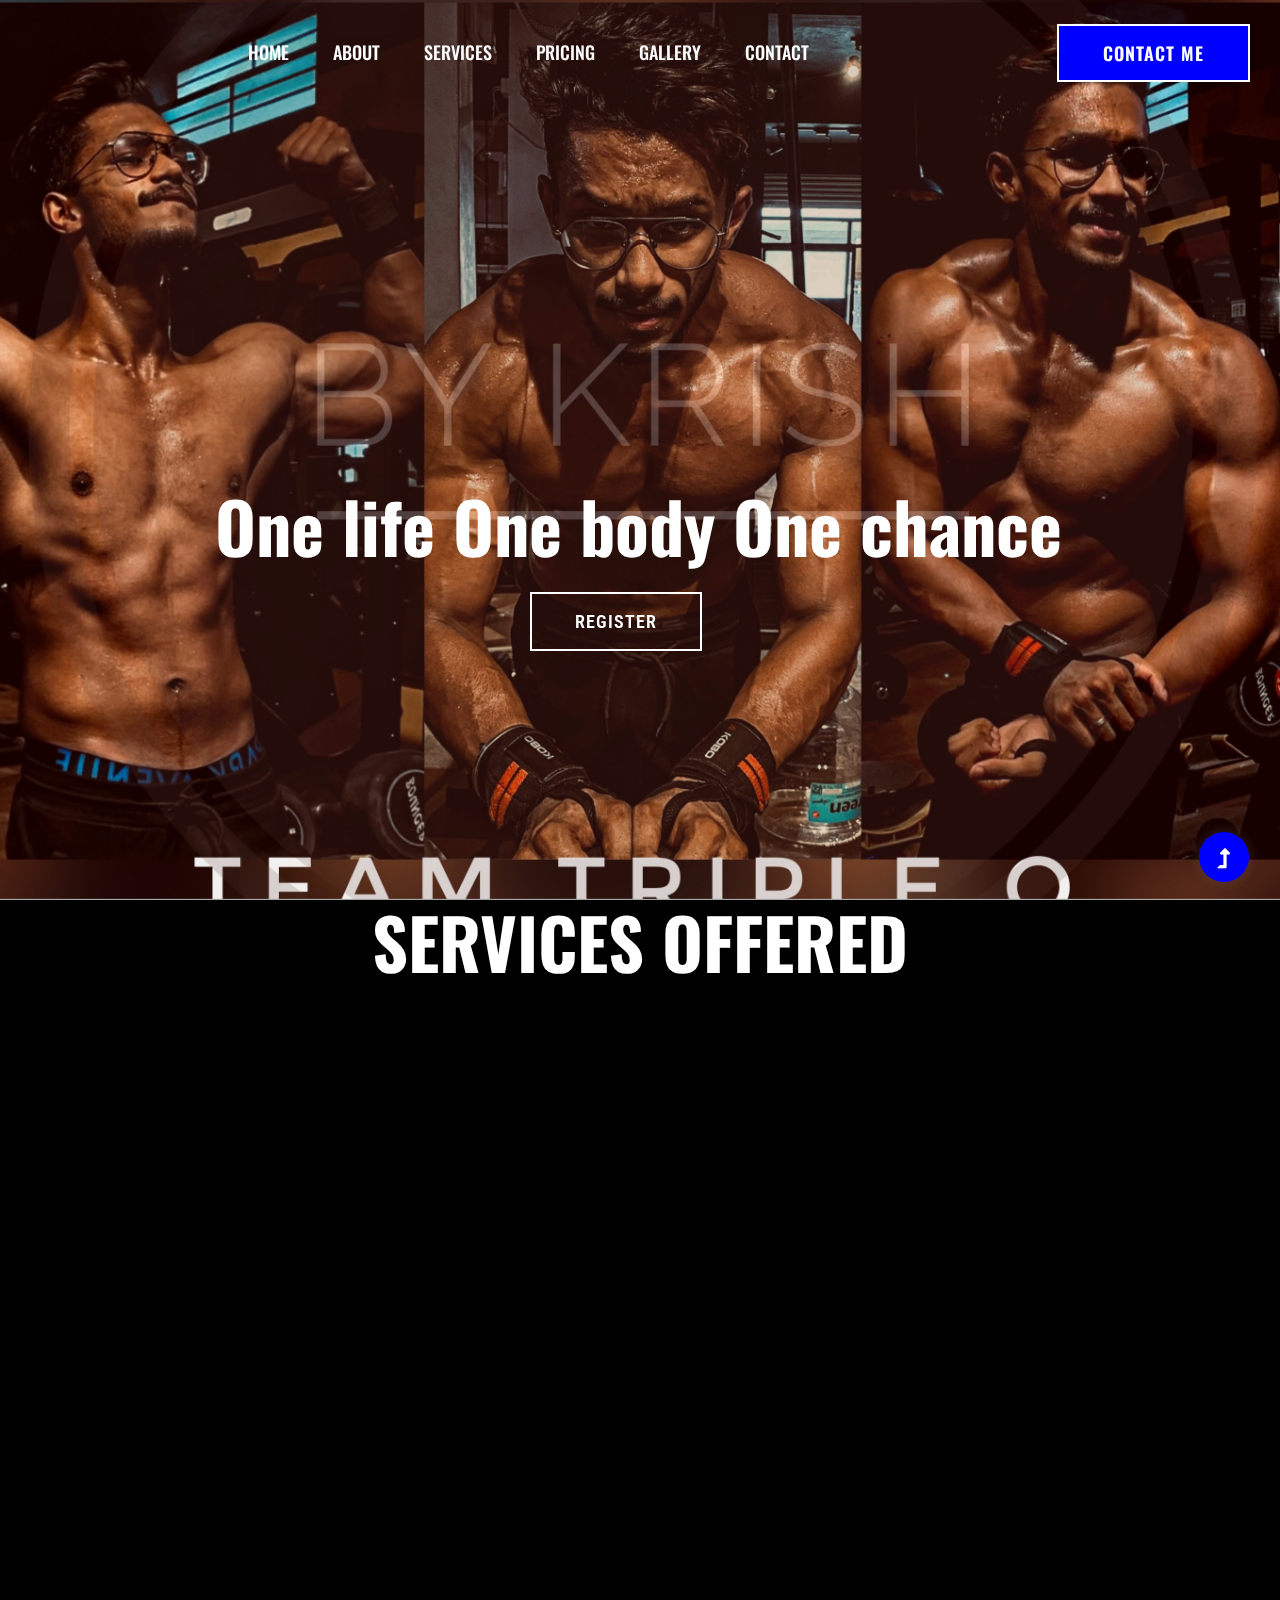
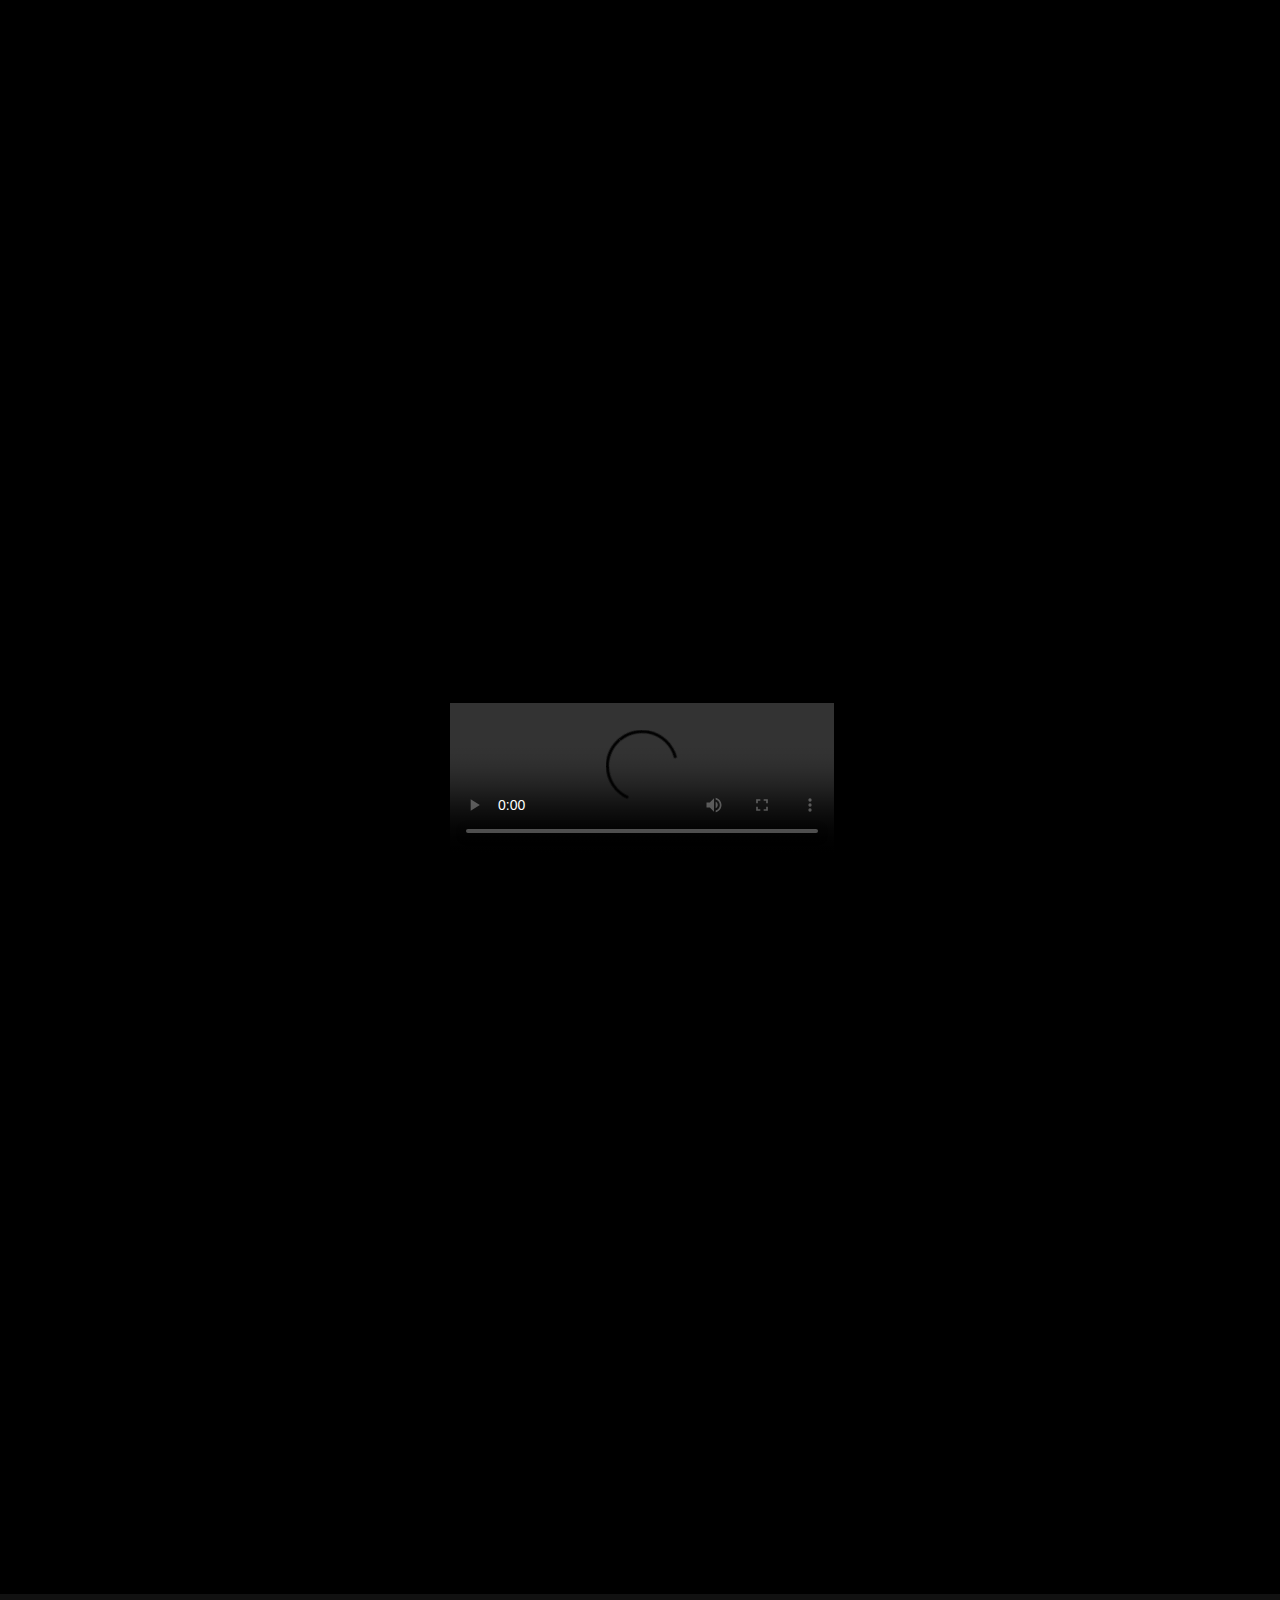
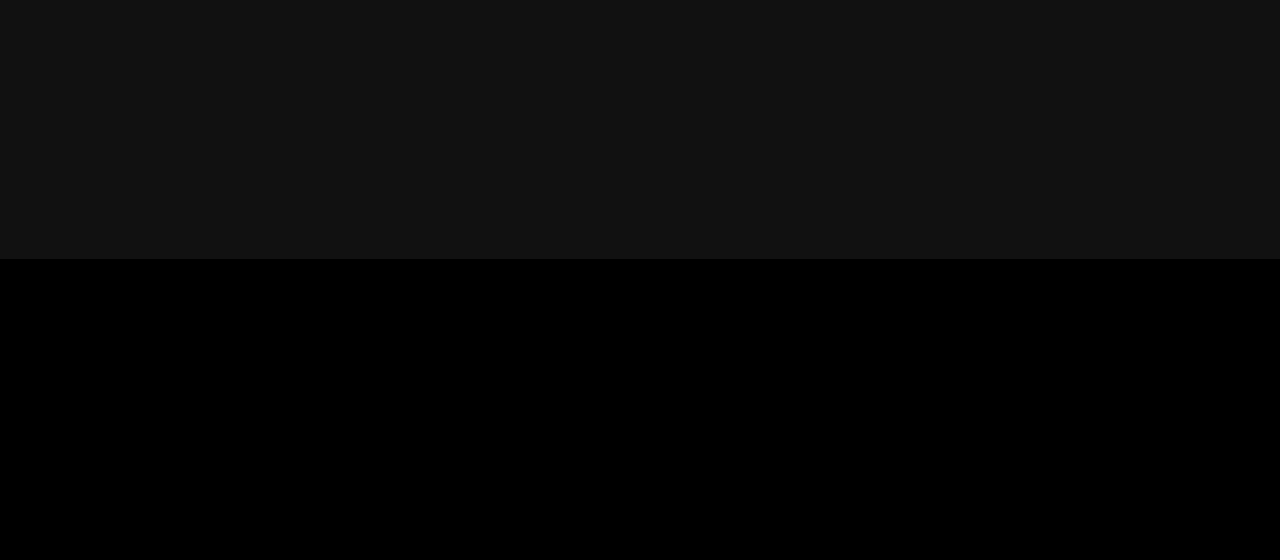
==== index.html @ 88f4a44d "first commit" ====
<!doctype html>
<html class="no-js" lang="zxx">
<head>
    <meta charset="utf-8">
    <meta http-equiv="x-ua-compatible" content="ie=edge">
    <title>Team Triple O</title>
    <meta name="description" content="">
    <meta name="viewport" content="width=device-width, initial-scale=1">
    <link rel="manifest" href="site.webmanifest">
    <link rel="shortcut icon" type="image/x-icon" href="assets/img/favicon.ico">

    <!-- CSS here -->
    <link rel="stylesheet" href="assets/css/bootstrap.min.css">
    <link rel="stylesheet" href="assets/css/owl.carousel.min.css">
    <link rel="stylesheet" href="assets/css/slicknav.css">
    <link rel="stylesheet" href="assets/css/flaticon.css">
    <link rel="stylesheet" href="assets/css/gijgo.css">
    <link rel="stylesheet" href="assets/css/animate.min.css">
    <link rel="stylesheet" href="assets/css/animated-headline.css">
    <link rel="stylesheet" href="assets/css/magnific-popup.css">
    <link rel="stylesheet" href="assets/css/fontawesome-all.min.css">
    <link rel="stylesheet" href="assets/css/themify-icons.css">
    <link rel="stylesheet" href="assets/css/slick.css">
    <link rel="stylesheet" href="assets/css/nice-select.css">
    <link rel="stylesheet" href="assets/css/style.css">
</head>
<body class="black-bg">
    <!-- ? Preloader Start -->
    <div id="preloader-active">
        <div class="preloader d-flex align-items-center justify-content-center">
            <div class="preloader-inner position-relative">
                <div class="preloader-circle"></div>
                <div class="preloader-img pere-text">
                    <!-- <img src="assets/img/logo/loder.png" alt=""> -->
                </div>
            </div>
        </div>
    </div>
    <!-- Preloader Start -->
    <header>
        <!-- Header Start -->
        <div class="header-area header-transparent">
            <div class="main-header header-sticky">
                <div class="container-fluid">
                    <div class="menu-wrapper d-flex align-items-center justify-content-between">
                        <!-- Logo -->
                        <div class="logo">
                            <!-- <a href="index.html"><img src="assets/img/logo/logo-f.png" alt=""></a> -->
                        </div>
                        <!-- Main-menu -->
                        <div class="main-menu f-right d-none d-lg-block">
                            <nav>
                                <ul id="navigation">
                                    <li><a href="index.html">Home</a></li>
                                    <li><a href="#about">About</a></li>
                                    <li><a href="#services">Services</a></li>
                                    <li><a href="#price">Pricing</a></li>
                                    <li><a href="gallery.html">Gallery</a></li>
                                    <li><a href="contact.html">Contact</a></li>
                                </ul>
                            </nav>
                        </div>
                        <!-- Header-btn -->
                        <div class="header-btns d-none d-lg-block f-right">
                           <a href="contact.html" class="btn">Contact me</a>
                       </div>
                       <!-- Mobile Menu -->
                       <div class="col-12">
                        <div class="mobile_menu d-block d-lg-none"></div>
                    </div>
                </div>
            </div>
        </div>
    </div>
    <!-- Header End -->
</header>
<main>
    <!--? slider Area Start-->
    <div class="slider-area position-relative">
        <div class="slider-active">
            <!-- Single Slider -->
            <div class="single-slider slider-height d-flex align-items-center landing-bg">
                <div class="container">
                    <div class="row">
                        <div class="col-xl-9 col-lg-9 col-md-10">

                                <h1 data-animation="fadeInCenter" class="landing-heading" data-delay="0.4s">One life One body One chance</h1>
                                <a href="contact.html" class="border-btn landing-button"  data-delay="0.8s">Register</a>

                        </div>
                    </div>
                </div>
            </div>
        </div>
    </div>
    <!-- slider Area End-->

    <!--? Team -->
    <section id="services" class="team-area fix">
        <div class="container">
            <div class="row">
                <div class="col-xl-12">
                    <div class="section-tittle2 text-center mb-55 wow fadeInUp" data-wow-duration="1s" data-wow-delay=".1s">
                        <h2>Services offered</h2>
                    </div>
                </div>
            </div>
            <div class="row">
                <div class="col-lg-4 col-md-6">
                    <div class="single-cat text-center mb-30 wow fadeInUp" data-wow-duration="1s" data-wow-delay=".2s" >
                        <div class="cat-icon">
                            <img class="new-icon" src="weigh-scale.svg" alt="">
                        </div>
                        <div class="cat-cap">
                            <h5><a href="services.html">Fat loss</a></h5>
                        </div>
                    </div>
                </div>
                <div class="col-lg-4 col-md-6">
                    <div class="single-cat text-center mb-30 wow fadeInUp" data-wow-duration="1s" data-wow-delay=".4s">
                        <div class="cat-icon">
                            <img class="new-icon" src="dumbbell.svg" alt="">
                        </div>
                        <div class="cat-cap">
                            <h5><a href="services.html">Weight gain</a></h5>
                        </div>
                    </div>
                </div>
                <div class="col-lg-4 col-md-6">
                    <div class="single-cat text-center mb-30 wow fadeInUp" data-wow-duration="1s" data-wow-delay=".6s">
                        <div class="cat-icon">
                            <img class="new-icon" src="healthy-lifestyle.svg" alt="">
                        </div>
                        <div class="cat-cap">
                            <h5><a href="services.html">Lifestyle coaching</a></a></h5>
                        </div>
                    </div>
                </div>
            </div>
        </div>
        <div class="container">
          <div class="row">

          <div class="col-lg-6 col-md-6">
              <div class="single-cat text-center mb-30 wow fadeInUp" data-wow-duration="1s" data-wow-delay=".8s">
                  <div class="cat-icon">
                      <img class="second-new-icon" src="home.svg" alt="">
                  </div>
                  <div class="cat-cap">
                      <h5><a href="services.html">Homeworkouts, Online training</a></a></h5>
                  </div>
              </div>
          </div>
          <div class="col-lg-6 col-md-6">
              <div class="single-cat text-center mb-30 wow fadeInUp" data-wow-duration="1s" data-wow-delay=".10s">
                  <div class="cat-icon">
                      <img class="second-new-icon" src="leaf.png" alt="">
                  </div>
                  <div class="cat-cap">
                      <h5><a href="services.html">Diet & Nutrition</a></a></h5>
                  </div>
              </div>
          </div>

        </div>
        </div>
    </section>
    <!-- Services End -->


    <!--? About Area-2 Start -->
    <section id="about" class="about-area2 fix pb-padding pt-50 pb-80">
        <div class="support-wrapper align-items-center">
            <div class="right-content2">
                <!-- img -->
                <div class="right-img wow fadeInUp" data-wow-duration="1s" data-wow-delay=".1s">
                    <img class="about-class" src="img-2.jpg" alt="">
                </div>
            </div>
            <div class="left-content2">
                <!-- section tittle -->
                <div class="section-tittle2 mb-20 wow fadeInUp" data-wow-duration="1s" data-wow-delay=".3s">
                    <div class="front-text">
                        <h2 class="">About Me</h2>
                        <p>Hey folks! This is Team Triple O, rising up to help folks all around the world to rise above hate and to better themselves along with us! Our motive
                          here is to bring up a better and healthy society with people who wants to change their lives and better themselves in terms of physical as well as mental concerns..</p>
                        <p class="mb-40">We provide a wide range of services and training such as General fitness, Weightloss, Online training, Homeworkouts, Bodybuilding & Men’s physique coaching, Personal training and also Diet & Nutrition.
                          We provide these according to your unique body type and concerns. DM us to know more!</p>
                        <a href="contact.html" class="border-btn">Join now</a>
                    </div>
                </div>
            </div>
        </div>
    </section>
    <!-- About Area End -->

    <!--? video_start -->
    <!-- <div class="video-area section-bg2 d-flex align-items-center">
        <div class="container">
            <div class="video-wrap position-relative">
                <div class="video-icon" >
                  <video>
                    <source class="popup-video btn-icon" src="video-3.MOV"><i class="fas fa-play"></i></a>
                  </video>

                </div>
            </div>
        </div>
    </div> -->
    <!-- video_end -->

  <video controls autoplay name="Video Name">
    <source class="popup-video btn-icon" src="video-3.mov">
  </video>

    <!-- Courses area start -->
    <section id="price" class="pricing-area section-padding40 fix">
        <div class="container">
            <div class="row">
                <div class="col-xl-12">
                    <div class="section-tittle2 text-center mb-55 wow fadeInUp" data-wow-duration="2s" data-wow-delay=".1s">
                        <h2>Pricing</h2>
                    </div>
                </div>
            </div>
            <div class="row">
              <div class="col-lg-4 col-md-6 col-sm-6">
                  <div class="properties mb-30 wow fadeInUp" data-wow-duration="1s" data-wow-delay=".2s">
                      <div class="properties__card">
                          <div class="about-icon">
                              <img src="assets/img/icon/price.svg" alt="">
                          </div>
                          <div class="properties__caption">
                              <span class="month">1 month</span>
                              <p class="mb-25">Rs.4000</p>
                              <div class="single-features">
                                  <div class="features-icon">
                                      <img src="assets/img/icon/check.svg" alt="">
                                  </div>
                                  <div class="features-caption">
                                      <p>Customised workout plan</p>
                                  </div>
                              </div>
                              <div class="single-features">
                                  <div class="features-icon">
                                      <img src="assets/img/icon/check.svg" alt="">
                                  </div>
                                  <div class="features-caption">
                                      <p>Customised diet plan</p>
                                  </div>
                              </div>
                              <div class="single-features">
                                  <div class="features-icon">
                                      <img src="assets/img/icon/check.svg" alt="">
                                  </div>
                                  <div class="features-caption">
                                      <p>Weekly checkins</p>
                                  </div>
                              </div>
                              <div class="single-features">
                                  <div class="features-icon">
                                      <img src="assets/img/icon/check.svg" alt="">
                                  </div>
                                  <div class="features-caption">
                                      <p>Supplementation guidance</p>
                                  </div>
                              </div>
                              <div class="single-features mb-20">
                                  <div class="features-icon">
                                      <img src="assets/img/icon/check.svg" alt="">
                                  </div>
                                  <div class="features-caption">
                                      <p>24/7 call & whatsapp support</p>
                                  </div>
                              </div>
                              <a href="contact.html" class="border-btn border-btn2">Join Now</a>
                          </div>
                      </div>
                  </div>
              </div>
                <div class="col-lg-4 col-md-6 col-sm-6">
                    <div class="properties mb-30 wow fadeInUp" data-wow-duration="1s" data-wow-delay=".4s">
                        <div class="properties__card">
                            <div class="about-icon">
                                <img src="assets/img/icon/price.svg" alt="">
                            </div>
                            <div class="properties__caption">
                                <span class="month">3 month</span>
                                <p class="mb-25">Rs.10,000</p>
                                <div class="single-features">
                                    <div class="features-icon">
                                        <img src="assets/img/icon/check.svg" alt="">
                                    </div>
                                    <div class="features-caption">
                                        <p>Customised workout plan</p>
                                    </div>
                                </div>
                                <div class="single-features">
                                    <div class="features-icon">
                                        <img src="assets/img/icon/check.svg" alt="">
                                    </div>
                                    <div class="features-caption">
                                        <p>Customised diet plan</p>
                                    </div>
                                </div>
                                <div class="single-features">
                                    <div class="features-icon">
                                        <img src="assets/img/icon/check.svg" alt="">
                                    </div>
                                    <div class="features-caption">
                                        <p>Weekly checkins</p>
                                    </div>
                                </div>
                                <div class="single-features">
                                    <div class="features-icon">
                                        <img src="assets/img/icon/check.svg" alt="">
                                    </div>
                                    <div class="features-caption">
                                        <p>Supplementation guidance</p>
                                    </div>
                                </div>
                                <div class="single-features mb-20">
                                    <div class="features-icon">
                                        <img src="assets/img/icon/check.svg" alt="">
                                    </div>
                                    <div class="features-caption">
                                        <p>24/7 call & whatsapp support</p>
                                    </div>
                                </div>
                                <a href="contact.html" class="border-btn border-btn2">Join Now</a>
                            </div>
                        </div>
                    </div>
                </div>
                <div class="col-lg-4 col-md-6 col-sm-6">
                    <div class="properties mb-30 wow fadeInUp" data-wow-duration="1s" data-wow-delay=".6s">
                        <div class="properties__card">
                            <div class="about-icon">
                                <img src="assets/img/icon/price.svg" alt="">
                            </div>
                            <div class="properties__caption">
                                <span class="month">6 months</span>
                                <p class="mb-25">Rs.18,000</p>
                                <div class="single-features">
                                    <div class="features-icon">
                                        <img src="assets/img/icon/check.svg" alt="">
                                    </div>
                                    <div class="features-caption">
                                        <p>Customised workout plan</p>
                                    </div>
                                </div>
                                <div class="single-features">
                                    <div class="features-icon">
                                        <img src="assets/img/icon/check.svg" alt="">
                                    </div>
                                    <div class="features-caption">
                                        <p>Customised diet plan</p>
                                    </div>
                                </div>
                                <div class="single-features">
                                    <div class="features-icon">
                                        <img src="assets/img/icon/check.svg" alt="">
                                    </div>
                                    <div class="features-caption">
                                        <p>Weekly checkins</p>
                                    </div>
                                </div>
                                <div class="single-features">
                                    <div class="features-icon">
                                        <img src="assets/img/icon/check.svg" alt="">
                                    </div>
                                    <div class="features-caption">
                                        <p>Supplementation guidance</p>
                                    </div>
                                </div>
                                <div class="single-features mb-20">
                                    <div class="features-icon">
                                        <img src="assets/img/icon/check.svg" alt="">
                                    </div>
                                    <div class="features-caption">
                                        <p>24/7 call & whatsapp support</p>
                                    </div>
                                </div>
                                <a href="contact.html" class="border-btn border-btn2">Join Now</a>
                            </div>
                        </div>
                    </div>
                </div>
            </div>

        </div>
    </section>
    <!-- Courses area End -->
    <!-- ? services-area -->
    <section class="services-area">
        <div class="container">
            <div class="row justify-content-between">
                <div class="col-xl-3 col-lg-4 col-md-6 col-sm-8">
                    <div class="single-services mb-40 wow fadeInUp" data-wow-duration="1s" data-wow-delay=".1s">
                        <div class="features-icon">
                            <img class="contact-new-1" src="instagram.png" alt="">
                        </div>
                        <div class="features-caption">
                            <h3>Instagram</h3>
                            <p><a href="https://www.instagram.com/krish_aesthetix/">Account</a>
                              <a href="https://www.instagram.com/team_triple_o_/">Training</a>
                            <p>

                            </p>

                        </div>
                    </div>
                </div>
                <div class="col-xl-3 col-lg-4 col-md-6 col-sm-8">
                    <div class="single-services mb-40 wow fadeInUp" data-wow-duration="1s" data-wow-delay=".2s">
                        <div class="features-icon">
                            <img class="contact-new-2" src="phone.png" alt="">
                        </div>
                        <div class="features-caption">
                            <h3>Phone</h3>
                            <p>7397600109</p>
                        </div>
                    </div>
                </div>
                <div class="col-xl-3 col-lg-4 col-md-6 col-sm-8">
                    <div class="single-services mb-40 wow fadeInUp" data-wow-duration="2s" data-wow-delay=".4s">
                        <div class="features-icon">
                            <img class="contact-new-3" src="open-email.png" alt="">
                        </div>
                        <div class="features-caption">
                            <h3>Email</h3>
                            <p>teamtripleo.fitness@gmail.com</p>
                            <p>ramkishore.krish@gmail.com</p>
                        </div>
                    </div>
                </div>
            </div>
        </div>
    </section>
</main>
<footer>
    <!--? Footer Start-->
    <div class="footer-area black-bg">
        <div class="container">
            <div class="footer-top footer-padding">
                <!-- Footer Menu -->
                <div class="row">
                    <div class="col-xl-12">
                        <div class="single-footer-caption mb-50 text-center">
                            <!-- logo -->
                            <div class="footer-logo wow fadeInUp" data-wow-duration="1s" data-wow-delay=".2s">
                                <!-- <a href="index.html"><img src="assets/img/logo/logo2_footer.png" alt=""></a> -->
                            </div>
                            <!-- Menu -->
                            <!-- Header End -->
                            <!-- social -->
                            <div class="footer-social mt-30 wow fadeInUp" data-wow-duration="3s" data-wow-delay=".8s">
                                <a href="contact.html"><i class="fas fa-envelope"></i></a>
                                <a href="https://www.instagram.com/krish_aesthetix/"><i class="fab fa-instagram"></i></a>
                                <a href="https://wa.me/7397600109"><i class="fab fa-whatsapp"></i></a>
                            </div>
                        </div>
                    </div>
                </div>
            </div>
            <!-- Footer Bottom -->
          </div>
      </div>
      <!-- Footer End-->
  </footer>
  <!-- Scroll Up -->
  <div id="back-top" >
    <a title="Go to Top" href="#"> <i class="fas fa-level-up-alt"></i></a>
</div>

<!-- JS here -->

<script src="./assets/js/vendor/modernizr-3.5.0.min.js"></script>
<!-- Jquery, Popper, Bootstrap -->
<script src="./assets/js/vendor/jquery-1.12.4.min.js"></script>
<script src="./assets/js/popper.min.js"></script>
<script src="./assets/js/bootstrap.min.js"></script>
<!-- Jquery Mobile Menu -->
<script src="./assets/js/jquery.slicknav.min.js"></script>

<!-- Jquery Slick , Owl-Carousel Plugins -->
<script src="./assets/js/owl.carousel.min.js"></script>
<script src="./assets/js/slick.min.js"></script>
<!-- One Page, Animated-HeadLin -->
<script src="./assets/js/wow.min.js"></script>
<script src="./assets/js/animated.headline.js"></script>
<script src="./assets/js/jquery.magnific-popup.js"></script>

<!-- Date Picker -->
<script src="./assets/js/gijgo.min.js"></script>
<!-- Nice-select, sticky -->
<script src="./assets/js/jquery.nice-select.min.js"></script>
<script src="./assets/js/jquery.sticky.js"></script>

<!-- counter , waypoint,Hover Direction -->
<script src="./assets/js/jquery.counterup.min.js"></script>
<script src="./assets/js/waypoints.min.js"></script>
<script src="./assets/js/jquery.countdown.min.js"></script>
<script src="./assets/js/hover-direction-snake.min.js"></script>

<!-- contact js -->
<script src="./assets/js/contact.js"></script>
<script src="./assets/js/jquery.form.js"></script>
<script src="./assets/js/jquery.validate.min.js"></script>
<script src="./assets/js/mail-script.js"></script>
<script src="./assets/js/jquery.ajaxchimp.min.js"></script>

<!-- Jquery Plugins, main Jquery -->
<script src="./assets/js/plugins.js"></script>
<script src="./assets/js/main.js"></script>

</body>
</html>
---- assets/css/flaticon.css ----
/*
  	Flaticon icon font: Flaticon
  	Creation date: 13/05/2020 06:02
  	*/

@font-face {
  font-family: "Flaticon";
  src: url("../fonts/Flaticon.eot");
  src: url("../fonts/Flaticon.eot?#iefix") format("embedded-opentype"),
       url("../fonts/Flaticon.woff2") format("woff2"),
       url("../fonts/Flaticon.woff") format("woff"),
       url("../fonts/Flaticon.ttf") format("truetype"),
       url("../fonts/Flaticon.svg#Flaticon") format("svg");
  font-weight: normal;
  font-style: normal;
}

@media screen and (-webkit-min-device-pixel-ratio:0) {
  @font-face {
    font-family: "Flaticon";
    src: url("../fonts/Flaticon.svg#Flaticon") format("svg");
  }
}

[class^="flaticon-"]:before, [class*=" flaticon-"]:before,
[class^="flaticon-"]:after, [class*=" flaticon-"]:after {   
  font-family: Flaticon;
font-style: normal;
}

.flaticon-healthcare-and-medical:before { content: "\f100"; }
.flaticon-fitness:before { content: "\f101"; }
.flaticon-clock:before { content: "\f102"; }
---- assets/css/gijgo.css ----
.gj-button {
    background-color: #f5f5f5;
    border: 1px solid #ddd;
    color: #000;
    border-radius: 3px;
    padding: 6px 10px;
    cursor: pointer;
}

.gj-unselectable {
    -webkit-touch-callout: none;
    -webkit-user-select: none;
    -khtml-user-select: none;
    -moz-user-select: none;
    -ms-user-select: none;
    user-select: none;
}

.gj-row {
    display: -webkit-box;
    display: -ms-flexbox;
    display: flex;
    -ms-flex-wrap: wrap;
    flex-wrap: wrap;
}

.gj-margin-left-5 {
    margin-left: 5px;
}

.gj-margin-left-10 {
    margin-left: 10px;
}

.gj-width-full {
    width: 100%;
}

.gj-cursor-pointer {
    cursor: pointer;
}

.gj-text-align-center {
    text-align: center;
}

.gj-font-size-16 {
    font-size: 16px;
}

.gj-hidden {
    display: none;
}

/** Material Design */
.gj-button-md {
    background: 0 0;
    border: none;
    border-radius: 2px;
    color: rgba(0, 0, 0, 0.87);
    position: relative;
    height: 36px;
    margin: 0;
    min-width: 64px;
    padding: 0 16px;
    display: inline-block;
    font-family: "Roboto","Helvetica","Arial",sans-serif;
    font-size: 1rem;
    font-weight: 500;
    text-transform: uppercase;
    letter-spacing: 0;
    overflow: hidden;
    will-change: box-shadow;
    transition: box-shadow .2s cubic-bezier(.4,0,1,1),background-color .2s cubic-bezier(.4,0,.2,1),color .2s cubic-bezier(.4,0,.2,1);
    outline: none;
    cursor: pointer;
    text-decoration: none;
    text-align: center;
    line-height: 36px;
    vertical-align: middle;
    overflow: hidden;
    -webkit-user-select: none;
    -moz-user-select: none;
    -ms-user-select: none;
    user-select: none;
}

.gj-button-md:hover {
    background-color: rgba(158,158,158,.2);
}

.gj-button-md:disabled {
    color: rgba(0,0,0,.26);
    background: 0 0;
}

.gj-button-md .material-icons,
.gj-button-md .gj-icon {
    vertical-align: middle;
    /*font-size: 1.3rem;
    margin-right: 4px;*/
}

.gj-button-md.gj-button-md-icon {
    width: 24px;
    height: 31px;
    min-width: 24px;
    padding: 0px;
    display: table;
}

.gj-button-md.gj-button-md-icon .material-icons,
.gj-button-md.gj-button-md-icon .gj-icon {
    display: table-cell;
    margin-right: 0px;
    width: 24px;
    height: 24px;
}

.gj-button-md.active {
    background-color: rgba(158,158,158,.4);
}

.gj-button-md-group {
    position: relative;
    display: inline-block;
    vertical-align: middle;
}
.gj-textbox-md {
	/* border: none; */
	/* border-bottom: 1px solid rgba(0,0,0,.42); */
	display: block;
	font-family: "Helvetica","Arial",sans-serif;
	font-size: 16px;
	line-height: 16px;
	/* padding: 4px 0px; */
	margin: 0;
	/* width: 100%; */
	background: 0 0;
	/* text-align: ; */
	color: rgba(0,0,0,.87);
	padding-left: 44px;
	border: 1px solid #dca73a;
	/* padding: 15px 15px; */
	/* text-align: center; */
	width: 177px;
	height: 55px;
	border-radius: 5px;
}
.gj-textbox-md:focus,
.gj-textbox-md:active {
    /* border-bottom: 2px solid rgba(0,0,0,.42); */
    outline: none;
}

.gj-textbox-md::placeholder {
    color: #8e8e8e;
}

.gj-textbox-md:-ms-input-placeholder {
    color: #8e8e8e;
}

.gj-textbox-md::-ms-input-placeholder {
    color: #8e8e8e;
}

.gj-md-spacer-24 {
    min-width: 24px;
    width: 24px;
    display: inline-block;
}

.gj-md-spacer-32 {
    min-width: 32px;
    width: 32px;
    display: inline-block;
}

.gj-modal {
    position: fixed;
    top: 0;
    right: 0;
    bottom: 0;
    left: 0;
    z-index: 1203;
    display: none;
    overflow: hidden;
    -webkit-overflow-scrolling: touch;
    outline: 0;
    background-color: rgba(0, 0, 0, 0.54118);
    transition: 200ms ease opacity;
    will-change: opacity;
}

/* List */
ul.gj-list li [data-role="wrapper"] {
    display: table;
    width: 100%;
}

ul.gj-list li [data-role="checkbox"] {
    display: table-cell;
    vertical-align:middle;
    text-align:center;
}

ul.gj-list li [data-role="image"] {
    display: table-cell;
    vertical-align:middle;
    text-align:center;
}

ul.gj-list li [data-role="display"] {
    display: table-cell;
    vertical-align:middle;
    cursor: pointer;
}

ul.gj-list li [data-role="display"]:empty:before {
  content: "\200b"; /* unicode zero width space character */
}

/* List - Bootstrap */
ul.gj-list-bootstrap {
    padding-left: 0px;
    margin-bottom: 0px;
}

ul.gj-list-bootstrap li {
    padding: 0px;
}

ul.gj-list-bootstrap li [data-role="wrapper"] {
    padding: 0px 10px;
}

ul.gj-list-bootstrap li [data-role="checkbox"] {
    width: 24px;
    padding: 3px;
}

ul.gj-list-bootstrap li [data-role="image"] {
    width: 24px;
    height: 24px;
}

ul.gj-list-bootstrap li [data-role="display"] {
    padding: 8px 0px 8px 4px;
}

.list-group-item.active ul li, .list-group-item.active:focus ul li, .list-group-item.active:hover ul li {
    text-shadow: none;
    color:initial;
}

/* List - Material Design */
ul.gj-list-md {
    padding: 0px;
    list-style: none;
    list-style-type: none;
    line-height: 24px;
    letter-spacing: 0;
    color: #616161; /* Gray 700 */
}

ul.gj-list-md li {
    display: list-item;
    list-style-type: none;
    padding: 0px;
    min-height: unset;
    box-sizing: border-box;
    align-items: center;
    cursor: default;
    overflow: hidden;

    font-family: "Roboto","Helvetica","Arial",sans-serif;
    font-size: 16px;
    font-weight: 400;
    letter-spacing: .04em;
    line-height: 1;
    
    -webkit-flex-direction: row;
    -ms-flex-direction: row;
    flex-direction: row;
    -webkit-flex-wrap: nowrap;
    -ms-flex-wrap: nowrap;
    flex-wrap: nowrap;
}

ul.gj-list-md li [data-role="checkbox"] {
    height: 24px;
    width: 24px;
}

ul.gj-list-md li [data-role="image"] {
    height: 24px;
    width: 24px;
}

ul.gj-list-md li [data-role="display"] {
    padding: 8px 0px 8px 5px;
    order: 0;
    flex-grow: 2;
    text-decoration: none;
    box-sizing: border-box;
    align-items: center;
    text-align: left;
    color: rgba(0,0,0,.87);
}

ul.gj-list-md li.disabled>[data-role="wrapper"]>[data-role="display"] {
    color: #9E9E9E; /* Gray 500 */
}

.gj-list-md-active {
    background: #e0e0e0;
    color: #3f51b5;
}


/* Picker */
.gj-picker {
    position: absolute;
    z-index: 1203;
    background-color: #fff;
}

.gj-picker .selected {
    color: #fff;
}

/* Material Design */
.gj-picker-md {
    font-family: "Roboto","Helvetica","Arial",sans-serif;
    font-size: 16px;
    font-weight: 400;
    letter-spacing: .04em;
    line-height: 1;
    color: rgba(0,0,0,.87);
    border: 1px solid #E0E0E0;
}

.gj-modal .gj-picker-md {
    border: 0px;
}

.gj-picker-md [role="header"] {
    color: rgba(255, 255, 255, 0.54);
    display: flex;
    background: #2196f3;
    align-items: baseline;
    user-select: none;
    justify-content: center;
}

.gj-picker-md [role="footer"] {
    float: right;
    padding: 10px;
}

.gj-picker-md [role="footer"] button.gj-button-md {
    color: #2196f3;
    font-weight: bold;
    font-size: 13px;
}

/* Bootstrap */
.gj-picker-bootstrap {
    border-radius: 4px;
    border: 1px solid #E0E0E0;
}

.gj-picker-bootstrap .selected {
    color: #888;
}

.gj-picker-bootstrap [role="header"] {
    background: #eee;
    color: #AAA;
}
@font-face {
    font-family: 'gijgo-material';
    src: url('../fonts/gijgo-material.eot?235541');
    src: url('../fonts/gijgo-material.eot?235541#iefix') format('embedded-opentype'), url('../fonts/gijgo-material.ttf?235541') format('truetype'), url('../fonts/gijgo-material.woff?235541') format('woff'), url('../fonts/gijgo-material.svg?235541#gijgo-material') format('svg');
    font-weight: normal;
    font-style: normal;
}

.gj-icon {
    /* use !important to prevent issues with browser extensions that change fonts */
    font-family: 'gijgo-material' !important;
    font-size: 24px;
    speak: none;
    font-style: normal;
    font-weight: normal;
    font-variant: normal;
    text-transform: none;
    line-height: 1;
    /* Enable Ligatures ================ */
    letter-spacing: 0;
    -webkit-font-feature-settings: "liga";
    -moz-font-feature-settings: "liga=1";
    -moz-font-feature-settings: "liga";
    -ms-font-feature-settings: "liga" 1;
    font-feature-settings: "liga";
    -webkit-font-variant-ligatures: discretionary-ligatures;
    font-variant-ligatures: discretionary-ligatures;
    /* Better Font Rendering =========== */
    -webkit-font-smoothing: antialiased;
    -moz-osx-font-smoothing: grayscale;
}

.gj-icon.undo:before {
    content: "\e900";
}

.gj-icon.vertical-align-top:before {
    content: "\e901";
}

.gj-icon.vertical-align-center:before {
    content: "\e902";
}

.gj-icon.vertical-align-bottom:before {
    content: "\e903";
}

.gj-icon.arrow-dropup:before {
    content: "\e904";
}

.gj-icon.clock:before {
    content: "\e905";
}

.gj-icon.refresh:before {
    content: "\e906";
}

.gj-icon.last-page:before {
    content: "\e907";
}

.gj-icon.first-page:before {
    content: "\e908";
}

.gj-icon.cancel:before {
    content: "\e909";
}

.gj-icon.clear:before {
    content: "\e90a";
}

.gj-icon.check-circle:before {
    content: "\e90b";
}

.gj-icon.delete:before {
    content: "\e90c";
}

.gj-icon.arrow-upward:before {
    content: "\e90d";
}

.gj-icon.arrow-forward:before {
    content: "\e90e";
}

.gj-icon.arrow-downward:before {
    content: "\e90f";
}

.gj-icon.arrow-back:before {
    content: "\e910";
}

.gj-icon.list-numbered:before {
    content: "\e911";
}

.gj-icon.list-bulleted:before {
    content: "\e912";
}

.gj-icon.indent-increase:before {
    content: "\e913";
}

.gj-icon.indent-decrease:before {
    content: "\e914";
}

.gj-icon.redo:before {
    content: "\e915";
}

.gj-icon.align-right:before {
    content: "\e916";
}

.gj-icon.align-left:before {
    content: "\e917";
}

.gj-icon.align-justify:before {
    content: "\e918";
}

.gj-icon.align-center:before {
    content: "\e919";
}

.gj-icon.strikethrough:before {
    content: "\e91a";
}

.gj-icon.italic:before {
    content: "\e91b";
}

.gj-icon.underlined:before {
    content: "\e91c";
}

.gj-icon.bold:before {
    content: "\e91d";
}

.gj-icon.arrow-dropdown:before {
    content: "\e91e";
}

.gj-icon.done:before {
    content: "\e91f";
}

.gj-icon.pencil:before {
    content: "\e920";
}

.gj-icon.minus:before {
    content: "\e921";
}

.gj-icon.plus:before {
    content: "\e922";
}

.gj-icon.chevron-up:before {
    content: "\e923";
}

.gj-icon.chevron-right:before {
    content: "\e924";
}

.gj-icon.chevron-down:before {
    content: "\e925";
}

.gj-icon.chevron-left:before {
    content: "\e926";
}

.gj-icon.event:before {
    content: "\e927";
}
.gj-draggable {
    cursor: move;
}
.gj-resizable-handle {
    position: absolute;
    font-size: 0.1px;
    display: block;
    -ms-touch-action: none;
    touch-action: none;
    z-index: 1203;
}

.gj-resizable-n {
    cursor: n-resize;
    height: 7px;
    width: 100%;
    top: -5px;
    left: 0;
}
.gj-resizable-e {
    cursor: e-resize;
    width: 7px;
    right: -5px;
    top: 0;
    height: 100%;
}
.gj-resizable-s {
    cursor: s-resize;
    height: 7px;
    width: 100%;
    bottom: -5px;
    left: 0;
}
.gj-resizable-w {
	cursor: w-resize;
	width: 7px;
	left: -5px;
	top: 0;
	height: 100%;
}
.gj-resizable-se {
	cursor: se-resize;
	width: 12px;
	height: 12px;
	right: 1px;
	bottom: 1px;
}
.gj-resizable-sw {
	cursor: sw-resize;
	width: 9px;
	height: 9px;
	left: -5px;
	bottom: -5px;
}
.gj-resizable-nw {
	cursor: nw-resize;
	width: 9px;
	height: 9px;
	left: -5px;
	top: -5px;
}
.gj-resizable-ne {
	cursor: ne-resize;
	width: 9px;
	height: 9px;
	right: -5px;
	top: -5px;
}

.gj-dialog-footer {
    position: absolute;
    bottom: 0px;
    width: 100%;
    margin-top: 0px;
}

.gj-dialog-scrollable [data-role="body"] {
    overflow-x: hidden;
    overflow-y: scroll;
}

/** Bootstrap 3 **/
.gj-dialog-bootstrap {
    overflow: hidden;
    z-index: 1202;
}

.gj-dialog-bootstrap [data-role="title"] {
    display: inline;
}
.gj-dialog-bootstrap [data-role="close"] {
    line-height: 1.42857143;
}

/** Bootstrap 4 **/
.gj-dialog-bootstrap4 {
    overflow: hidden;
    z-index: 1202;
}

.gj-dialog-bootstrap4 [data-role="title"] {
    display: inline;
}
.gj-dialog-bootstrap4 [data-role="close"] {
    line-height: 1.5;
}

/** Material Design **/
.gj-dialog-md {
    background-color: #FFF;
    overflow: hidden;
    border: none;
    box-shadow: 0 11px 15px -7px rgba(0,0,0,.2), 0 24px 38px 3px rgba(0,0,0,.14), 0 9px 46px 8px rgba(0,0,0,.12);
    box-sizing: border-box;
    position: relative;
    display: -webkit-box;
    display: -webkit-flex;
    display: -ms-flexbox;
    display: flex;
    -webkit-box-orient: vertical;
    -webkit-box-direction: normal;
    -webkit-flex-direction: column;
    -ms-flex-direction: column;
    flex-direction: column;
    -webkit-background-clip: padding-box;
    background-clip: padding-box;
    outline: 0;
    z-index: 1202;
}

.gj-dialog-md-header {
    padding: 24px 24px 0px 24px;
    font-family: "Roboto","Helvetica","Arial",sans-serif;
}

.gj-dialog-md-title {
    margin: 0;
    font-weight: 400;
    display: inline;
    line-height: 28px;
    font-size: 20px;
}

.gj-dialog-md-close {
    -webkit-appearance: none;
    padding: 0;
    cursor: pointer;
    background: 0 0;
    border: 0;
    float: right;
    line-height: 28px;
    font-size: 28px;
}

.gj-dialog-md-body {
    padding: 20px 24px 24px 24px;
    color: rgba(0,0,0,.54);
    font-family: "Helvetica","Arial",sans-serif;
    font-size: 14px;
    font-weight: 400;
    line-height: 20px;
}

.gj-dialog-md-footer {
    padding: 8px 8px 8px 24px;
    display: -webkit-flex;
    display: -ms-flexbox;
    display: flex;
    -webkit-flex-direction: row-reverse;
    -ms-flex-direction: row-reverse;
    flex-direction: row-reverse;
    -webkit-flex-wrap: wrap;
    -ms-flex-wrap: wrap;
    flex-wrap: wrap;

    box-sizing: border-box;
}

.gj-dialog-md-footer>*:first-child {
    margin-right: 0;
}

.gj-dialog-md-footer>* {
    margin-right: 8px;
    height: 36px;
}
DIV.gj-grid-wrapper {
    margin: auto;
    position: relative;
    clear:both;
    z-index: 1;
}

TABLE.gj-grid {
    margin: auto;    
    border-collapse: collapse;
    width: 100%;
    table-layout: fixed;
}

TABLE.gj-grid THEAD TH [data-role="selectAll"] {
    margin: auto;
}

TABLE.gj-grid THEAD TH [data-role="title"] {
    display: inline-block;
}

TABLE.gj-grid THEAD TH [data-role="sorticon"] {
    display: inline-block;
}

TABLE.gj-grid THEAD TH {
    overflow: hidden;
    text-overflow: ellipsis;
}

TABLE.gj-grid.autogrow-header-row THEAD TH {
    overflow: auto;
    text-overflow: initial;
    white-space: pre-wrap;
    -ms-word-break: break-word;
    word-break: break-word;
}

TABLE.gj-grid > tbody > tr > td {
    overflow: hidden;
    position: relative;
}

table.gj-grid tbody div[data-role="display"] {
    vertical-align: middle;
    text-indent: 0;
    white-space: pre-wrap;
    -ms-word-break: break-word;
    word-break: break-word;
}

table.gj-grid.fixed-body-rows tbody div[data-role="display"] {
    overflow: hidden;
    text-overflow: ellipsis;
    white-space: nowrap;
    -ms-word-break: initial;
    word-break: initial;
}

table.gj-grid tfoot DIV[data-role="display"] {
    vertical-align: middle;
    text-indent: 0;
    display: flex;
}

TABLE.gj-grid .fa {
    padding: 2px;
}

TABLE.gj-grid > tbody > tr > td > div {
    padding: 2px;
    overflow: hidden;
}

DIV.gj-grid-wrapper DIV.gj-grid-loading-cover
{
    background: #BBBBBB;
    opacity: 0.5;
    position: absolute;
    vertical-align: middle;
}

DIV.gj-grid-wrapper DIV.gj-grid-loading-text
{
    position: absolute;
    font-weight: bold;
}

/* Bootstrap Theme */
table.gj-grid-bootstrap thead th {
    background-color: #f5f5f5;
    vertical-align:middle;
}

table.gj-grid-bootstrap thead th [data-role="sorticon"] {
    margin-left: 5px;
}

table.gj-grid-bootstrap thead th [data-role="sorticon"] i.gj-icon,
table.gj-grid-bootstrap thead th [data-role="sorticon"] i.material-icons {
    position: absolute;
    font-size: 20px;
    top: 15px;
}

table.gj-grid-bootstrap tbody tr td div[data-role="display"] {
    padding: 0px;
}

.gj-grid-bootstrap-4 .gj-checkbox-bootstrap {
    display: inline-block;
    padding-top: 2px;
}

.gj-grid-bootstrap-4 tbody tr.active {
    background-color: rgba(0,0,0,.075);
}

/* Material Design Theme */
.gj-grid-md {
    position: relative;
    border: 1px solid #e0e0e0;
    border-collapse: collapse;
    white-space: nowrap;
    font-size: 13px;
    font-family: "Roboto","Helvetica","Arial",sans-serif;
    background-color: #fff;
}

.gj-grid-md td:first-of-type, .gj-grid-md th:first-of-type {
    padding-left: 24px;
}

.gj-grid-md th {
    position: relative;
    vertical-align: bottom;
    font-weight: 700;
    line-height: 31px;
    letter-spacing: 0;
    height: 56px;
    font-size: 12px;
    color: rgba(0,0,0,.54);
    padding-bottom: 8px;
    box-sizing: border-box;
    padding: 12px 18px;
    text-align: right;
}

.gj-grid-md td {
    position: relative;
    height: 48px;
    border-top: 1px solid #e0e0e0;
    border-bottom: 1px solid #e0e0e0;
    padding: 12px 18px;
    box-sizing: border-box;
    text-align: left;
    color: rgba(0,0,0,.87);
}

.gj-grid-md tbody tr {
    position: relative;
    height: 48px;
    transition-duration: .28s;
    transition-timing-function: cubic-bezier(.4,0,.2,1);
    transition-property: background-color;
}

.gj-grid-md tbody tr:hover {
    background-color: #EEEEEE; /* Gray 200 */
}

.gj-grid-md tbody tr.gj-grid-md-select {
    background-color: #F5F5F5; /* Grey 100 */
}


table.gj-grid-md thead th [data-role="sorticon"] {
    margin-left: 5px;
}

table.gj-grid-md thead th [data-role="sorticon"] i.gj-icon,
table.gj-grid-md thead th [data-role="sorticon"] i.material-icons {
    position: absolute;
    font-size: 16px;
    top: 19px;
}

table.gj-grid-md thead th.gj-grid-select-all {
    padding-bottom: 3px;
}
/* Hide all prioritized columns by default */
@media only all {
	th.display-1120,
	td.display-1120,
	th.display-960,
	td.display-960,
	th.display-800,
	td.display-800,
	th.display-640,
	td.display-640,
	th.display-480,
	td.display-480,
	th.display-320,
	td.display-320 {
		display: none;
	}
}

/* Show at 320px (20em x 16px) */
@media screen and (min-width: 20em) {
	TABLE.gj-grid-bootstrap th.display-320,
	TABLE.gj-grid-bootstrap td.display-320 {
		display: table-cell;
	}
}
/* Show at 480px (30em x 16px) */
@media screen and (min-width: 30em) {
	TABLE.gj-grid-bootstrap th.display-480,
	TABLE.gj-grid-bootstrap td.display-480 {
		display: table-cell;
	}
}
/* Show at 640px (40em x 16px) */
@media screen and (min-width: 40em) {
	TABLE.gj-grid-bootstrap th.display-640,
	TABLE.gj-grid-bootstrap td.display-640 {
		display: table-cell;
	}
}
/* Show at 800px (50em x 16px) */
@media screen and (min-width: 50em) {
	TABLE.gj-grid-bootstrap th.display-800,
	TABLE.gj-grid-bootstrap td.display-800 {
		display: table-cell;
	}
}
/* Show at 960px (60em x 16px) */
@media screen and (min-width: 60em) {
	TABLE.gj-grid-bootstrap th.display-960,
	TABLE.gj-grid-bootstrap td.display-960 {
		display: table-cell;
	}
}
/* Show at 1,120px (70em x 16px) */
@media screen and (min-width: 70em) {
	TABLE.gj-grid-bootstrap th.display-1120,
	TABLE.gj-grid-bootstrap td.display-1120 {
		display: table-cell;
	}
}

/* Material Design Theme */
.gj-grid-md tfoot tr th {
    padding-right: 14px;
}

.gj-grid-md tfoot tr[data-role="pager"] .gj-grid-mdl-pager-label {
    padding-left: 5px;
    padding-right: 5px;
}

.gj-grid-md tfoot tr[data-role="pager"] .gj-dropdown-md {
    margin-left: 12px;
}

.gj-grid-md tfoot tr[data-role="pager"] .gj-dropdown-md [role="presenter"] {
    font-size: 12px;
    font-weight: bold;
    color: rgba(0,0,0,.54);
}

.gj-grid-md tfoot tr[data-role="pager"] .gj-dropdown-md [role="presenter"] [role="display"] {
    text-align: right;
}

.gj-grid-md tfoot tr[data-role="pager"] .gj-grid-md-limit-select {
    margin-left: 10px;
    font-size: 12px;
    font-weight: bold;
    color: rgba(0,0,0,.54);
}

/* Bootstrap */
.gj-grid-bootstrap tfoot tr[data-role="pager"] th {
    line-height: 30px;
    background-color: #f5f5f5;
}

.gj-grid-bootstrap tfoot tr[data-role="pager"] th > div > div {
    margin-right: 5px;
}

.gj-grid-bootstrap tfoot tr[data-role="pager"] th > div > button {
    margin-right: 5px;
}

.gj-grid-bootstrap-4 tfoot tr[data-role="pager"] th > div button {
    height: 34px;
}

.gj-grid-bootstrap-4 tfoot tr[data-role="pager"] th div .gj-dropdown-bootstrap-4 .gj-dropdown-expander-mi .gj-icon {
    top: 5px;
}

.gj-grid-bootstrap-3 tfoot tr[data-role="pager"] th > div > input {
    margin-right: 5px;
    width: 40px;
    text-align: right;
    display: inline-block;
    font-weight: bold;
}

.gj-grid-bootstrap-4 tfoot tr[data-role="pager"] th > div > div.input-group {
    width: 40px;
}

.gj-grid-bootstrap-4 tfoot tr[data-role="pager"] th > div > div.input-group input {
    text-align: right;
    font-weight: bold;
    height: 34px;
    padding-top: 2px;
    padding-bottom: 6px;
}

.gj-grid-bootstrap tfoot tr[data-role="pager"] th > div > select {
    display: inline-block;
    margin-right: 5px;
    width: 60px;
}

.gj-grid-bootstrap tfoot tr[data-role="pager"] th .gj-dropdown-bootstrap .gj-list-bootstrap [data-role="display"] {
    line-height: 14px;
}

.gj-grid-bootstrap tfoot tr[data-role="pager"] th .gj-dropdown-bootstrap [role="presenter"] [role="display"] {
    font-weight: bold;
}

.gj-grid-bootstrap tfoot tr[data-role="pager"] th .gj-dropdown-bootstrap-3 [role="presenter"] {
    padding: 2px 8px;
}

.gj-grid-bootstrap tfoot tr[data-role="pager"] th .gj-dropdown-bootstrap-4 [role="presenter"] {
    padding: 1px 8px;
}
.gj-grid thead tr th div.gj-grid-column-resizer-wrapper {
    position: relative;
    width: 100%;
    height: 0px; 
    top: 0px; 
    left: 0px; 
    padding: 0px;
}

span.gj-grid-column-resizer {
    position: absolute;
    right: 0px;
    width: 10px;
    top: -100px;
    height: 300px;
    z-index: 1203;
    cursor: e-resize;
}

.gj-grid-resize-cursor {
    cursor: e-resize;
}
.gj-grid-md tbody tr.gj-grid-top-border td {
  border-top: 2px solid #777;
}
.gj-grid-md tbody tr.gj-grid-bottom-border td {
  border-bottom: 2px solid #777;
}

.gj-grid-bootstrap tbody tr.gj-grid-top-border td {
  border-top: 2px solid #777;
}
.gj-grid-bootstrap tbody tr.gj-grid-bottom-border td {
  border-bottom: 2px solid #777;
}
.gj-grid-md thead tr th.gj-grid-left-border,
.gj-grid-md tbody tr td.gj-grid-left-border
{
    border-left: 3px solid #777;
}
.gj-grid-md thead tr th.gj-grid-right-border,
.gj-grid-md tbody tr td.gj-grid-right-border
{
    border-right: 3px solid #777;
}

.gj-grid-bootstrap thead tr th.gj-grid-left-border,
.gj-grid-bootstrap tbody tr td.gj-grid-left-border
{
    border-left: 5px solid #ddd;
}
.gj-grid-bootstrap thead tr th.gj-grid-right-border,
.gj-grid-bootstrap tbody tr td.gj-grid-right-border
{
    border-right: 5px solid #ddd;
}
.gj-dirty {
    position: absolute;
    top: 0px;
    left: 0px;
    border-style: solid;
    border-width: 3px;
    border-color: #f00 transparent transparent #f00;
    padding: 0;
    overflow: hidden;
    vertical-align: top;
}

/* Material Design */
.gj-grid-md tbody tr td.gj-grid-management-column {
    padding: 3px;
}

.gj-grid-md tbody tr td[data-mode="edit"] {
    padding: 0px 18px;
}

.gj-grid-md tbody .gj-dropdown-md [role="presenter"] [role="display"] {
    padding: 0px;
}

/* Bootstrap */
.gj-grid-bootstrap tbody tr td[data-mode="edit"] {
    padding: 0px;
}

.gj-grid-bootstrap tbody tr td[data-mode="edit"] [data-role="edit"] {
    padding: 0px;
}

/* Bootstrap 3 */
.gj-grid-bootstrap-3 tbody tr td.gj-grid-management-column {
    padding: 3px;
}

.gj-grid-bootstrap-3 tbody tr td[data-mode="edit"] {
    height: 38px;
}

.gj-grid-bootstrap-3 tbody tr td[data-mode="edit"] [data-role="edit"] input[type="text"] {
    height: 37px;
    padding: 8px;
}

.gj-grid-bootstrap-3 tbody tr td[data-mode="edit"] .gj-dropdown-bootstrap [role="presenter"] {
    border: 0px;
    border-radius: 0px;
    height: 37px;
    padding-left: 8px;
}

.gj-grid-bootstrap-3 tbody tr td[data-mode="edit"] .gj-datepicker-bootstrap {
    height: 37px;
}

.gj-grid-bootstrap-3 tbody tr td[data-mode="edit"] .gj-datepicker-bootstrap [role="input"] {
    height: 37px;
    border:0px;
    border-radius: 0px;
}

.gj-grid-bootstrap-3 tbody tr td[data-mode="edit"] .gj-datepicker-bootstrap [role="right-icon"] {
    border:0px;
    border-radius: 0px;
}

.gj-grid-bootstrap-3 tbody tr td[data-mode="edit"] .gj-checkbox-bootstrap {
    display: inline-block;
    padding-top: 10px;
    height: 32px;
}

/* Bootstrap 4 */
.gj-grid-bootstrap-4 tbody tr td.gj-grid-management-column {
    padding: 6px;
}

.gj-grid-bootstrap-4 tbody tr td[data-mode="edit"] [data-role="edit"] input[type="text"] {
    height: 48px;
    padding-left: 12px;
}

.gj-grid-bootstrap-4 tbody tr td[data-mode="edit"] .gj-dropdown-bootstrap [role="presenter"] {
    border: 0px;
    border-radius: 0px;
    height: 48px;
    padding-left: 12px;
    font-family: -apple-system,system-ui,BlinkMacSystemFont,"Segoe UI",Roboto,"Helvetica Neue",Arial,sans-serif;
}

.gj-grid-bootstrap-4 tbody tr td[data-mode="edit"] .gj-dropdown-bootstrap-4 [role="expander"].gj-dropdown-expander-mi .gj-icon,
.gj-grid-bootstrap-4 tbody tr td[data-mode="edit"] .gj-dropdown-bootstrap-4 [role="expander"].gj-dropdown-expander-mi .material-icons {
    top: 13px;
}

.gj-grid-bootstrap-4 tbody tr td[data-mode="edit"] .gj-datepicker-bootstrap {
    height: 48px;
}

.gj-grid-bootstrap-4 tbody tr td[data-mode="edit"] .gj-datepicker-bootstrap [role="input"] {
    height: 48px;
    border:0px;
    border-radius: 0px;
}

.gj-grid-bootstrap-4 tbody tr td[data-mode="edit"] .gj-datepicker-bootstrap [role="right-icon"] {
    background-color: #fff;
}

.gj-grid-bootstrap-4 tbody tr td[data-mode="edit"] .gj-datepicker-bootstrap [role="right-icon"] button {
    border: 0px;
    border-radius: 0px;
    width: 43px;
    position: relative;
}

.gj-grid-bootstrap-4 tbody tr td[data-mode="edit"] .gj-datepicker-bootstrap [role="right-icon"] .gj-icon,
.gj-grid-bootstrap-4 tbody tr td[data-mode="edit"] .gj-datepicker-bootstrap [role="right-icon"] .material-icons {
    top: 13px;
    left: 10px;
    font-size: 24px;
}

.gj-grid-bootstrap-4 tbody tr td[data-mode="edit"] .gj-checkbox-bootstrap {
    display: inline-block;
    padding-top: 15px;
    height: 42px;
}
.gj-grid-md thead tr[data-role="filter"] th {
    border-top: 1px solid #e0e0e0;
}

div.gj-grid-wrapper div.gj-grid-bootstrap-toolbar {
    background-color: #f5f5f5;
    padding: 8px;
    font-weight: bold;
    border: 1px solid #ddd;
}

div.gj-grid-wrapper div.gj-grid-bootstrap-4-toolbar {
    background-color: #f5f5f5;
    padding: 12px;
    font-weight: bold;
    border: 1px solid #ddd;
}

div.gj-grid-wrapper div.gj-grid-md-toolbar {
    font-weight: bold;
    font-size: 24px;
    font-family: "Helvetica","Arial",sans-serif;
    background-color: rgb(255, 255, 255);
    
    border-top: 1px solid #e0e0e0;
    border-left: 1px solid #e0e0e0;
    border-right: 1px solid #e0e0e0;
    border-bottom: 0px;
    border-collapse: collapse;

    padding: 0 18px 0px 18px;
    line-height: 56px;
}
table.gj-grid-scrollable tbody {
    overflow-y: auto;
    overflow-x: hidden;
    display: block;
}

/* Material Design */
table.gj-grid-md.gj-grid-scrollable {
    border-bottom: 0px;
}

table.gj-grid-md.gj-grid-scrollable tbody {
    border-right: 1px solid #e0e0e0;
    border-bottom: 1px solid #e0e0e0;
}

table.gj-grid-md.gj-grid-scrollable tfoot {
    border-bottom: 1px solid #e0e0e0;
}

/* Bootstrap 3 */
table.gj-grid-bootstrap.gj-grid-scrollable {
    border-bottom: 0px;
}

table.gj-grid-bootstrap.gj-grid-scrollable tbody {
    border-right: 1px solid #ddd;
    border-bottom: 1px solid #ddd;
}

table.gj-grid-bootstrap.gj-grid-scrollable tbody tr[data-role="row"]:first-child td {
    border-top: 0px;
}

table.gj-grid-bootstrap.gj-grid-scrollable tbody tr[data-role="row"] td:first-child {
    border-left: 0px;
}

table.gj-grid-bootstrap.gj-grid-scrollable tbody tr[data-role="row"] td:last-child {
    border-right: 0px;
}

table.gj-grid-bootstrap.gj-grid-scrollable tfoot {
    border-bottom: 1px solid #ddd;
}

ul.gj-list li [data-role="spacer"] {
    display: table-cell;
}

ul.gj-list li [data-role="expander"] {
    display: table-cell;
    vertical-align:middle;
    text-align:center;
    cursor: pointer;
}

[data-type="tree"] ul li [data-role="expander"].gj-tree-material-icons-expander {
    width: 24px;
}

[data-type="tree"] ul li [data-role="expander"].gj-tree-font-awesome-expander {
    width: 24px;
}

[data-type="tree"] ul li [data-role="expander"].gj-tree-glyphicons-expander {
    width: 24px;
}

[data-type="tree"] ul li [data-role="expander"].gj-tree-glyphicons-expander .glyphicon {
    top: 4px;
    height: 24px;
}

/* Bootstrap Theme */
.gj-tree-bootstrap-3 ul.gj-list-bootstrap li {
    border: 0px;
    border-radius: 0px;
    color: #333;
}

.gj-tree-bootstrap-3 ul.gj-list-bootstrap li.active {
    color: #fff;
}

.gj-tree-bootstrap-3 ul.gj-list-bootstrap li.disabled {
    color: #777;
    background-color: #eee;
}

.gj-tree-bootstrap-4 ul.gj-list-bootstrap li {
    border: 0px;
    border-radius: 0px;
    color: #212529;
}

.gj-tree-bootstrap-4 ul.gj-list-bootstrap li.active {
    color: #fff;
}

.gj-tree-bootstrap-4 ul.gj-list-bootstrap li.disabled {
    color: #868e96;
}

.gj-tree-bootstrap-4 ul.gj-list-bootstrap li ul.gj-list-bootstrap {
    width: 100%;
}

.gj-tree-bootstrap-border ul.gj-list-bootstrap li {
    border: 1px solid #ddd;
}

.gj-tree-bootstrap-border ul.gj-list-bootstrap li ul.gj-list-bootstrap li {
    border-left: 0px;
    border-right: 0px;
}

.gj-tree-bootstrap-border ul.gj-list-bootstrap li:first-child {
    border-top-left-radius: 4px;
    border-top-right-radius: 4px;
}

.gj-tree-bootstrap-border ul.gj-list-bootstrap li:last-child {
    border-bottom-left-radius: 4px;
    border-bottom-right-radius: 4px;
}

.gj-tree-bootstrap-border ul.gj-list-bootstrap li ul.gj-list-bootstrap li:first-child {
    border-top-left-radius: 0px;
    border-top-right-radius: 0px;
}

.gj-tree-bootstrap-border ul.gj-list-bootstrap li ul.gj-list-bootstrap li:last-child {
    border-bottom: 0px;
    border-bottom-left-radius: 0px;
    border-bottom-right-radius: 0px;
}

ul.gj-list-bootstrap li [data-role="expander"].gj-tree-material-icons-expander {
    padding-top: 8px;
    padding-bottom: 4px;
}

ul.gj-list-bootstrap li [data-role="expander"].gj-tree-material-icons-expander .gj-icon {
    width: 24px;
    height: 24px;
}

/* Material Design Theme */
ul.gj-list-md li.disabled > [data-role="wrapper"] > [data-role="expander"] {
    color: #9E9E9E; /* Gray 500 */
}

.gj-tree-md-border ul.gj-list-md li {
    border: 1px solid #616161; /* Gray 700 */
    margin-bottom: -1px;
}

.gj-tree-md-border ul.gj-list-md li ul.gj-list-md li {
    border-left: 0px;
    border-right: 0px;
}

.gj-tree-md-border ul.gj-list-md li ul.gj-list-md li:last-child {
    border-bottom: 0px;
}
.gj-tree-drop-above {    
    border-top: 1px solid #000;
}

.gj-tree-drop-below {
    border-bottom: 1px solid #000;
}

.gj-tree-bootstrap-3 ul.gj-list-bootstrap li [data-role="wrapper"].drop-above {
    border-top: 2px solid #000;
}

.gj-tree-bootstrap-3 ul.gj-list-bootstrap li [data-role="wrapper"].drop-below {
    border-bottom: 2px solid #000;
}

.gj-tree-bootstrap-4 ul.gj-list-bootstrap li [data-role="wrapper"].drop-above {
    border-top: 2px solid #000;
}

.gj-tree-bootstrap-4 ul.gj-list-bootstrap li [data-role="wrapper"].drop-below {
    border-bottom: 2px solid #000;
}

.gj-tree-drag-el {
    padding: 0px;
    margin: 0px;
    z-index: 1203;
}

.gj-tree-drag-el li {
    padding: 0px;
    margin: 0px;
}

.gj-tree-drag-el [data-role="wrapper"] {
    cursor: move;
    display: table;
}

.gj-tree-drag-el [data-role="indicator"] {
    width: 14px;
    padding: 0px 3px;
    display: table-cell;
    vertical-align: middle;
    text-align: center;
}

.gj-tree-bootstrap-drag-el li.list-group-item {
    border: 0px;
    background: unset;
}

.gj-tree-bootstrap-drag-el [data-role="indicator"] {
    width: 24px;
    height: 24px;
    padding: 0px;
}

.gj-tree-md-drag-el [data-role="indicator"] {
    width: 24px;
    height: 24px;
    padding: 0px;
}
/* Bootstrap */
.gj-checkbox-bootstrap {
    min-width: 0;
    font-size: 0;
    font-weight: normal;
    margin: 0px;
    text-align: center;
    width: 18px;
    height: 18px;
    position: relative;
    display: inline;
}

.gj-checkbox-bootstrap input[type="checkbox"] {
    display: none;
    margin-bottom: -12px;
}

.gj-checkbox-bootstrap span {
    background: #fff;
    display: block;
    content: " ";
    width: 18px;
    height: 18px;
    line-height: 11px;
    font-size: 11px;
    padding: 2px;
    color: #555555;
    border: 1px solid #CCCCCC;
    border-radius: 3px;
    transition: box-shadow 0.2s linear, border-color 0.2s linear;
    cursor: pointer;
    margin: auto;
}

.gj-checkbox-bootstrap input[type="checkbox"]:focus + span:before {
    outline: 0;
    box-shadow: 0 0 0 0 #66afe9, 0 0 6px rgba(102, 175, 233, .6);
    border-color: #66afe9;
}

.gj-checkbox-bootstrap input[type="checkbox"][disabled] + span {
    opacity: 0.6;
    cursor: not-allowed;
}

/* Bootstrap 4 */
.gj-checkbox-bootstrap.gj-checkbox-bootstrap-4 span {
    line-height: 16px;
    padding: 0px;
}

.gj-checkbox-bootstrap-4.gj-checkbox-material-icons input[type="checkbox"]:checked + span:after {
    font-size: 16px;
}

.gj-checkbox-bootstrap-4.gj-checkbox-material-icons input[type="checkbox"]:indeterminate + span:after {
    font-size: 16px;
}

/* Material Design */
.gj-checkbox-md {
    min-width: 0;
    font-size: 0;
    font-weight: normal;
    margin: 0px;
    text-align: center;
    width: 16px;
    height: 16px;
    position: relative;
}

.gj-checkbox-md input[type="checkbox"] {
    display: none;
    margin-bottom: -12px;
}

.gj-checkbox-md span {
    display: inline-block;
    box-sizing: border-box;
    width: 16px;
    height: 16px;
    margin: 0;
    cursor: pointer;
    overflow: hidden;
    border: 2px solid #616161; /* Gray 700 */
    border-radius: 2px;
    z-index: 2;
}

.gj-checkbox-md input[type="checkbox"]:checked + span {
    border: 2px solid #536DFE; /* Indigo A200 */
}

.gj-checkbox-md input[type="checkbox"]:checked + span:after {
    color: #FFF;
    background-color: #536DFE; /* Indigo A200 */
    position: absolute;
    left: 1px;
    top: -15px;
}

.gj-checkbox-md input[type="checkbox"]:indeterminate + span {
    border: 2px solid #616161; /* Gray 700 */
}

.gj-checkbox-md input[type="checkbox"]:indeterminate + span:after {    
    color: #616161;/*color: rgba(0, 0, 0, 1);*/
    position: absolute;
    left: 1px;
    top: -15px;
}

.gj-checkbox-md input[type="checkbox"][disabled] + span {
    border: 2px solid #9E9E9E;
}

.gj-checkbox-md input[type="checkbox"][disabled] + span:after {
    background-color: #9E9E9E;
}

.gj-checkbox-md input[type="checkbox"][disabled]:indeterminate + span:after {
    color: #FFFFFF;
}

/* Material Icons */
.gj-checkbox-material-icons input[type="checkbox"]:checked + span:after {
    content: "\e91f";
    font-size: 14px;
    font-weight: bold;
    white-space: pre;
}

.gj-checkbox-material-icons input[type="checkbox"]:indeterminate + span:after {
    content: "\e921";
    font-size: 14px;
    font-weight: bold;
    white-space: pre;
}

/* Glyphicons */
.gj-checkbox-glyphicons input[type="checkbox"]:checked + span:after {
    display: inline-block;
    font-family: 'Glyphicons Halflings';
    content: "\e013 ";
}

.gj-checkbox-glyphicons input[type="checkbox"]:indeterminate + span:after {
    display: inline-block;
    font-family: 'Glyphicons Halflings';
    content: "\2212 ";
    padding-right: 1px;
}

/* fontawesome */
.gj-checkbox-fontawesome .fa {
    font-size: 14px;
}
.gj-checkbox-bootstrap.gj-checkbox-fontawesome .fa {
    line-height: 18px;
}

.gj-checkbox-fontawesome input[type="checkbox"]:checked + span:before {
    content: "\f00c ";
}

.gj-checkbox-fontawesome input[type="checkbox"]:indeterminate + span:before {
    content: "\f068 ";
}
.gj-editor [role="body"] {
    overflow: auto;
    outline: 0px solid transparent;
    box-sizing: border-box;
}

/* Material Design */
.gj-editor-md {
    padding: 7px;
    font-family: "Roboto","Helvetica","Arial",sans-serif;
    font-size: 14px;
    font-weight: 500;
    letter-spacing: 0;
    border: 1px solid rgba(158,158,158,.2);
}

.gj-editor-md [role="toolbar"] {
    margin-bottom: 7px;
}

.gj-editor-md [role="toolbar"] .gj-button-md {
    min-width: 54px;
    margin-right: 5px;
}

.gj-editor-md [role="toolbar"] .gj-button-md .gj-icon {
    width: 24px;
    height: 24px;
}

.gj-editor-md [role="body"] {
    border: 1px solid rgba(158,158,158,.2);
}

.gj-editor-md p {
    margin: 0;
    padding: 0;
}

.gj-editor-md blockquote {
    font-size: 14px;
}

/* Bootstrap */
.gj-editor-bootstrap {
    padding: 7px;
    border: 1px solid #eceeef;
}

.gj-editor-bootstrap [role="toolbar"] {
    margin-bottom: 7px;
}

.gj-editor-bootstrap [role="toolbar"] .btn-group {
    margin-right: 10px;
}

.gj-editor-bootstrap [role="toolbar"] button {
    height: 36px;
}

.gj-editor-bootstrap [role="body"] {
    border: 1px solid #eceeef;
}

.gj-editor-bootstrap p {
    margin: 0;
    padding: 0;
}

.gj-editor-bootstrap blockquote {
    font-size: 14px;
}
.gj-dropdown {
    position: relative;
    border-collapse: separate;
}

.gj-dropdown [role="presenter"] {
    display: table;
    cursor: pointer;
    outline: none;
    position: relative;
}

.gj-dropdown [role="presenter"] [role="display"] {
    display: table-cell;
    text-align: left;
    width: 100%;
}

.gj-dropdown [role="presenter"] [role="expander"] {
    display: table-cell;
    vertical-align:middle;
    text-align:center;
    width: 24px;
    height: 24px;
}

/* Material Design */
.gj-dropdown-md [role="presenter"] {
    font-family: "Roboto","Helvetica","Arial",sans-serif;
    font-size: 16px;
    font-weight: 400;
    letter-spacing: .04em;
    line-height: 1;
    color: rgba(0,0,0,.87);
    padding: 0px;
    border: 0px;
    border-bottom: 1px solid rgba(0,0,0,.42);
    background: transparent;
}

.gj-dropdown-md [role="presenter"]:focus,
.gj-dropdown-md [role="presenter"]:active {
    border-bottom: 2px solid rgba(0,0,0,.42);
}

.gj-dropdown-md [role="presenter"] [role="display"] {
    padding: 4px 0px;
    line-height: 18px;
}

.gj-dropdown-md [role="presenter"] [role="display"] .placeholder {
    color: #8e8e8e;
}

.gj-dropdown-list-md {
    position: absolute;
    top: 0px;
    left: 0px;
    background-color: #f5f5f5;
    color: #000;
    margin: 0px;
    z-index: 1203;
}

.gj-dropdown-list-md li:hover, .gj-dropdown-list-md li.active {
    background-color: #eee;
}

/* Bootstrap */
.gj-dropdown-bootstrap [role="presenter"] [role="display"] {
    padding-right: 5px;
}

.gj-dropdown-bootstrap [role="presenter"] [role="expander"] {
    padding-left: 5px;
}

.gj-dropdown-bootstrap [role="presenter"] [role="expander"].gj-dropdown-expander-mi {
    width: 24px;
}

.gj-dropdown-bootstrap-3 [role="presenter"] [role="display"] {
    line-height: 20px;
}

.gj-dropdown-bootstrap-3 [role="presenter"] [role="display"] .placeholder {
    color: #9999b3;
}

.gj-dropdown-bootstrap-3 [role="presenter"] [role="expander"] {
    width: 20px;
    height: 20px;
}

.gj-dropdown-bootstrap-3 [role="presenter"] [role="expander"].gj-dropdown-expander-mi .gj-icon,
.gj-dropdown-bootstrap-3 [role="presenter"] [role="expander"].gj-dropdown-expander-mi .material-icons {
    top: 5px;
    right: 10px;
    position: absolute;
}

.gj-dropdown-bootstrap-4 [role="presenter"] {
    border: 1px solid #ced4da;
}

.gj-dropdown-bootstrap-4 [role="presenter"] [role="display"] {
    line-height: 24px;
}

.gj-dropdown-bootstrap-4 [role="presenter"] [role="expander"].gj-dropdown-expander-mi .gj-icon,
.gj-dropdown-bootstrap-4 [role="presenter"] [role="expander"].gj-dropdown-expander-mi .material-icons {
    top: 7px;
    right: 10px;
    position: absolute;
}

.gj-dropdown-list-bootstrap {
    position: absolute;
    top: 32px;
    left: 0px;
    margin: 0px;
    z-index: 1203;
}
.gj-datepicker [role="input"]::-ms-clear {
    display: none;
}

.gj-datepicker [role="right-icon"] {
    cursor: pointer;
}

.gj-picker div[role="navigator"] {
    display: -webkit-box;
    display: -ms-flexbox;
    display: flex;
    -ms-flex-wrap: wrap;
    flex-wrap: wrap;
}

.gj-picker div[role="navigator"] div {
    cursor: pointer;
    position: relative;
    flex-basis: 0;
    -webkit-box-flex: 1;
    -ms-flex-positive: 1;
    flex-grow: 1;
    max-width: 100%;
}

.gj-picker div[role="navigator"] div[role="period"] {
    width: 100%;
    text-align: center;
}

/* Material Design */
.gj-datepicker-md {
	font-family: "Roboto","Helvetica","Arial",sans-serif;
	font-size: 16px;
	font-weight: 400;
	letter-spacing: .04em;
	line-height: 1;
	color: #9d9d9d;
    position: relative;
    /* background-image: url(../img/logo/date-picker-icon.png); */
}
.gj-datepicker-md [role="right-icon"] {
	position: absolute;
	left: 13px;
	top: 16px;
	font-size: 24px;
}

.gj-datepicker-md.small .gj-textbox-md {
    font-size: 14px;
}

.gj-datepicker-md.small .gj-icon {
    font-size: 22px;
}

.gj-datepicker-md.large .gj-textbox-md {
    font-size: 18px;
}

.gj-datepicker-md.large .gj-icon {
    font-size: 28px;
}

.gj-picker-md.datepicker [role="header"] {
    padding: 20px 20px;
    display: block;
}

.gj-picker-md.datepicker [role="header"] [role="year"] {
    font-size: 17px;
    padding-bottom: 5px;
    cursor: pointer;
}

.gj-picker-md.datepicker [role="header"] [role="date"] {
    font-size: 36px;
    cursor: pointer;
}

.gj-picker-md div[role="navigator"] {
    height: 42px;
    line-height: 42px;
}

.gj-picker div[role="navigator"] div[role="period"] {
    font-weight: bold;
    font-size: 15px;
}

.gj-picker-md div[role="navigator"] div:first-child {
    max-width: 42px;
}

.gj-picker-md div[role="navigator"] div:last-child {
    max-width: 42px;
}

.gj-picker-md div[role="navigator"] div i.gj-icon,
.gj-picker-md div[role="navigator"] div i.material-icons {
    position: absolute;
    top: 8px;
}

.gj-picker-md div[role="navigator"] div:first-child i.gj-icon,
.gj-picker-md div[role="navigator"] div:first-child i.material-icons {
    left: 10px;
}

.gj-picker-md div[role="navigator"] div:last-child i.gj-icon,
.gj-picker-md div[role="navigator"] div:last-child i.material-icons {
    right: 11px;
}

.gj-picker-md table thead {
    color: #9E9E9E; /* Gray 500 */
}

.gj-picker-md table tr th div,
.gj-picker-md table tr td div {
    display: block;
    width: 40px;
    height: 40px;
    line-height: 40px;
    font-size: 13px;
    text-align: center;
    vertical-align: middle;
}

[type="year"].gj-picker-md table tr td div,
[type="decade"].gj-picker-md table tr td div,
[type="century"].gj-picker-md table tr td div {
    width: 73px;
    height: 73px;
    line-height: 73px;
    cursor: pointer;
}

.gj-picker-md table tr td.gj-cursor-pointer div:hover {
    background: #EEEEEE;
    border-radius: 50%;
    color: rgba(0,0,0,.87);
}

.gj-picker-md table tr td.other-month div,
.gj-picker-md table tr td.disabled div {
    color: #BDBDBD; /* Gray 400 */
}

.gj-picker-md table tr td.focused div {
    background: #E0E0E0; /* Gray 300 */
    border-radius: 50%;
}

.gj-picker-md table tr td.today div {
    color: #1976D2;
}

.gj-picker-md table tr td.selected.gj-cursor-pointer div {
    color: #FFFFFF;
    background: #1976D2; /* Blue 700 */
    border-radius: 50%;
}

.gj-picker-md table tr td.calendar-week div {
    font-weight: bold;
}

/* Bootstrap */
.gj-datepicker-bootstrap :focus,
.gj-datepicker-bootstrap :active {
    box-shadow: none;
}

.gj-picker-bootstrap {
    border: 1px solid rgba(0,0,0,0.15);
    border-radius: 4px;
    padding: 4px;
}

.gj-modal .gj-picker-bootstrap {
    padding: 0px;
}

.gj-picker-bootstrap.datepicker [role="header"] {
    padding: 10px 20px;
    display: block;
}

.gj-picker-bootstrap.datepicker [role="header"] [role="year"] {
    font-size: 15px;
    cursor: pointer;
}

.gj-picker-bootstrap [role="header"] [role="date"] {
    font-size: 24px;
    cursor: pointer;
}

.gj-modal .gj-picker-bootstrap.datepicker [role="body"] {
    padding: 15px;
}

.gj-picker-bootstrap div[role="navigator"] {
    height: 30px;
    line-height: 30px;
    text-align: center;
}

.gj-picker-bootstrap div[role="navigator"] div:first-child {
    max-width: 30px;
}

.gj-picker-bootstrap div[role="navigator"] div:last-child {
    max-width: 30px;
}

.gj-picker-bootstrap table tr td div,
.gj-picker-bootstrap table tr th div {
    display: block;
    width: 30px;
    height: 30px;
    line-height: 30px;
    text-align: center;
    vertical-align: middle;
}

[type="year"].gj-picker-bootstrap table tr td div,
[type="decade"].gj-picker-bootstrap table tr td div,
[type="century"].gj-picker-bootstrap table tr td div {
    width: 53px;
    height: 53px;
    line-height: 53px;
    cursor: pointer;
}

.gj-picker-bootstrap table tr th div i,
.gj-picker-bootstrap table tr th div span {
    line-height: 30px;
}

.gj-picker-bootstrap div[role="navigator"] .gj-icon,
.gj-picker-bootstrap div[role="navigator"] .material-icons {
    margin: 3px;
}

.gj-picker-bootstrap table tr td.focused div,
.gj-picker-bootstrap table tr td.gj-cursor-pointer div:hover {
    background: #EEEEEE;
    border-radius: 4px;
    color: #212529;
}

.gj-picker-bootstrap table tr td.today div {
    color: #204d74;
    font-weight: bold;
}

.gj-picker-bootstrap table tr td.selected.gj-cursor-pointer div {
    color: #fff;
    background-color: #204d74;
    border-color: #122b40;
    border-radius: 4px;
}

.gj-picker-bootstrap table tr td.other-month div,
.gj-picker-bootstrap table tr td.disabled div {
    color: #777;
}

/* Bootstrap 3 */
.gj-datepicker-bootstrap span[role="right-icon"].input-group-addon {
    border-top-left-radius: 0px;
    border-bottom-left-radius: 0px;
    border-top-right-radius: 4px;
    border-bottom-right-radius: 4px;
    border-left: 0px;
    position: relative;
    /*width: 38px;*/
}

.gj-datepicker-bootstrap span[role="right-icon"].input-group-addon .gj-icon,
.gj-datepicker-bootstrap span[role="right-icon"].input-group-addon .material-icons {
    position: absolute;
    top: 7px;
    left: 7px;
}

/* Bootstrap 4 */
.gj-datepicker-bootstrap [role="right-icon"] button {
    width: 38px;
    position: relative;
    border: 1px solid #ced4da;
}

.gj-datepicker-bootstrap [role="right-icon"] button:hover {
    color: #6c757d;
    background-color: transparent;
}

.gj-datepicker-bootstrap.input-group-sm [role="right-icon"] button {
    width: 30px;
}

.gj-datepicker-bootstrap.input-group-lg [role="right-icon"] button {
    width: 48px;
}

.gj-datepicker-bootstrap [role="right-icon"] button .gj-icon,
.gj-datepicker-bootstrap [role="right-icon"] button .material-icons {
    position: absolute;
    font-size: 21px;
    top: 9px;
    left: 9px;
}

.gj-datepicker-bootstrap.input-group-sm [role="right-icon"] button .gj-icon,
.gj-datepicker-bootstrap.input-group-sm [role="right-icon"] button .material-icons {
    top: 6px;
    left: 6px;
    font-size: 19px;
}

.gj-datepicker-bootstrap.input-group-lg [role="right-icon"] button .gj-icon,
.gj-datepicker-bootstrap.input-group-lg [role="right-icon"] button .material-icons {
    font-size: 27px;
    top: 10px;
    left: 10px;
}
.gj-timepicker [role="input"]::-ms-clear {
    display: none;
}

.gj-timepicker [role="right-icon"] {
    cursor: pointer;
}

.gj-picker.timepicker [role="header"] {
    font-size: 58px;
    padding: 20px 0;
    line-height: 58px;

    display: flex;
    align-items: baseline;
    user-select: none;
    justify-content: center;
}

.gj-picker.timepicker [role="header"] div {
    cursor: pointer;
    width: 66px;
    text-align: right;
}

.gj-picker [role="header"] [role="mode"] {
    position: relative;
    width: 0px;
}

.gj-picker [role="header"] [role="mode"] span {
    position: absolute;
    left: 7px;
    line-height: 18px;
    font-size: 18px;
}

.gj-picker [role="header"] [role="mode"] span[role="am"] {
    top: 7px;
}

.gj-picker [role="header"] [role="mode"] span[role="pm"] {
    bottom: 7px;
}

.gj-picker [role="body"] [role="dial"] {
    width: 256px;
    color: rgba(0, 0, 0, 0.87);
    height: 256px;
    position: relative;
    background: #eeeeee;
    border-radius: 50%;
    margin: 10px;
}

.gj-picker [role="body"] [role="hour"] {
    top: calc(50% - 16px);
    left: calc(50% - 16px);
    width: 32px;
    height: 32px;
    cursor: pointer;
    position: absolute;
    font-size: 14px;
    text-align: center;
    line-height: 32px;
    user-select: none;
    pointer-events: none;
}

.gj-picker [role="body"] [role="hour"].selected {
    color: rgba(255, 255, 255, 1);
}

.gj-picker [role="body"] [role="arrow"] {
    top: calc(50% - 1px);
    left: 50%;
    width: calc(50% - 20px);
    height: 2px;
    position: absolute;
    pointer-events: none;
    transform-origin: left center;
    transition: all 250ms cubic-bezier(0.4, 0, 0.2, 1);
    width: calc(50% - 52px);
}

.gj-picker .arrow-begin {
    top: -3px;
    left: -4px;
    width: 8px;
    height: 8px;
    position: absolute;
    border-radius: 50%;
}

.gj-picker .arrow-end {
    top: -15px;
    right: -16px;
    width: 0;
    height: 0;
    position: absolute;
    box-sizing: content-box;
    border-width: 16px;
    border-radius: 50%;
}

/* Material Design */
.gj-timepicker-md {
    font-family: "Roboto","Helvetica","Arial",sans-serif;
    font-size: 16px;
    font-weight: 400;
    letter-spacing: .04em;
    line-height: 1;
    color: rgba(0,0,0,.87);
    position: relative;
}

.gj-timepicker-md.small .gj-textbox-md {
    font-size: 14px;
}

.gj-timepicker-md.small .gj-icon {
    font-size: 22px;
}

.gj-timepicker-md.large .gj-textbox-md {
    font-size: 18px;
}

.gj-timepicker-md.large .gj-icon {
    font-size: 28px;
}

.gj-timepicker-md [role="right-icon"] {
    cursor: pointer;
    position: absolute;
    right: 0px;
    top: 0px;
    font-size: 24px;
}

.gj-picker-md .arrow-begin {
    background-color: #2196f3;
}
.gj-picker-md .arrow-end {
    border: 16px solid #2196f3;
}

.gj-picker-md [role="body"] [role="arrow"] {
    background-color: #2196f3;
}

/* Bootstrap */
.gj-timepicker-bootstrap :focus,
.gj-timepicker-bootstrap :active {
    box-shadow: none;
}

.gj-picker-bootstrap [role="body"] [role="arrow"] {
    background-color: #888;
}

.gj-picker-bootstrap .arrow-begin {
    background-color: #888;
}

.gj-picker-bootstrap .arrow-end {
    border: 16px solid #888;
}

/* Bootstrap 3 */
.gj-timepicker-bootstrap .input-group-addon {
    border-top-left-radius: 0px;
    border-bottom-left-radius: 0px;
    border-top-right-radius: 4px;
    border-bottom-right-radius: 4px;
    border-left: 0px;
    position: relative;
    width: 38px;
}

.gj-timepicker-bootstrap.input-group-sm .input-group-addon {
    width: 30px;
}

.gj-timepicker-bootstrap.input-group-lg .input-group-addon {
    width: 46px;
}

.gj-timepicker-bootstrap .input-group-addon .gj-icon,
.gj-timepicker-bootstrap .input-group-addon .material-icons {
    position: absolute;
    font-size: 21px;
    top: 6px;
    left: 8px;
}

.gj-timepicker-bootstrap.input-group-sm .input-group-addon .gj-icon,
.gj-timepicker-bootstrap.input-group-sm .input-group-addon .material-icons {
    font-size: 19px;
    top: 5px;
    left: 5px;
}

.gj-timepicker-bootstrap.input-group-lg .input-group-addon .gj-icon,
.gj-timepicker-bootstrap.input-group-lg .input-group-addon .material-icons {
    font-size: 27px;
    top: 10px;
    left: 10px;
}

/* Bootstrap 4 */
.gj-timepicker-bootstrap [role="right-icon"] button {
    width: 38px;
    position: relative;
}

.gj-timepicker-bootstrap.input-group-sm [role="right-icon"] button {
    width: 30px;
}

.gj-timepicker-bootstrap.input-group-lg [role="right-icon"] button {
    width: 48px;
}

.gj-timepicker-bootstrap [role="right-icon"] button .gj-icon,
.gj-timepicker-bootstrap [role="right-icon"] button .material-icons {
    position: absolute;
    font-size: 21px;
    top: 7px;
    left: 9px;
}

.gj-timepicker-bootstrap.input-group-sm [role="right-icon"] button .gj-icon,
.gj-timepicker-bootstrap.input-group-sm [role="right-icon"] button .material-icons {
    top: 4px;
    left: 6px;
    font-size: 19px;
}

.gj-timepicker-bootstrap.input-group-lg [role="right-icon"] button .gj-icon,
.gj-timepicker-bootstrap.input-group-lg [role="right-icon"] button .material-icons {
    font-size: 27px;
    top: 8px;
    left: 10px;
}
.gj-picker.datetimepicker [role="header"] [role="date"] {
    padding-bottom: 5px;
    text-align: center;
    cursor: pointer;
}

.gj-picker [role="switch"] {
    align-items: baseline;
    user-select: none;
    position: relative;
}

.gj-picker [role="switch"] [role="calendarMode"] {
    cursor: pointer;
    position: absolute;
    bottom: 2px;
    left: 0px;
}

.gj-picker [role="switch"] [role="time"] {
    width: 100%;
    text-align: center;
}

.gj-picker [role="switch"] [role="time"] div {
    display: inline;
    cursor: pointer;
}

.gj-picker [role="switch"] [role="calendarMode"] {
    cursor: pointer;
}

.gj-picker [role="switch"] [role="clockMode"] {
    position: absolute;
    right: 0px;
    bottom: 3px;
    cursor: pointer;
}

/* Material Design */
.gj-picker-md.datetimepicker [role="header"] {
    font-size: 36px;
    padding: 10px 20px;
    display: block;
}

.gj-picker-md [role="switch"] {
    color: rgba(255, 255, 255, 0.54);
    background: #2196f3;
    font-size: 32px;
}

/* Bootstrap */
.gj-picker-bootstrap.datetimepicker [role="header"] {
    font-size: 36px;
    padding: 10px 20px;
    display: block;
}

.gj-picker-bootstrap.datetimepicker [role="header"] [role="time"] {
    font-size: 22px;
}

.gj-slider {
    position: relative;
    padding: 8px 6px;
}

.gj-slider [role="track"] {
    width: 100%;
}

.gj-slider [role="progress"] {
    position: absolute;
    z-index: 1203;
}

.gj-slider [role="handle"] {
    position: absolute;
}

.gj-slider-md [role="track"] {
    display: -webkit-box;
    display: -ms-flexbox;
    display: flex;
    -webkit-box-orient: vertical;
    -webkit-box-direction: normal;
    -ms-flex-direction: column;
    flex-direction: column;
    -webkit-box-pack: center;
    -ms-flex-pack: center;
    justify-content: center;
    color: #fff;
    text-align: center;
    background-color: #e9ecef;
    height: 2px;
    background-color: rgba(0,0,0,.26);
}

.gj-slider-md [role="progress"] {
    display: -webkit-box;
    display: -ms-flexbox;
    display: flex;
    -webkit-box-orient: vertical;
    -webkit-box-direction: normal;
    -ms-flex-direction: column;
    flex-direction: column;
    -webkit-box-pack: center;
    -ms-flex-pack: center;
    justify-content: center;
    color: #fff;
    text-align: center;
    height: 2px;
    background-color: #536DFE; /* Indigo A200 */
    top: 8px;
    left: 6px;
}

.gj-slider-md [role="handle"] {
    top: 3px;
    left: 0px;
    width: 12px;
    height: 12px;
    background-color: #536DFE; /* Indigo A200 */
    filter: progid:DXImageTransform.Microsoft.gradient(startColorstr='#ff337ab7', endColorstr='#ff2e6da4', GradientType=0);
    filter: none;
    -webkit-box-shadow: inset 0 1px 0 rgba(255,255,255,.2), 0 1px 2px rgba(0,0,0,.05);
    box-shadow: inset 0 1px 0 rgba(255,255,255,.2), 0 1px 2px rgba(0,0,0,.05);
    border: 0px solid transparent;
    border-radius: 50%;
    cursor: pointer;
    z-index: 1204;
}

/* Bootstrap */
.gj-slider-bootstrap [role="track"] {
    border-radius: 4px;
    height: 10px;
}

.gj-slider-bootstrap [role="progress"] {
    height: 10px;
    border-radius: 4px;
    top: 8px;
    left: 6px;
    transition: none;
}

.gj-slider-bootstrap [role="handle"] {
    top: 2px;
    left: 0px;
    width: 20px;
    height: 20px;
    filter: progid:DXImageTransform.Microsoft.gradient(startColorstr='#ff337ab7', endColorstr='#ff2e6da4', GradientType=0);
    filter: none;
    -webkit-box-shadow: inset 0 1px 0 rgba(255,255,255,.2), 0 1px 2px rgba(0,0,0,.05);
    box-shadow: inset 0 1px 0 rgba(255,255,255,.2), 0 1px 2px rgba(0,0,0,.05);
    border: 0px solid transparent;
    border-radius: 50%;
    cursor: pointer;
    z-index: 1204;
}

.gj-slider-bootstrap-3 [role="handle"] {
    background-color: #337ab7;
    background-image: -webkit-linear-gradient(top, #337ab7 0%, #2e6da4 100%);
    background-image: -o-linear-gradient(top, #337ab7 0%, #2e6da4 100%);
    background-image: linear-gradient(to bottom, #337ab7 0%, #2e6da4 100%);
    background-repeat: repeat-x;
}

.gj-slider-bootstrap-4 [role="handle"] {
    background-color: #007bff;
    background-image: -webkit-linear-gradient(top, #007bff 0%, #2e6da4 100%);
    background-image: -o-linear-gradient(top, #007bff 0%, #2e6da4 100%);
    background-image: linear-gradient(to bottom, #007bff 0%, #2e6da4 100%);
    background-repeat: repeat-x;
}


.gj-colorpicker [role="right-icon"] {
    cursor: pointer;
}


/* Material Design */
.gj-colorpicker-md {
    font-family: "Roboto","Helvetica","Arial",sans-serif;
    font-size: 16px;
    font-weight: 400;
    letter-spacing: .04em;
    line-height: 1;
    color: rgba(0,0,0,.87);
    position: relative;
}

.gj-colorpicker-md [role="right-icon"] {
    position: absolute;
    right: 0px;
    top: 0px;
    font-size: 24px;
}
---- assets/css/animated-headline.css ----
/* -------------------------------- 

Primary style

-------------------------------- */
*, *::after, *::before {
  -webkit-box-sizing: border-box;
  -moz-box-sizing: border-box;
  box-sizing: border-box;
}

html * {
  -webkit-font-smoothing: antialiased;
  -moz-osx-font-smoothing: grayscale;
}

html {
  font-size: 62.5%;
}


a {
  text-decoration: none;
}

.cd-title {
  position: relative;
  height: 160px;
  line-height: 230px;
  text-align: center;
}
.cd-title h1 {
  font-size: 2.4rem;
  font-weight: 700;
}
@media only screen and (min-width: 768px) {
  .cd-title {
    line-height: 250px;
  }
}
@media only screen and (min-width: 1170px) {
  .cd-title {
    height: 200px;
    line-height: 300px;
  }
  .cd-title h1 {
    font-size: 3rem;
  }
}

.cd-intro {
  width: 90%;
  max-width: 768px;
  text-align: center;
}

.cd-intro {
  margin: 4em auto;
}
@media only screen and (min-width: 768px) {
  .cd-intro {
    margin: 5em auto;
  }
}
@media only screen and (min-width: 1170px) {
  .cd-intro {
    margin: 6em auto;
  }
}

.cd-headline {
  font-size: 3rem;
  line-height: 1.2;
}
@media only screen and (min-width: 768px) {
  .cd-headline {
    font-size: 4.4rem;
    font-weight: 300;
  }
}
@media only screen and (min-width: 1170px) {
  .cd-headline {
    font-size: 6rem;
  }
}

.cd-words-wrapper {
  display: inline-block;
  position: relative;
  text-align: left;
}
.cd-words-wrapper b {
  display: inline-block;
  position: absolute;
  white-space: nowrap;
  left: 0;
  top: 0;
}
.cd-words-wrapper b.is-visible {
  position: relative;
}
.no-js .cd-words-wrapper b {
  opacity: 0;
}
.no-js .cd-words-wrapper b.is-visible {
  opacity: 1;
}

/* -------------------------------- 

xrotate-1 

-------------------------------- */
.cd-headline.rotate-1 .cd-words-wrapper {
  -webkit-perspective: 300px;
  -moz-perspective: 300px;
  perspective: 300px;
}
.cd-headline.rotate-1 b {
  opacity: 0;
  -webkit-transform-origin: 50% 100%;
  -moz-transform-origin: 50% 100%;
  -ms-transform-origin: 50% 100%;
  -o-transform-origin: 50% 100%;
  transform-origin: 50% 100%;
  -webkit-transform: rotateX(180deg);
  -moz-transform: rotateX(180deg);
  -ms-transform: rotateX(180deg);
  -o-transform: rotateX(180deg);
  transform: rotateX(180deg);
}
.cd-headline.rotate-1 b.is-visible {
  opacity: 1;
  -webkit-transform: rotateX(0deg);
  -moz-transform: rotateX(0deg);
  -ms-transform: rotateX(0deg);
  -o-transform: rotateX(0deg);
  transform: rotateX(0deg);
  -webkit-animation: cd-rotate-1-in 1.2s;
  -moz-animation: cd-rotate-1-in 1.2s;
  animation: cd-rotate-1-in 1.2s;
}
.cd-headline.rotate-1 b.is-hidden {
  -webkit-transform: rotateX(180deg);
  -moz-transform: rotateX(180deg);
  -ms-transform: rotateX(180deg);
  -o-transform: rotateX(180deg);
  transform: rotateX(180deg);
  -webkit-animation: cd-rotate-1-out 1.2s;
  -moz-animation: cd-rotate-1-out 1.2s;
  animation: cd-rotate-1-out 1.2s;
}

@-webkit-keyframes cd-rotate-1-in {
  0% {
    -webkit-transform: rotateX(180deg);
    opacity: 0;
  }
  35% {
    -webkit-transform: rotateX(120deg);
    opacity: 0;
  }
  65% {
    opacity: 0;
  }
  100% {
    -webkit-transform: rotateX(360deg);
    opacity: 1;
  }
}
@-moz-keyframes cd-rotate-1-in {
  0% {
    -moz-transform: rotateX(180deg);
    opacity: 0;
  }
  35% {
    -moz-transform: rotateX(120deg);
    opacity: 0;
  }
  65% {
    opacity: 0;
  }
  100% {
    -moz-transform: rotateX(360deg);
    opacity: 1;
  }
}
@keyframes cd-rotate-1-in {
  0% {
    -webkit-transform: rotateX(180deg);
    -moz-transform: rotateX(180deg);
    -ms-transform: rotateX(180deg);
    -o-transform: rotateX(180deg);
    transform: rotateX(180deg);
    opacity: 0;
  }
  35% {
    -webkit-transform: rotateX(120deg);
    -moz-transform: rotateX(120deg);
    -ms-transform: rotateX(120deg);
    -o-transform: rotateX(120deg);
    transform: rotateX(120deg);
    opacity: 0;
  }
  65% {
    opacity: 0;
  }
  100% {
    -webkit-transform: rotateX(360deg);
    -moz-transform: rotateX(360deg);
    -ms-transform: rotateX(360deg);
    -o-transform: rotateX(360deg);
    transform: rotateX(360deg);
    opacity: 1;
  }
}
@-webkit-keyframes cd-rotate-1-out {
  0% {
    -webkit-transform: rotateX(0deg);
    opacity: 1;
  }
  35% {
    -webkit-transform: rotateX(-40deg);
    opacity: 1;
  }
  65% {
    opacity: 0;
  }
  100% {
    -webkit-transform: rotateX(180deg);
    opacity: 0;
  }
}
@-moz-keyframes cd-rotate-1-out {
  0% {
    -moz-transform: rotateX(0deg);
    opacity: 1;
  }
  35% {
    -moz-transform: rotateX(-40deg);
    opacity: 1;
  }
  65% {
    opacity: 0;
  }
  100% {
    -moz-transform: rotateX(180deg);
    opacity: 0;
  }
}
@keyframes cd-rotate-1-out {
  0% {
    -webkit-transform: rotateX(0deg);
    -moz-transform: rotateX(0deg);
    -ms-transform: rotateX(0deg);
    -o-transform: rotateX(0deg);
    transform: rotateX(0deg);
    opacity: 1;
  }
  35% {
    -webkit-transform: rotateX(-40deg);
    -moz-transform: rotateX(-40deg);
    -ms-transform: rotateX(-40deg);
    -o-transform: rotateX(-40deg);
    transform: rotateX(-40deg);
    opacity: 1;
  }
  65% {
    opacity: 0;
  }
  100% {
    -webkit-transform: rotateX(180deg);
    -moz-transform: rotateX(180deg);
    -ms-transform: rotateX(180deg);
    -o-transform: rotateX(180deg);
    transform: rotateX(180deg);
    opacity: 0;
  }
}
/* -------------------------------- 

xtype 

-------------------------------- */
.cd-headline.type .cd-words-wrapper {
  vertical-align: top;
  overflow: hidden;
}
.cd-headline.type .cd-words-wrapper::after {
  /* vertical bar */
  content: '';
  position: absolute;
  right: 0;
  top: 50%;
  bottom: auto;
  -webkit-transform: translateY(-50%);
  -moz-transform: translateY(-50%);
  -ms-transform: translateY(-50%);
  -o-transform: translateY(-50%);
  transform: translateY(-50%);
  height: 90%;
  width: 1px;
  background-color: #aebcb9;
}
.cd-headline.type .cd-words-wrapper.waiting::after {
  -webkit-animation: cd-pulse 1s infinite;
  -moz-animation: cd-pulse 1s infinite;
  animation: cd-pulse 1s infinite;
}
.cd-headline.type .cd-words-wrapper.selected {
  background-color: #aebcb9;
}
.cd-headline.type .cd-words-wrapper.selected::after {
  visibility: hidden;
}
.cd-headline.type .cd-words-wrapper.selected b {
  color: #0d0d0d;
}
.cd-headline.type b {
  visibility: hidden;
}
.cd-headline.type b.is-visible {
  visibility: visible;
}
.cd-headline.type i {
  position: absolute;
  visibility: hidden;
}
.cd-headline.type i.in {
  position: relative;
  visibility: visible;
}

@-webkit-keyframes cd-pulse {
  0% {
    -webkit-transform: translateY(-50%) scale(1);
    opacity: 1;
  }
  40% {
    -webkit-transform: translateY(-50%) scale(0.9);
    opacity: 0;
  }
  100% {
    -webkit-transform: translateY(-50%) scale(0);
    opacity: 0;
  }
}
@-moz-keyframes cd-pulse {
  0% {
    -moz-transform: translateY(-50%) scale(1);
    opacity: 1;
  }
  40% {
    -moz-transform: translateY(-50%) scale(0.9);
    opacity: 0;
  }
  100% {
    -moz-transform: translateY(-50%) scale(0);
    opacity: 0;
  }
}
@keyframes cd-pulse {
  0% {
    -webkit-transform: translateY(-50%) scale(1);
    -moz-transform: translateY(-50%) scale(1);
    -ms-transform: translateY(-50%) scale(1);
    -o-transform: translateY(-50%) scale(1);
    transform: translateY(-50%) scale(1);
    opacity: 1;
  }
  40% {
    -webkit-transform: translateY(-50%) scale(0.9);
    -moz-transform: translateY(-50%) scale(0.9);
    -ms-transform: translateY(-50%) scale(0.9);
    -o-transform: translateY(-50%) scale(0.9);
    transform: translateY(-50%) scale(0.9);
    opacity: 0;
  }
  100% {
    -webkit-transform: translateY(-50%) scale(0);
    -moz-transform: translateY(-50%) scale(0);
    -ms-transform: translateY(-50%) scale(0);
    -o-transform: translateY(-50%) scale(0);
    transform: translateY(-50%) scale(0);
    opacity: 0;
  }
}
/* -------------------------------- 

xrotate-2 

-------------------------------- */
.cd-headline.rotate-2 .cd-words-wrapper {
  -webkit-perspective: 300px;
  -moz-perspective: 300px;
  perspective: 300px;
}
.cd-headline.rotate-2 i, .cd-headline.rotate-2 em {
  display: inline-block;
  -webkit-backface-visibility: hidden;
  backface-visibility: hidden;
}
.cd-headline.rotate-2 b {
  opacity: 0;
}
.cd-headline.rotate-2 i {
  -webkit-transform-style: preserve-3d;
  -moz-transform-style: preserve-3d;
  -ms-transform-style: preserve-3d;
  -o-transform-style: preserve-3d;
  transform-style: preserve-3d;
  -webkit-transform: translateZ(-20px) rotateX(90deg);
  -moz-transform: translateZ(-20px) rotateX(90deg);
  -ms-transform: translateZ(-20px) rotateX(90deg);
  -o-transform: translateZ(-20px) rotateX(90deg);
  transform: translateZ(-20px) rotateX(90deg);
  opacity: 0;
}
.is-visible .cd-headline.rotate-2 i {
  opacity: 1;
}
.cd-headline.rotate-2 i.in {
  -webkit-animation: cd-rotate-2-in 0.4s forwards;
  -moz-animation: cd-rotate-2-in 0.4s forwards;
  animation: cd-rotate-2-in 0.4s forwards;
}
.cd-headline.rotate-2 i.out {
  -webkit-animation: cd-rotate-2-out 0.4s forwards;
  -moz-animation: cd-rotate-2-out 0.4s forwards;
  animation: cd-rotate-2-out 0.4s forwards;
}
.cd-headline.rotate-2 em {
  -webkit-transform: translateZ(20px);
  -moz-transform: translateZ(20px);
  -ms-transform: translateZ(20px);
  -o-transform: translateZ(20px);
  transform: translateZ(20px);
}

.no-csstransitions .cd-headline.rotate-2 i {
  -webkit-transform: rotateX(0deg);
  -moz-transform: rotateX(0deg);
  -ms-transform: rotateX(0deg);
  -o-transform: rotateX(0deg);
  transform: rotateX(0deg);
  opacity: 0;
}
.no-csstransitions .cd-headline.rotate-2 i em {
  -webkit-transform: scale(1);
  -moz-transform: scale(1);
  -ms-transform: scale(1);
  -o-transform: scale(1);
  transform: scale(1);
}

.no-csstransitions .cd-headline.rotate-2 .is-visible i {
  opacity: 1;
}

@-webkit-keyframes cd-rotate-2-in {
  0% {
    opacity: 0;
    -webkit-transform: translateZ(-20px) rotateX(90deg);
  }
  60% {
    opacity: 1;
    -webkit-transform: translateZ(-20px) rotateX(-10deg);
  }
  100% {
    opacity: 1;
    -webkit-transform: translateZ(-20px) rotateX(0deg);
  }
}
@-moz-keyframes cd-rotate-2-in {
  0% {
    opacity: 0;
    -moz-transform: translateZ(-20px) rotateX(90deg);
  }
  60% {
    opacity: 1;
    -moz-transform: translateZ(-20px) rotateX(-10deg);
  }
  100% {
    opacity: 1;
    -moz-transform: translateZ(-20px) rotateX(0deg);
  }
}
@keyframes cd-rotate-2-in {
  0% {
    opacity: 0;
    -webkit-transform: translateZ(-20px) rotateX(90deg);
    -moz-transform: translateZ(-20px) rotateX(90deg);
    -ms-transform: translateZ(-20px) rotateX(90deg);
    -o-transform: translateZ(-20px) rotateX(90deg);
    transform: translateZ(-20px) rotateX(90deg);
  }
  60% {
    opacity: 1;
    -webkit-transform: translateZ(-20px) rotateX(-10deg);
    -moz-transform: translateZ(-20px) rotateX(-10deg);
    -ms-transform: translateZ(-20px) rotateX(-10deg);
    -o-transform: translateZ(-20px) rotateX(-10deg);
    transform: translateZ(-20px) rotateX(-10deg);
  }
  100% {
    opacity: 1;
    -webkit-transform: translateZ(-20px) rotateX(0deg);
    -moz-transform: translateZ(-20px) rotateX(0deg);
    -ms-transform: translateZ(-20px) rotateX(0deg);
    -o-transform: translateZ(-20px) rotateX(0deg);
    transform: translateZ(-20px) rotateX(0deg);
  }
}
@-webkit-keyframes cd-rotate-2-out {
  0% {
    opacity: 1;
    -webkit-transform: translateZ(-20px) rotateX(0);
  }
  60% {
    opacity: 0;
    -webkit-transform: translateZ(-20px) rotateX(-100deg);
  }
  100% {
    opacity: 0;
    -webkit-transform: translateZ(-20px) rotateX(-90deg);
  }
}
@-moz-keyframes cd-rotate-2-out {
  0% {
    opacity: 1;
    -moz-transform: translateZ(-20px) rotateX(0);
  }
  60% {
    opacity: 0;
    -moz-transform: translateZ(-20px) rotateX(-100deg);
  }
  100% {
    opacity: 0;
    -moz-transform: translateZ(-20px) rotateX(-90deg);
  }
}
@keyframes cd-rotate-2-out {
  0% {
    opacity: 1;
    -webkit-transform: translateZ(-20px) rotateX(0);
    -moz-transform: translateZ(-20px) rotateX(0);
    -ms-transform: translateZ(-20px) rotateX(0);
    -o-transform: translateZ(-20px) rotateX(0);
    transform: translateZ(-20px) rotateX(0);
  }
  60% {
    opacity: 0;
    -webkit-transform: translateZ(-20px) rotateX(-100deg);
    -moz-transform: translateZ(-20px) rotateX(-100deg);
    -ms-transform: translateZ(-20px) rotateX(-100deg);
    -o-transform: translateZ(-20px) rotateX(-100deg);
    transform: translateZ(-20px) rotateX(-100deg);
  }
  100% {
    opacity: 0;
    -webkit-transform: translateZ(-20px) rotateX(-90deg);
    -moz-transform: translateZ(-20px) rotateX(-90deg);
    -ms-transform: translateZ(-20px) rotateX(-90deg);
    -o-transform: translateZ(-20px) rotateX(-90deg);
    transform: translateZ(-20px) rotateX(-90deg);
  }
}
/* -------------------------------- 

xloading-bar 

-------------------------------- */
.cd-headline.loading-bar span {
  display: inline-block;
  padding: .2em 0;
}
.cd-headline.loading-bar .cd-words-wrapper {
  overflow: hidden;
  vertical-align: top;
}
.cd-headline.loading-bar .cd-words-wrapper::after {
  /* loading bar */
  content: '';
  position: absolute;
  left: 0;
  bottom: 0;
  height: 3px;
  width: 0;
  background: #0096a7;
  z-index: 2;
  -webkit-transition: width 0.3s -0.1s;
  -moz-transition: width 0.3s -0.1s;
  transition: width 0.3s -0.1s;
}
.cd-headline.loading-bar .cd-words-wrapper.is-loading::after {
  width: 100%;
  -webkit-transition: width 3s;
  -moz-transition: width 3s;
  transition: width 3s;
}
.cd-headline.loading-bar b {
  top: .2em;
  opacity: 0;
  -webkit-transition: opacity 0.3s;
  -moz-transition: opacity 0.3s;
  transition: opacity 0.3s;
}
.cd-headline.loading-bar b.is-visible {
  opacity: 1;
  top: 0;
}

/* -------------------------------- 

xslide 

-------------------------------- */
.cd-headline.slide span {
  display: inline-block;
  padding: .2em 0;
}
.cd-headline.slide .cd-words-wrapper {
  overflow: hidden;
  vertical-align: top;
}
.cd-headline.slide b {
  opacity: 0;
  top: .2em;
}
.cd-headline.slide b.is-visible {
  top: 0;
  opacity: 1;
  -webkit-animation: slide-in 0.6s;
  -moz-animation: slide-in 0.6s;
  animation: slide-in 0.6s;
}
.cd-headline.slide b.is-hidden {
  -webkit-animation: slide-out 0.6s;
  -moz-animation: slide-out 0.6s;
  animation: slide-out 0.6s;
}

@-webkit-keyframes slide-in {
  0% {
    opacity: 0;
    -webkit-transform: translateY(-100%);
  }
  60% {
    opacity: 1;
    -webkit-transform: translateY(20%);
  }
  100% {
    opacity: 1;
    -webkit-transform: translateY(0);
  }
}
@-moz-keyframes slide-in {
  0% {
    opacity: 0;
    -moz-transform: translateY(-100%);
  }
  60% {
    opacity: 1;
    -moz-transform: translateY(20%);
  }
  100% {
    opacity: 1;
    -moz-transform: translateY(0);
  }
}
@keyframes slide-in {
  0% {
    opacity: 0;
    -webkit-transform: translateY(-100%);
    -moz-transform: translateY(-100%);
    -ms-transform: translateY(-100%);
    -o-transform: translateY(-100%);
    transform: translateY(-100%);
  }
  60% {
    opacity: 1;
    -webkit-transform: translateY(20%);
    -moz-transform: translateY(20%);
    -ms-transform: translateY(20%);
    -o-transform: translateY(20%);
    transform: translateY(20%);
  }
  100% {
    opacity: 1;
    -webkit-transform: translateY(0);
    -moz-transform: translateY(0);
    -ms-transform: translateY(0);
    -o-transform: translateY(0);
    transform: translateY(0);
  }
}
@-webkit-keyframes slide-out {
  0% {
    opacity: 1;
    -webkit-transform: translateY(0);
  }
  60% {
    opacity: 0;
    -webkit-transform: translateY(120%);
  }
  100% {
    opacity: 0;
    -webkit-transform: translateY(100%);
  }
}
@-moz-keyframes slide-out {
  0% {
    opacity: 1;
    -moz-transform: translateY(0);
  }
  60% {
    opacity: 0;
    -moz-transform: translateY(120%);
  }
  100% {
    opacity: 0;
    -moz-transform: translateY(100%);
  }
}
@keyframes slide-out {
  0% {
    opacity: 1;
    -webkit-transform: translateY(0);
    -moz-transform: translateY(0);
    -ms-transform: translateY(0);
    -o-transform: translateY(0);
    transform: translateY(0);
  }
  60% {
    opacity: 0;
    -webkit-transform: translateY(120%);
    -moz-transform: translateY(120%);
    -ms-transform: translateY(120%);
    -o-transform: translateY(120%);
    transform: translateY(120%);
  }
  100% {
    opacity: 0;
    -webkit-transform: translateY(100%);
    -moz-transform: translateY(100%);
    -ms-transform: translateY(100%);
    -o-transform: translateY(100%);
    transform: translateY(100%);
  }
}
/* -------------------------------- 

xclip 

-------------------------------- */
.cd-headline.clip span {
  display: inline-block;
  padding: .2em 0;
}
.cd-headline.clip .cd-words-wrapper {
  overflow: hidden;
  vertical-align: top;
}
.cd-headline.clip .cd-words-wrapper::after {
  /* line */
  content: '';
  position: absolute;
  top: 0;
  right: 0;
  width: 2px;
  height: 100%;
  background-color: #aebcb9;
}
.cd-headline.clip b {
  opacity: 0;
}
.cd-headline.clip b.is-visible {
  opacity: 1;
}

/* -------------------------------- 

xzoom 

-------------------------------- */
.cd-headline.zoom .cd-words-wrapper {
  -webkit-perspective: 300px;
  -moz-perspective: 300px;
  perspective: 300px;
}
.cd-headline.zoom b {
  opacity: 0;
}
.cd-headline.zoom b.is-visible {
  opacity: 1;
  -webkit-animation: zoom-in 0.8s;
  -moz-animation: zoom-in 0.8s;
  animation: zoom-in 0.8s;
}
.cd-headline.zoom b.is-hidden {
  -webkit-animation: zoom-out 0.8s;
  -moz-animation: zoom-out 0.8s;
  animation: zoom-out 0.8s;
}

@-webkit-keyframes zoom-in {
  0% {
    opacity: 0;
    -webkit-transform: translateZ(100px);
  }
  100% {
    opacity: 1;
    -webkit-transform: translateZ(0);
  }
}
@-moz-keyframes zoom-in {
  0% {
    opacity: 0;
    -moz-transform: translateZ(100px);
  }
  100% {
    opacity: 1;
    -moz-transform: translateZ(0);
  }
}
@keyframes zoom-in {
  0% {
    opacity: 0;
    -webkit-transform: translateZ(100px);
    -moz-transform: translateZ(100px);
    -ms-transform: translateZ(100px);
    -o-transform: translateZ(100px);
    transform: translateZ(100px);
  }
  100% {
    opacity: 1;
    -webkit-transform: translateZ(0);
    -moz-transform: translateZ(0);
    -ms-transform: translateZ(0);
    -o-transform: translateZ(0);
    transform: translateZ(0);
  }
}
@-webkit-keyframes zoom-out {
  0% {
    opacity: 1;
    -webkit-transform: translateZ(0);
  }
  100% {
    opacity: 0;
    -webkit-transform: translateZ(-100px);
  }
}
@-moz-keyframes zoom-out {
  0% {
    opacity: 1;
    -moz-transform: translateZ(0);
  }
  100% {
    opacity: 0;
    -moz-transform: translateZ(-100px);
  }
}
@keyframes zoom-out {
  0% {
    opacity: 1;
    -webkit-transform: translateZ(0);
    -moz-transform: translateZ(0);
    -ms-transform: translateZ(0);
    -o-transform: translateZ(0);
    transform: translateZ(0);
  }
  100% {
    opacity: 0;
    -webkit-transform: translateZ(-100px);
    -moz-transform: translateZ(-100px);
    -ms-transform: translateZ(-100px);
    -o-transform: translateZ(-100px);
    transform: translateZ(-100px);
  }
}
/* -------------------------------- 

xrotate-3 

-------------------------------- */
.cd-headline.rotate-3 .cd-words-wrapper {
  -webkit-perspective: 300px;
  -moz-perspective: 300px;
  perspective: 300px;
}
.cd-headline.rotate-3 b {
  opacity: 0;
}
.cd-headline.rotate-3 i {
  display: inline-block;
  -webkit-transform: rotateY(180deg);
  -moz-transform: rotateY(180deg);
  -ms-transform: rotateY(180deg);
  -o-transform: rotateY(180deg);
  transform: rotateY(180deg);
  -webkit-backface-visibility: hidden;
  backface-visibility: hidden;
}
.is-visible .cd-headline.rotate-3 i {
  -webkit-transform: rotateY(0deg);
  -moz-transform: rotateY(0deg);
  -ms-transform: rotateY(0deg);
  -o-transform: rotateY(0deg);
  transform: rotateY(0deg);
}
.cd-headline.rotate-3 i.in {
  -webkit-animation: cd-rotate-3-in 0.6s forwards;
  -moz-animation: cd-rotate-3-in 0.6s forwards;
  animation: cd-rotate-3-in 0.6s forwards;
}
.cd-headline.rotate-3 i.out {
  -webkit-animation: cd-rotate-3-out 0.6s forwards;
  -moz-animation: cd-rotate-3-out 0.6s forwards;
  animation: cd-rotate-3-out 0.6s forwards;
}

.no-csstransitions .cd-headline.rotate-3 i {
  -webkit-transform: rotateY(0deg);
  -moz-transform: rotateY(0deg);
  -ms-transform: rotateY(0deg);
  -o-transform: rotateY(0deg);
  transform: rotateY(0deg);
  opacity: 0;
}

.no-csstransitions .cd-headline.rotate-3 .is-visible i {
  opacity: 1;
}

@-webkit-keyframes cd-rotate-3-in {
  0% {
    -webkit-transform: rotateY(180deg);
  }
  100% {
    -webkit-transform: rotateY(0deg);
  }
}
@-moz-keyframes cd-rotate-3-in {
  0% {
    -moz-transform: rotateY(180deg);
  }
  100% {
    -moz-transform: rotateY(0deg);
  }
}
@keyframes cd-rotate-3-in {
  0% {
    -webkit-transform: rotateY(180deg);
    -moz-transform: rotateY(180deg);
    -ms-transform: rotateY(180deg);
    -o-transform: rotateY(180deg);
    transform: rotateY(180deg);
  }
  100% {
    -webkit-transform: rotateY(0deg);
    -moz-transform: rotateY(0deg);
    -ms-transform: rotateY(0deg);
    -o-transform: rotateY(0deg);
    transform: rotateY(0deg);
  }
}
@-webkit-keyframes cd-rotate-3-out {
  0% {
    -webkit-transform: rotateY(0);
  }
  100% {
    -webkit-transform: rotateY(-180deg);
  }
}
@-moz-keyframes cd-rotate-3-out {
  0% {
    -moz-transform: rotateY(0);
  }
  100% {
    -moz-transform: rotateY(-180deg);
  }
}
@keyframes cd-rotate-3-out {
  0% {
    -webkit-transform: rotateY(0);
    -moz-transform: rotateY(0);
    -ms-transform: rotateY(0);
    -o-transform: rotateY(0);
    transform: rotateY(0);
  }
  100% {
    -webkit-transform: rotateY(-180deg);
    -moz-transform: rotateY(-180deg);
    -ms-transform: rotateY(-180deg);
    -o-transform: rotateY(-180deg);
    transform: rotateY(-180deg);
  }
}
/* -------------------------------- 

xscale 

-------------------------------- */
.cd-headline.scale b {
  opacity: 0;
}
.cd-headline.scale i {
  display: inline-block;
  opacity: 0;
  -webkit-transform: scale(0);
  -moz-transform: scale(0);
  -ms-transform: scale(0);
  -o-transform: scale(0);
  transform: scale(0);
  font-style: normal;
}
.is-visible .cd-headline.scale i {
  opacity: 1;
}
.cd-headline.scale i.in {
  -webkit-animation: scale-up 0.6s forwards;
  -moz-animation: scale-up 0.6s forwards;
  animation: scale-up 0.6s forwards;
}
.cd-headline.scale i.out {
  -webkit-animation: scale-down 0.6s forwards;
  -moz-animation: scale-down 0.6s forwards;
  animation: scale-down 0.6s forwards;
}

.no-csstransitions .cd-headline.scale i {
  -webkit-transform: scale(1);
  -moz-transform: scale(1);
  -ms-transform: scale(1);
  -o-transform: scale(1);
  transform: scale(1);
  opacity: 0;
}

.no-csstransitions .cd-headline.scale .is-visible i {
  opacity: 1;
}

@-webkit-keyframes scale-up {
  0% {
    -webkit-transform: scale(0);
    opacity: 0;
  }
  60% {
    -webkit-transform: scale(1.2);
    opacity: 1;
  }
  100% {
    -webkit-transform: scale(1);
    opacity: 1;
  }
}
@-moz-keyframes scale-up {
  0% {
    -moz-transform: scale(0);
    opacity: 0;
  }
  60% {
    -moz-transform: scale(1.2);
    opacity: 1;
  }
  100% {
    -moz-transform: scale(1);
    opacity: 1;
  }
}
@keyframes scale-up {
  0% {
    -webkit-transform: scale(0);
    -moz-transform: scale(0);
    -ms-transform: scale(0);
    -o-transform: scale(0);
    transform: scale(0);
    opacity: 0;
  }
  60% {
    -webkit-transform: scale(1.2);
    -moz-transform: scale(1.2);
    -ms-transform: scale(1.2);
    -o-transform: scale(1.2);
    transform: scale(1.2);
    opacity: 1;
  }
  100% {
    -webkit-transform: scale(1);
    -moz-transform: scale(1);
    -ms-transform: scale(1);
    -o-transform: scale(1);
    transform: scale(1);
    opacity: 1;
  }
}
@-webkit-keyframes scale-down {
  0% {
    -webkit-transform: scale(1);
    opacity: 1;
  }
  60% {
    -webkit-transform: scale(0);
    opacity: 0;
  }
}
@-moz-keyframes scale-down {
  0% {
    -moz-transform: scale(1);
    opacity: 1;
  }
  60% {
    -moz-transform: scale(0);
    opacity: 0;
  }
}
@keyframes scale-down {
  0% {
    -webkit-transform: scale(1);
    -moz-transform: scale(1);
    -ms-transform: scale(1);
    -o-transform: scale(1);
    transform: scale(1);
    opacity: 1;
  }
  60% {
    -webkit-transform: scale(0);
    -moz-transform: scale(0);
    -ms-transform: scale(0);
    -o-transform: scale(0);
    transform: scale(0);
    opacity: 0;
  }
}
/* -------------------------------- 

xpush 

-------------------------------- */
.cd-headline.push b {
  opacity: 0;
}
.cd-headline.push b.is-visible {
  opacity: 1;
  -webkit-animation: push-in 0.6s;
  -moz-animation: push-in 0.6s;
  animation: push-in 0.6s;
}
.cd-headline.push b.is-hidden {
  -webkit-animation: push-out 0.6s;
  -moz-animation: push-out 0.6s;
  animation: push-out 0.6s;
}

@-webkit-keyframes push-in {
  0% {
    opacity: 0;
    -webkit-transform: translateX(-100%);
  }
  60% {
    opacity: 1;
    -webkit-transform: translateX(10%);
  }
  100% {
    opacity: 1;
    -webkit-transform: translateX(0);
  }
}
@-moz-keyframes push-in {
  0% {
    opacity: 0;
    -moz-transform: translateX(-100%);
  }
  60% {
    opacity: 1;
    -moz-transform: translateX(10%);
  }
  100% {
    opacity: 1;
    -moz-transform: translateX(0);
  }
}
@keyframes push-in {
  0% {
    opacity: 0;
    -webkit-transform: translateX(-100%);
    -moz-transform: translateX(-100%);
    -ms-transform: translateX(-100%);
    -o-transform: translateX(-100%);
    transform: translateX(-100%);
  }
  60% {
    opacity: 1;
    -webkit-transform: translateX(10%);
    -moz-transform: translateX(10%);
    -ms-transform: translateX(10%);
    -o-transform: translateX(10%);
    transform: translateX(10%);
  }
  100% {
    opacity: 1;
    -webkit-transform: translateX(0);
    -moz-transform: translateX(0);
    -ms-transform: translateX(0);
    -o-transform: translateX(0);
    transform: translateX(0);
  }
}
@-webkit-keyframes push-out {
  0% {
    opacity: 1;
    -webkit-transform: translateX(0);
  }
  60% {
    opacity: 0;
    -webkit-transform: translateX(110%);
  }
  100% {
    opacity: 0;
    -webkit-transform: translateX(100%);
  }
}
@-moz-keyframes push-out {
  0% {
    opacity: 1;
    -moz-transform: translateX(0);
  }
  60% {
    opacity: 0;
    -moz-transform: translateX(110%);
  }
  100% {
    opacity: 0;
    -moz-transform: translateX(100%);
  }
}
@keyframes push-out {
  0% {
    opacity: 1;
    -webkit-transform: translateX(0);
    -moz-transform: translateX(0);
    -ms-transform: translateX(0);
    -o-transform: translateX(0);
    transform: translateX(0);
  }
  60% {
    opacity: 0;
    -webkit-transform: translateX(110%);
    -moz-transform: translateX(110%);
    -ms-transform: translateX(110%);
    -o-transform: translateX(110%);
    transform: translateX(110%);
  }
  100% {
    opacity: 0;
    -webkit-transform: translateX(100%);
    -moz-transform: translateX(100%);
    -ms-transform: translateX(100%);
    -o-transform: translateX(100%);
    transform: translateX(100%);
  }
}
---- assets/css/themify-icons.css ----
@font-face {
	font-family: 'themify';
	src:url('../fonts/themify.eot?-fvbane');


	src:url('../fonts/themify.eot?#iefix-fvbane') format('embedded-opentype'),
		url('../fonts/themify.woff?-fvbane') format('woff'),
		url('../fonts/themify.ttf?-fvbane') format('truetype'),
		url('../fonts/themify.svg?-fvbane#themify') format('svg');
	font-weight: normal;
	font-style: normal;
}

[class^="ti-"], [class*=" ti-"] {
	font-family: 'themify';
	speak: none;
	font-style: normal;
	font-weight: normal;
	font-variant: normal;
	text-transform: none;
	line-height: 1;

	/* Better Font Rendering =========== */
	-webkit-font-smoothing: antialiased;
	-moz-osx-font-smoothing: grayscale;
}

.ti-wand:before {
	content: "\e600";
}
.ti-volume:before {
	content: "\e601";
}
.ti-user:before {
	content: "\e602";
}
.ti-unlock:before {
	content: "\e603";
}
.ti-unlink:before {
	content: "\e604";
}
.ti-trash:before {
	content: "\e605";
}
.ti-thought:before {
	content: "\e606";
}
.ti-target:before {
	content: "\e607";
}
.ti-tag:before {
	content: "\e608";
}
.ti-tablet:before {
	content: "\e609";
}
.ti-star:before {
	content: "\e60a";
}
.ti-spray:before {
	content: "\e60b";
}
.ti-signal:before {
	content: "\e60c";
}
.ti-shopping-cart:before {
	content: "\e60d";
}
.ti-shopping-cart-full:before {
	content: "\e60e";
}
.ti-settings:before {
	content: "\e60f";
}
.ti-search:before {
	content: "\e610";
}
.ti-zoom-in:before {
	content: "\e611";
}
.ti-zoom-out:before {
	content: "\e612";
}
.ti-cut:before {
	content: "\e613";
}
.ti-ruler:before {
	content: "\e614";
}
.ti-ruler-pencil:before {
	content: "\e615";
}
.ti-ruler-alt:before {
	content: "\e616";
}
.ti-bookmark:before {
	content: "\e617";
}
.ti-bookmark-alt:before {
	content: "\e618";
}
.ti-reload:before {
	content: "\e619";
}
.ti-plus:before {
	content: "\e61a";
}
.ti-pin:before {
	content: "\e61b";
}
.ti-pencil:before {
	content: "\e61c";
}
.ti-pencil-alt:before {
	content: "\e61d";
}
.ti-paint-roller:before {
	content: "\e61e";
}
.ti-paint-bucket:before {
	content: "\e61f";
}
.ti-na:before {
	content: "\e620";
}
.ti-mobile:before {
	content: "\e621";
}
.ti-minus:before {
	content: "\e622";
}
.ti-medall:before {
	content: "\e623";
}
.ti-medall-alt:before {
	content: "\e624";
}
.ti-marker:before {
	content: "\e625";
}
.ti-marker-alt:before {
	content: "\e626";
}
.ti-arrow-up:before {
	content: "\e627";
}
.ti-arrow-right:before {
	content: "\e628";
}
.ti-arrow-left:before {
	content: "\e629";
}
.ti-arrow-down:before {
	content: "\e62a";
}
.ti-lock:before {
	content: "\e62b";
}
.ti-location-arrow:before {
	content: "\e62c";
}
.ti-link:before {
	content: "\e62d";
}
.ti-layout:before {
	content: "\e62e";
}
.ti-layers:before {
	content: "\e62f";
}
.ti-layers-alt:before {
	content: "\e630";
}
.ti-key:before {
	content: "\e631";
}
.ti-import:before {
	content: "\e632";
}
.ti-image:before {
	content: "\e633";
}
.ti-heart:before {
	content: "\e634";
}
.ti-heart-broken:before {
	content: "\e635";
}
.ti-hand-stop:before {
	content: "\e636";
}
.ti-hand-open:before {
	content: "\e637";
}
.ti-hand-drag:before {
	content: "\e638";
}
.ti-folder:before {
	content: "\e639";
}
.ti-flag:before {
	content: "\e63a";
}
.ti-flag-alt:before {
	content: "\e63b";
}
.ti-flag-alt-2:before {
	content: "\e63c";
}
.ti-eye:before {
	content: "\e63d";
}
.ti-export:before {
	content: "\e63e";
}
.ti-exchange-vertical:before {
	content: "\e63f";
}
.ti-desktop:before {
	content: "\e640";
}
.ti-cup:before {
	content: "\e641";
}
.ti-crown:before {
	content: "\e642";
}
.ti-comments:before {
	content: "\e643";
}
.ti-comment:before {
	content: "\e644";
}
.ti-comment-alt:before {
	content: "\e645";
}
.ti-close:before {
	content: "\e646";
}
.ti-clip:before {
	content: "\e647";
}
.ti-angle-up:before {
	content: "\e648";
}
.ti-angle-right:before {
	content: "\e649";
}
.ti-angle-left:before {
	content: "\e64a";
}
.ti-angle-down:before {
	content: "\e64b";
}
.ti-check:before {
	content: "\e64c";
}
.ti-check-box:before {
	content: "\e64d";
}
.ti-camera:before {
	content: "\e64e";
}
.ti-announcement:before {
	content: "\e64f";
}
.ti-brush:before {
	content: "\e650";
}
.ti-briefcase:before {
	content: "\e651";
}
.ti-bolt:before {
	content: "\e652";
}
.ti-bolt-alt:before {
	content: "\e653";
}
.ti-blackboard:before {
	content: "\e654";
}
.ti-bag:before {
	content: "\e655";
}
.ti-move:before {
	content: "\e656";
}
.ti-arrows-vertical:before {
	content: "\e657";
}
.ti-arrows-horizontal:before {
	content: "\e658";
}
.ti-fullscreen:before {
	content: "\e659";
}
.ti-arrow-top-right:before {
	content: "\e65a";
}
.ti-arrow-top-left:before {
	content: "\e65b";
}
.ti-arrow-circle-up:before {
	content: "\e65c";
}
.ti-arrow-circle-right:before {
	content: "\e65d";
}
.ti-arrow-circle-left:before {
	content: "\e65e";
}
.ti-arrow-circle-down:before {
	content: "\e65f";
}
.ti-angle-double-up:before {
	content: "\e660";
}
.ti-angle-double-right:before {
	content: "\e661";
}
.ti-angle-double-left:before {
	content: "\e662";
}
.ti-angle-double-down:before {
	content: "\e663";
}
.ti-zip:before {
	content: "\e664";
}
.ti-world:before {
	content: "\e665";
}
.ti-wheelchair:before {
	content: "\e666";
}
.ti-view-list:before {
	content: "\e667";
}
.ti-view-list-alt:before {
	content: "\e668";
}
.ti-view-grid:before {
	content: "\e669";
}
.ti-uppercase:before {
	content: "\e66a";
}
.ti-upload:before {
	content: "\e66b";
}
.ti-underline:before {
	content: "\e66c";
}
.ti-truck:before {
	content: "\e66d";
}
.ti-timer:before {
	content: "\e66e";
}
.ti-ticket:before {
	content: "\e66f";
}
.ti-thumb-up:before {
	content: "\e670";
}
.ti-thumb-down:before {
	content: "\e671";
}
.ti-text:before {
	content: "\e672";
}
.ti-stats-up:before {
	content: "\e673";
}
.ti-stats-down:before {
	content: "\e674";
}
.ti-split-v:before {
	content: "\e675";
}
.ti-split-h:before {
	content: "\e676";
}
.ti-smallcap:before {
	content: "\e677";
}
.ti-shine:before {
	content: "\e678";
}
.ti-shift-right:before {
	content: "\e679";
}
.ti-shift-left:before {
	content: "\e67a";
}
.ti-shield:before {
	content: "\e67b";
}
.ti-notepad:before {
	content: "\e67c";
}
.ti-server:before {
	content: "\e67d";
}
.ti-quote-right:before {
	content: "\e67e";
}
.ti-quote-left:before {
	content: "\e67f";
}
.ti-pulse:before {
	content: "\e680";
}
.ti-printer:before {
	content: "\e681";
}
.ti-power-off:before {
	content: "\e682";
}
.ti-plug:before {
	content: "\e683";
}
.ti-pie-chart:before {
	content: "\e684";
}
.ti-paragraph:before {
	content: "\e685";
}
.ti-panel:before {
	content: "\e686";
}
.ti-package:before {
	content: "\e687";
}
.ti-music:before {
	content: "\e688";
}
.ti-music-alt:before {
	content: "\e689";
}
.ti-mouse:before {
	content: "\e68a";
}
.ti-mouse-alt:before {
	content: "\e68b";
}
.ti-money:before {
	content: "\e68c";
}
.ti-microphone:before {
	content: "\e68d";
}
.ti-menu:before {
	content: "\e68e";
}
.ti-menu-alt:before {
	content: "\e68f";
}
.ti-map:before {
	content: "\e690";
}
.ti-map-alt:before {
	content: "\e691";
}
.ti-loop:before {
	content: "\e692";
}
.ti-location-pin:before {
	content: "\e693";
}
.ti-list:before {
	content: "\e694";
}
.ti-light-bulb:before {
	content: "\e695";
}
.ti-Italic:before {
	content: "\e696";
}
.ti-info:before {
	content: "\e697";
}
.ti-infinite:before {
	content: "\e698";
}
.ti-id-badge:before {
	content: "\e699";
}
.ti-hummer:before {
	content: "\e69a";
}
.ti-home:before {
	content: "\e69b";
}
.ti-help:before {
	content: "\e69c";
}
.ti-headphone:before {
	content: "\e69d";
}
.ti-harddrives:before {
	content: "\e69e";
}
.ti-harddrive:before {
	content: "\e69f";
}
.ti-gift:before {
	content: "\e6a0";
}
.ti-game:before {
	content: "\e6a1";
}
.ti-filter:before {
	content: "\e6a2";
}
.ti-files:before {
	content: "\e6a3";
}
.ti-file:before {
	content: "\e6a4";
}
.ti-eraser:before {
	content: "\e6a5";
}
.ti-envelope:before {
	content: "\e6a6";
}
.ti-download:before {
	content: "\e6a7";
}
.ti-direction:before {
	content: "\e6a8";
}
.ti-direction-alt:before {
	content: "\e6a9";
}
.ti-dashboard:before {
	content: "\e6aa";
}
.ti-control-stop:before {
	content: "\e6ab";
}
.ti-control-shuffle:before {
	content: "\e6ac";
}
.ti-control-play:before {
	content: "\e6ad";
}
.ti-control-pause:before {
	content: "\e6ae";
}
.ti-control-forward:before {
	content: "\e6af";
}
.ti-control-backward:before {
	content: "\e6b0";
}
.ti-cloud:before {
	content: "\e6b1";
}
.ti-cloud-up:before {
	content: "\e6b2";
}
.ti-cloud-down:before {
	content: "\e6b3";
}
.ti-clipboard:before {
	content: "\e6b4";
}
.ti-car:before {
	content: "\e6b5";
}
.ti-calendar:before {
	content: "\e6b6";
}
.ti-book:before {
	content: "\e6b7";
}
.ti-bell:before {
	content: "\e6b8";
}
.ti-basketball:before {
	content: "\e6b9";
}
.ti-bar-chart:before {
	content: "\e6ba";
}
.ti-bar-chart-alt:before {
	content: "\e6bb";
}
.ti-back-right:before {
	content: "\e6bc";
}
.ti-back-left:before {
	content: "\e6bd";
}
.ti-arrows-corner:before {
	content: "\e6be";
}
.ti-archive:before {
	content: "\e6bf";
}
.ti-anchor:before {
	content: "\e6c0";
}
.ti-align-right:before {
	content: "\e6c1";
}
.ti-align-left:before {
	content: "\e6c2";
}
.ti-align-justify:before {
	content: "\e6c3";
}
.ti-align-center:before {
	content: "\e6c4";
}
.ti-alert:before {
	content: "\e6c5";
}
.ti-alarm-clock:before {
	content: "\e6c6";
}
.ti-agenda:before {
	content: "\e6c7";
}
.ti-write:before {
	content: "\e6c8";
}
.ti-window:before {
	content: "\e6c9";
}
.ti-widgetized:before {
	content: "\e6ca";
}
.ti-widget:before {
	content: "\e6cb";
}
.ti-widget-alt:before {
	content: "\e6cc";
}
.ti-wallet:before {
	content: "\e6cd";
}
.ti-video-clapper:before {
	content: "\e6ce";
}
.ti-video-camera:before {
	content: "\e6cf";
}
.ti-vector:before {
	content: "\e6d0";
}
.ti-themify-logo:before {
	content: "\e6d1";
}
.ti-themify-favicon:before {
	content: "\e6d2";
}
.ti-themify-favicon-alt:before {
	content: "\e6d3";
}
.ti-support:before {
	content: "\e6d4";
}
.ti-stamp:before {
	content: "\e6d5";
}
.ti-split-v-alt:before {
	content: "\e6d6";
}
.ti-slice:before {
	content: "\e6d7";
}
.ti-shortcode:before {
	content: "\e6d8";
}
.ti-shift-right-alt:before {
	content: "\e6d9";
}
.ti-shift-left-alt:before {
	content: "\e6da";
}
.ti-ruler-alt-2:before {
	content: "\e6db";
}
.ti-receipt:before {
	content: "\e6dc";
}
.ti-pin2:before {
	content: "\e6dd";
}
.ti-pin-alt:before {
	content: "\e6de";
}
.ti-pencil-alt2:before {
	content: "\e6df";
}
.ti-palette:before {
	content: "\e6e0";
}
.ti-more:before {
	content: "\e6e1";
}
.ti-more-alt:before {
	content: "\e6e2";
}
.ti-microphone-alt:before {
	content: "\e6e3";
}
.ti-magnet:before {
	content: "\e6e4";
}
.ti-line-double:before {
	content: "\e6e5";
}
.ti-line-dotted:before {
	content: "\e6e6";
}
.ti-line-dashed:before {
	content: "\e6e7";
}
.ti-layout-width-full:before {
	content: "\e6e8";
}
.ti-layout-width-default:before {
	content: "\e6e9";
}
.ti-layout-width-default-alt:before {
	content: "\e6ea";
}
.ti-layout-tab:before {
	content: "\e6eb";
}
.ti-layout-tab-window:before {
	content: "\e6ec";
}
.ti-layout-tab-v:before {
	content: "\e6ed";
}
.ti-layout-tab-min:before {
	content: "\e6ee";
}
.ti-layout-slider:before {
	content: "\e6ef";
}
.ti-layout-slider-alt:before {
	content: "\e6f0";
}
.ti-layout-sidebar-right:before {
	content: "\e6f1";
}
.ti-layout-sidebar-none:before {
	content: "\e6f2";
}
.ti-layout-sidebar-left:before {
	content: "\e6f3";
}
.ti-layout-placeholder:before {
	content: "\e6f4";
}
.ti-layout-menu:before {
	content: "\e6f5";
}
.ti-layout-menu-v:before {
	content: "\e6f6";
}
.ti-layout-menu-separated:before {
	content: "\e6f7";
}
.ti-layout-menu-full:before {
	content: "\e6f8";
}
.ti-layout-media-right-alt:before {
	content: "\e6f9";
}
.ti-layout-media-right:before {
	content: "\e6fa";
}
.ti-layout-media-overlay:before {
	content: "\e6fb";
}
.ti-layout-media-overlay-alt:before {
	content: "\e6fc";
}
.ti-layout-media-overlay-alt-2:before {
	content: "\e6fd";
}
.ti-layout-media-left-alt:before {
	content: "\e6fe";
}
.ti-layout-media-left:before {
	content: "\e6ff";
}
.ti-layout-media-center-alt:before {
	content: "\e700";
}
.ti-layout-media-center:before {
	content: "\e701";
}
.ti-layout-list-thumb:before {
	content: "\e702";
}
.ti-layout-list-thumb-alt:before {
	content: "\e703";
}
.ti-layout-list-post:before {
	content: "\e704";
}
.ti-layout-list-large-image:before {
	content: "\e705";
}
.ti-layout-line-solid:before {
	content: "\e706";
}
.ti-layout-grid4:before {
	content: "\e707";
}
.ti-layout-grid3:before {
	content: "\e708";
}
.ti-layout-grid2:before {
	content: "\e709";
}
.ti-layout-grid2-thumb:before {
	content: "\e70a";
}
.ti-layout-cta-right:before {
	content: "\e70b";
}
.ti-layout-cta-left:before {
	content: "\e70c";
}
.ti-layout-cta-center:before {
	content: "\e70d";
}
.ti-layout-cta-btn-right:before {
	content: "\e70e";
}
.ti-layout-cta-btn-left:before {
	content: "\e70f";
}
.ti-layout-column4:before {
	content: "\e710";
}
.ti-layout-column3:before {
	content: "\e711";
}
.ti-layout-column2:before {
	content: "\e712";
}
.ti-layout-accordion-separated:before {
	content: "\e713";
}
.ti-layout-accordion-merged:before {
	content: "\e714";
}
.ti-layout-accordion-list:before {
	content: "\e715";
}
.ti-ink-pen:before {
	content: "\e716";
}
.ti-info-alt:before {
	content: "\e717";
}
.ti-help-alt:before {
	content: "\e718";
}
.ti-headphone-alt:before {
	content: "\e719";
}
.ti-hand-point-up:before {
	content: "\e71a";
}
.ti-hand-point-right:before {
	content: "\e71b";
}
.ti-hand-point-left:before {
	content: "\e71c";
}
.ti-hand-point-down:before {
	content: "\e71d";
}
.ti-gallery:before {
	content: "\e71e";
}
.ti-face-smile:before {
	content: "\e71f";
}
.ti-face-sad:before {
	content: "\e720";
}
.ti-credit-card:before {
	content: "\e721";
}
.ti-control-skip-forward:before {
	content: "\e722";
}
.ti-control-skip-backward:before {
	content: "\e723";
}
.ti-control-record:before {
	content: "\e724";
}
.ti-control-eject:before {
	content: "\e725";
}
.ti-comments-smiley:before {
	content: "\e726";
}
.ti-brush-alt:before {
	content: "\e727";
}
.ti-youtube:before {
	content: "\e728";
}
.ti-vimeo:before {
	content: "\e729";
}
.ti-twitter:before {
	content: "\e72a";
}
.ti-time:before {
	content: "\e72b";
}
.ti-tumblr:before {
	content: "\e72c";
}
.ti-skype:before {
	content: "\e72d";
}
.ti-share:before {
	content: "\e72e";
}
.ti-share-alt:before {
	content: "\e72f";
}
.ti-rocket:before {
	content: "\e730";
}
.ti-pinterest:before {
	content: "\e731";
}
.ti-new-window:before {
	content: "\e732";
}
.ti-microsoft:before {
	content: "\e733";
}
.ti-list-ol:before {
	content: "\e734";
}
.ti-linkedin:before {
	content: "\e735";
}
.ti-layout-sidebar-2:before {
	content: "\e736";
}
.ti-layout-grid4-alt:before {
	content: "\e737";
}
.ti-layout-grid3-alt:before {
	content: "\e738";
}
.ti-layout-grid2-alt:before {
	content: "\e739";
}
.ti-layout-column4-alt:before {
	content: "\e73a";
}
.ti-layout-column3-alt:before {
	content: "\e73b";
}
.ti-layout-column2-alt:before {
	content: "\e73c";
}
.ti-instagram:before {
	content: "\e73d";
}
.ti-google:before {
	content: "\e73e";
}
.ti-github:before {
	content: "\e73f";
}
.ti-flickr:before {
	content: "\e740";
}
.ti-facebook:before {
	content: "\e741";
}
.ti-dropbox:before {
	content: "\e742";
}
.ti-dribbble:before {
	content: "\e743";
}
.ti-apple:before {
	content: "\e744";
}
.ti-android:before {
	content: "\e745";
}
.ti-save:before {
	content: "\e746";
}
.ti-save-alt:before {
	content: "\e747";
}
.ti-yahoo:before {
	content: "\e748";
}
.ti-wordpress:before {
	content: "\e749";
}
.ti-vimeo-alt:before {
	content: "\e74a";
}
.ti-twitter-alt:before {
	content: "\e74b";
}
.ti-tumblr-alt:before {
	content: "\e74c";
}
.ti-trello:before {
	content: "\e74d";
}
.ti-stack-overflow:before {
	content: "\e74e";
}
.ti-soundcloud:before {
	content: "\e74f";
}
.ti-sharethis:before {
	content: "\e750";
}
.ti-sharethis-alt:before {
	content: "\e751";
}
.ti-reddit:before {
	content: "\e752";
}
.ti-pinterest-alt:before {
	content: "\e753";
}
.ti-microsoft-alt:before {
	content: "\e754";
}
.ti-linux:before {
	content: "\e755";
}
.ti-jsfiddle:before {
	content: "\e756";
}
.ti-joomla:before {
	content: "\e757";
}
.ti-html5:before {
	content: "\e758";
}
.ti-flickr-alt:before {
	content: "\e759";
}
.ti-email:before {
	content: "\e75a";
}
.ti-drupal:before {
	content: "\e75b";
}
.ti-dropbox-alt:before {
	content: "\e75c";
}
.ti-css3:before {
	content: "\e75d";
}
.ti-rss:before {
	content: "\e75e";
}
.ti-rss-alt:before {
	content: "\e75f";
}
---- assets/css/nice-select.css ----
.nice-select {
  -webkit-tap-highlight-color: transparent;
  background-color: #fff;
  border-radius: 5px;
  border: solid 1px #e8e8e8;
  box-sizing: border-box;
  clear: both;
  cursor: pointer;
  display: block;
  float: left;
  font-family: inherit;
  font-size: 14px;
  font-weight: normal;
  height: 42px;
  line-height: 40px;
  outline: none;
  padding-left: 18px;
  padding-right: 30px;
  position: relative;
  text-align: left !important;
  -webkit-transition: all 0.2s ease-in-out;
  transition: all 0.2s ease-in-out;
  -webkit-user-select: none;
     -moz-user-select: none;
      -ms-user-select: none;
          user-select: none;
  white-space: nowrap;
  width: auto; }
  .nice-select:hover {
    border-color: #dbdbdb; }
  .nice-select:active, .nice-select.open, .nice-select:focus {
    border-color: #999; }
  .nice-select:after {
    border-bottom: 2px solid #999;
    border-right: 2px solid #999;
    content: '';
    display: block;
    height: 5px;
    margin-top: -4px;
    pointer-events: none;
    position: absolute;
    right: 12px;
    top: 50%;
    -webkit-transform-origin: 66% 66%;
        -ms-transform-origin: 66% 66%;
            transform-origin: 66% 66%;
    -webkit-transform: rotate(45deg);
        -ms-transform: rotate(45deg);
            transform: rotate(45deg);
    -webkit-transition: all 0.15s ease-in-out;
    transition: all 0.15s ease-in-out;
    width: 5px; }
  .nice-select.open:after {
    -webkit-transform: rotate(-135deg);
        -ms-transform: rotate(-135deg);
            transform: rotate(-135deg); }
  .nice-select.open .list {
    opacity: 1;
    pointer-events: auto;
    -webkit-transform: scale(1) translateY(0);
        -ms-transform: scale(1) translateY(0);
            transform: scale(1) translateY(0); }
  .nice-select.disabled {
    border-color: #ededed;
    color: #999;
    pointer-events: none; }
    .nice-select.disabled:after {
      border-color: #cccccc; }
  .nice-select.wide {
    width: 100%; }
    .nice-select.wide .list {
      left: 0 !important;
      right: 0 !important; }
  .nice-select.right {
    float: right; }
    .nice-select.right .list {
      left: auto;
      right: 0; }
  .nice-select.small {
    font-size: 12px;
    height: 36px;
    line-height: 34px; }
    .nice-select.small:after {
      height: 4px;
      width: 4px; }
    .nice-select.small .option {
      line-height: 34px;
      min-height: 34px; }
  .nice-select .list {
    background-color: #fff;
    border-radius: 5px;
    box-shadow: 0 0 0 1px rgba(68, 68, 68, 0.11);
    box-sizing: border-box;
    margin-top: 4px;
    opacity: 0;
    overflow: hidden;
    padding: 0;
    pointer-events: none;
    position: absolute;
    top: 100%;
    left: 0;
    -webkit-transform-origin: 50% 0;
        -ms-transform-origin: 50% 0;
            transform-origin: 50% 0;
    -webkit-transform: scale(0.75) translateY(-21px);
        -ms-transform: scale(0.75) translateY(-21px);
            transform: scale(0.75) translateY(-21px);
    -webkit-transition: all 0.2s cubic-bezier(0.5, 0, 0, 1.25), opacity 0.15s ease-out;
    transition: all 0.2s cubic-bezier(0.5, 0, 0, 1.25), opacity 0.15s ease-out;
    z-index: 9; }
    .nice-select .list:hover .option:not(:hover) {
      background-color: transparent !important; }
  .nice-select .option {
    cursor: pointer;
    font-weight: 400;
    line-height: 40px;
    list-style: none;
    min-height: 40px;
    outline: none;
    padding-left: 18px;
    padding-right: 29px;
    text-align: left;
    -webkit-transition: all 0.2s;
    transition: all 0.2s; }
    .nice-select .option:hover, .nice-select .option.focus, .nice-select .option.selected.focus {
      background-color: #f6f6f6; }
    .nice-select .option.selected {
      font-weight: bold; }
    .nice-select .option.disabled {
      background-color: transparent;
      color: #999;
      cursor: default; }

.no-csspointerevents .nice-select .list {
  display: none; }

.no-csspointerevents .nice-select.open .list {
  display: block; }
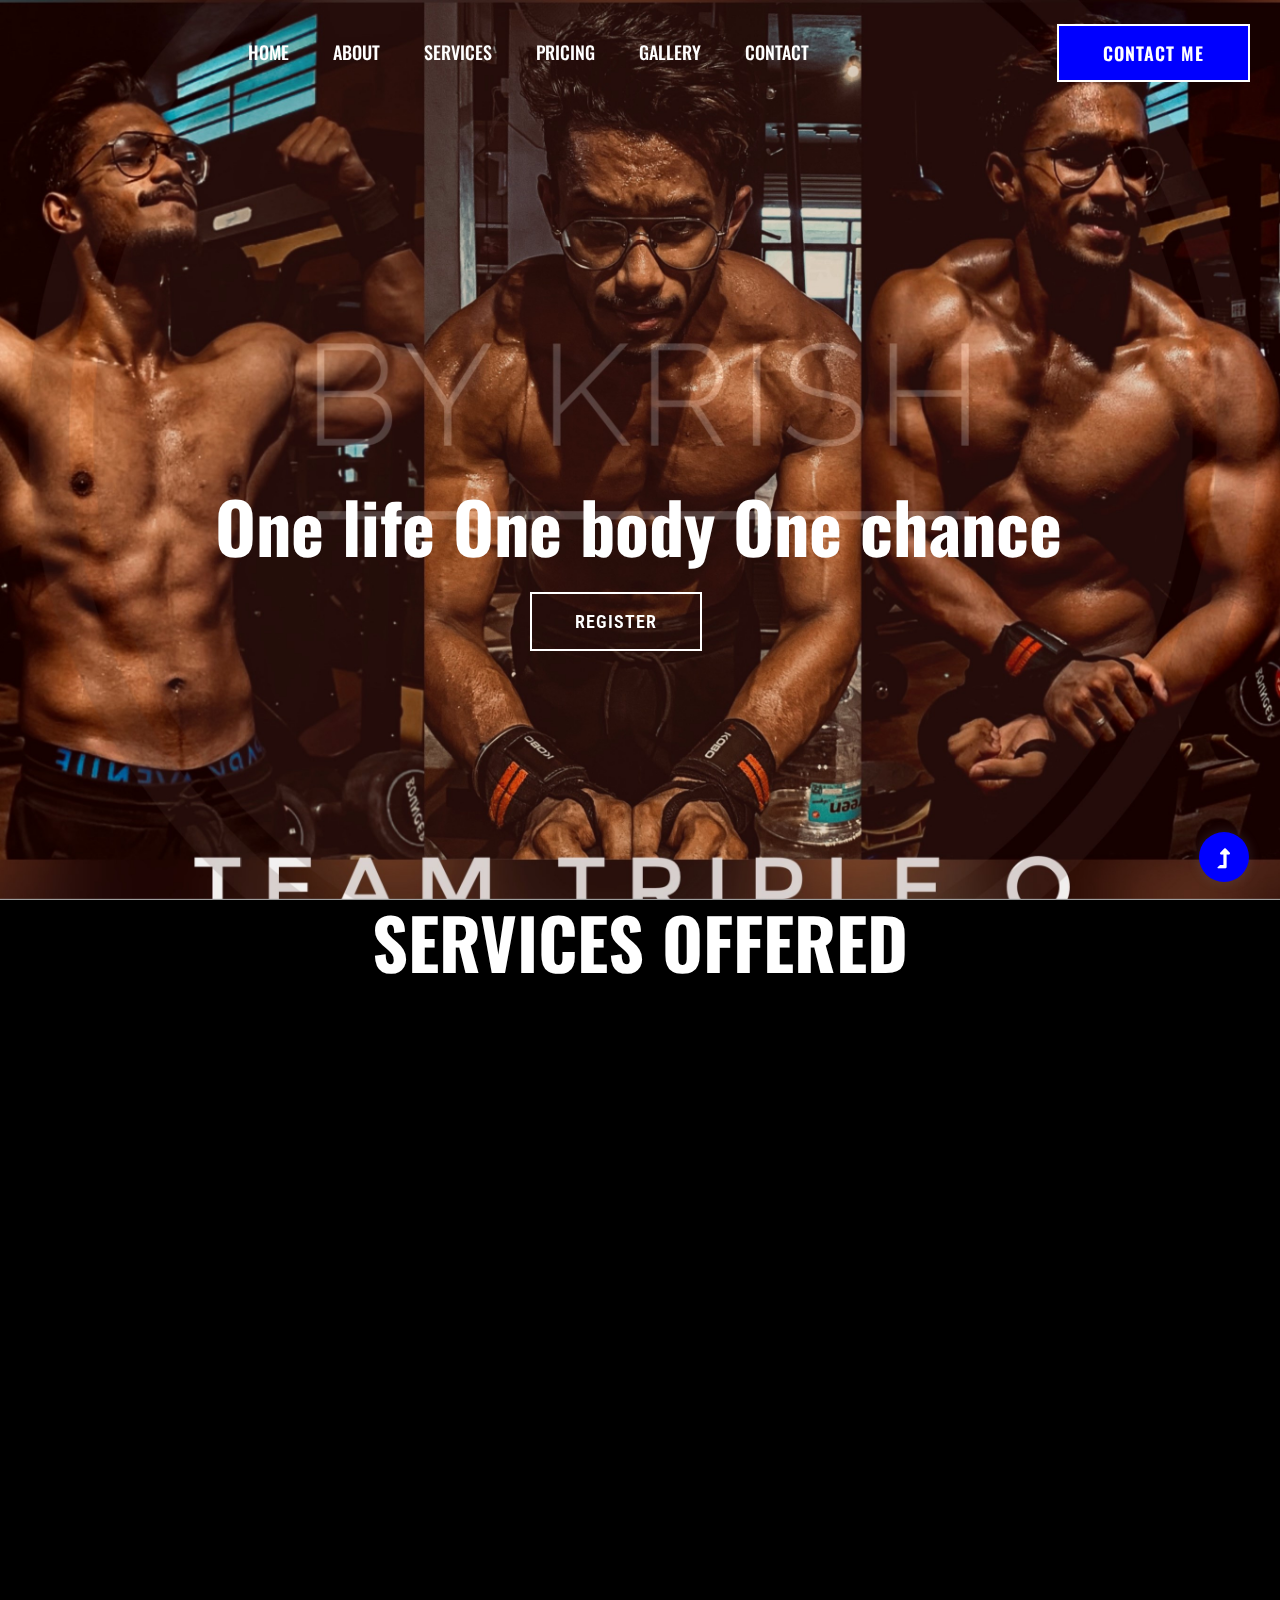
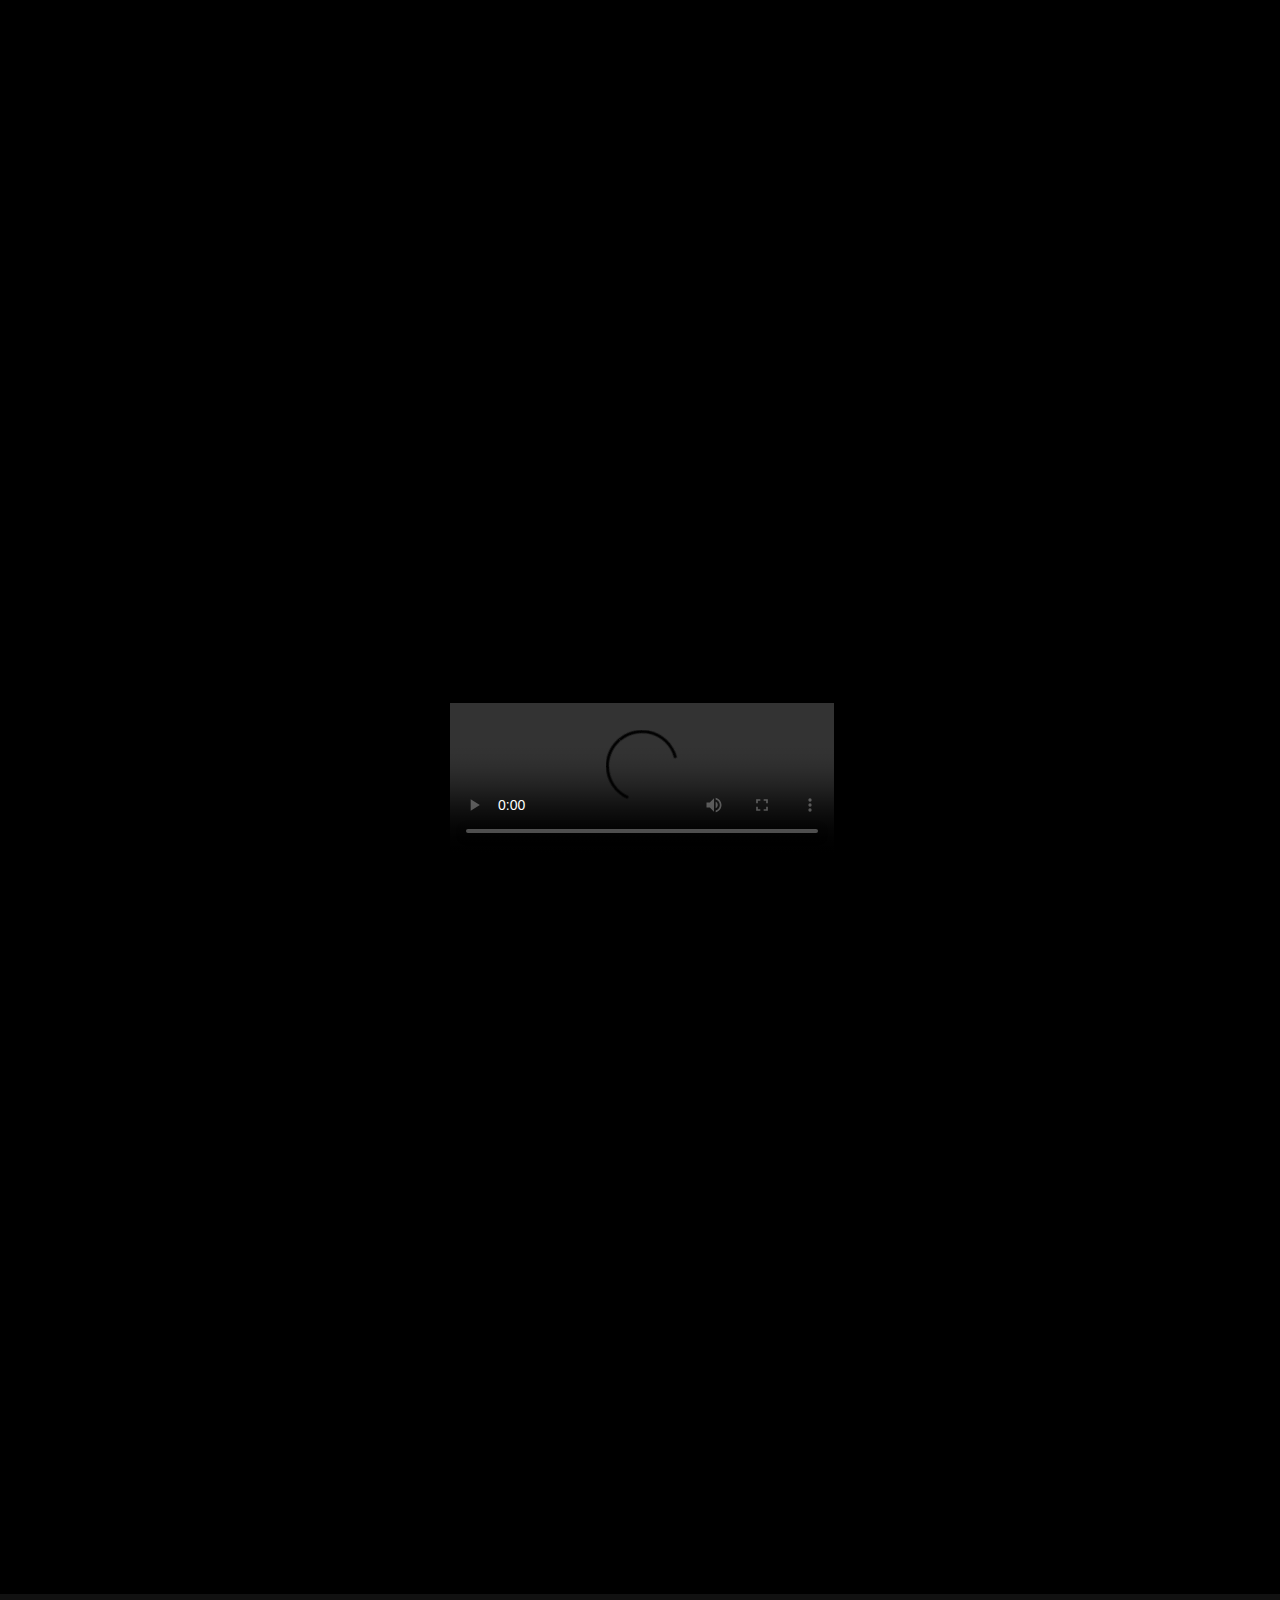
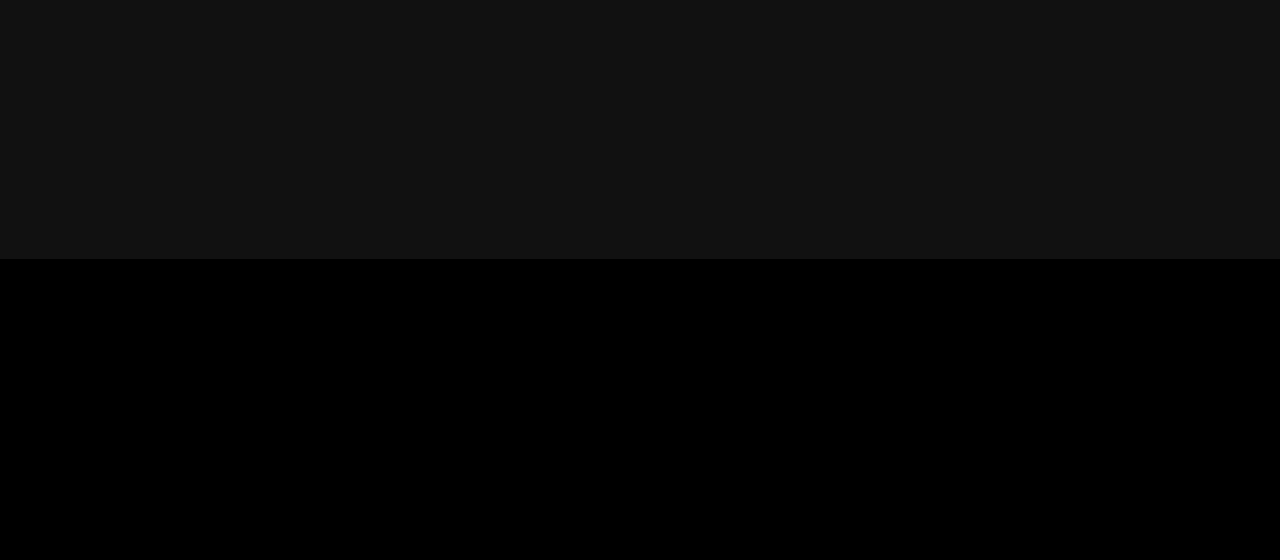
==== commit 78f8c268: "commit after video landingHeading" ====
--- a/index.html
+++ b/index.html
@@ -210,7 +210,7 @@
     <!-- video_end -->
 
   <video controls autoplay name="Video Name">
-    <source class="popup-video btn-icon" src="video-3.mov">
+    <source class="popup-video btn-icon" src="video-4.mp4">
   </video>
 
     <!-- Courses area start -->
--- a/assets/css/style.css
+++ b/assets/css/style.css
@@ -53,7 +53,7 @@
   }
 }
 
-@media only screen and (min-width: 1024) and (max-width: 1366){
+@media only screen and (min-width: 1024){
   .landing-heading{
     font-weight: bolder;
     font-size: 7rem;
@@ -3314,7 +3314,7 @@
 @media only screen and (min-width: 768px) and (max-width: 991px) {
   /* line 5, C:/Users/HP/Desktop/July-HTML/292 Health coach/assets/scss/_headerMenu.scss */
   .header-area .main-header {
-    padding-top: 16px;
+    padding-top: 35px;
     padding-bottom: 21px;
   }
 }
@@ -3322,7 +3322,7 @@
 @media only screen and (min-width: 576px) and (max-width: 767px) {
   /* line 5, C:/Users/HP/Desktop/July-HTML/292 Health coach/assets/scss/_headerMenu.scss */
   .header-area .main-header {
-    padding-top: 16px;
+    padding-top: 35px;
     padding-bottom: 21px;
   }
 }
@@ -3330,7 +3330,7 @@
 @media (max-width: 575px) {
   /* line 5, C:/Users/HP/Desktop/July-HTML/292 Health coach/assets/scss/_headerMenu.scss */
   .header-area .main-header {
-    padding-top: 16px;
+    padding-top: 35px;
     padding-bottom: 21px;
   }
 }
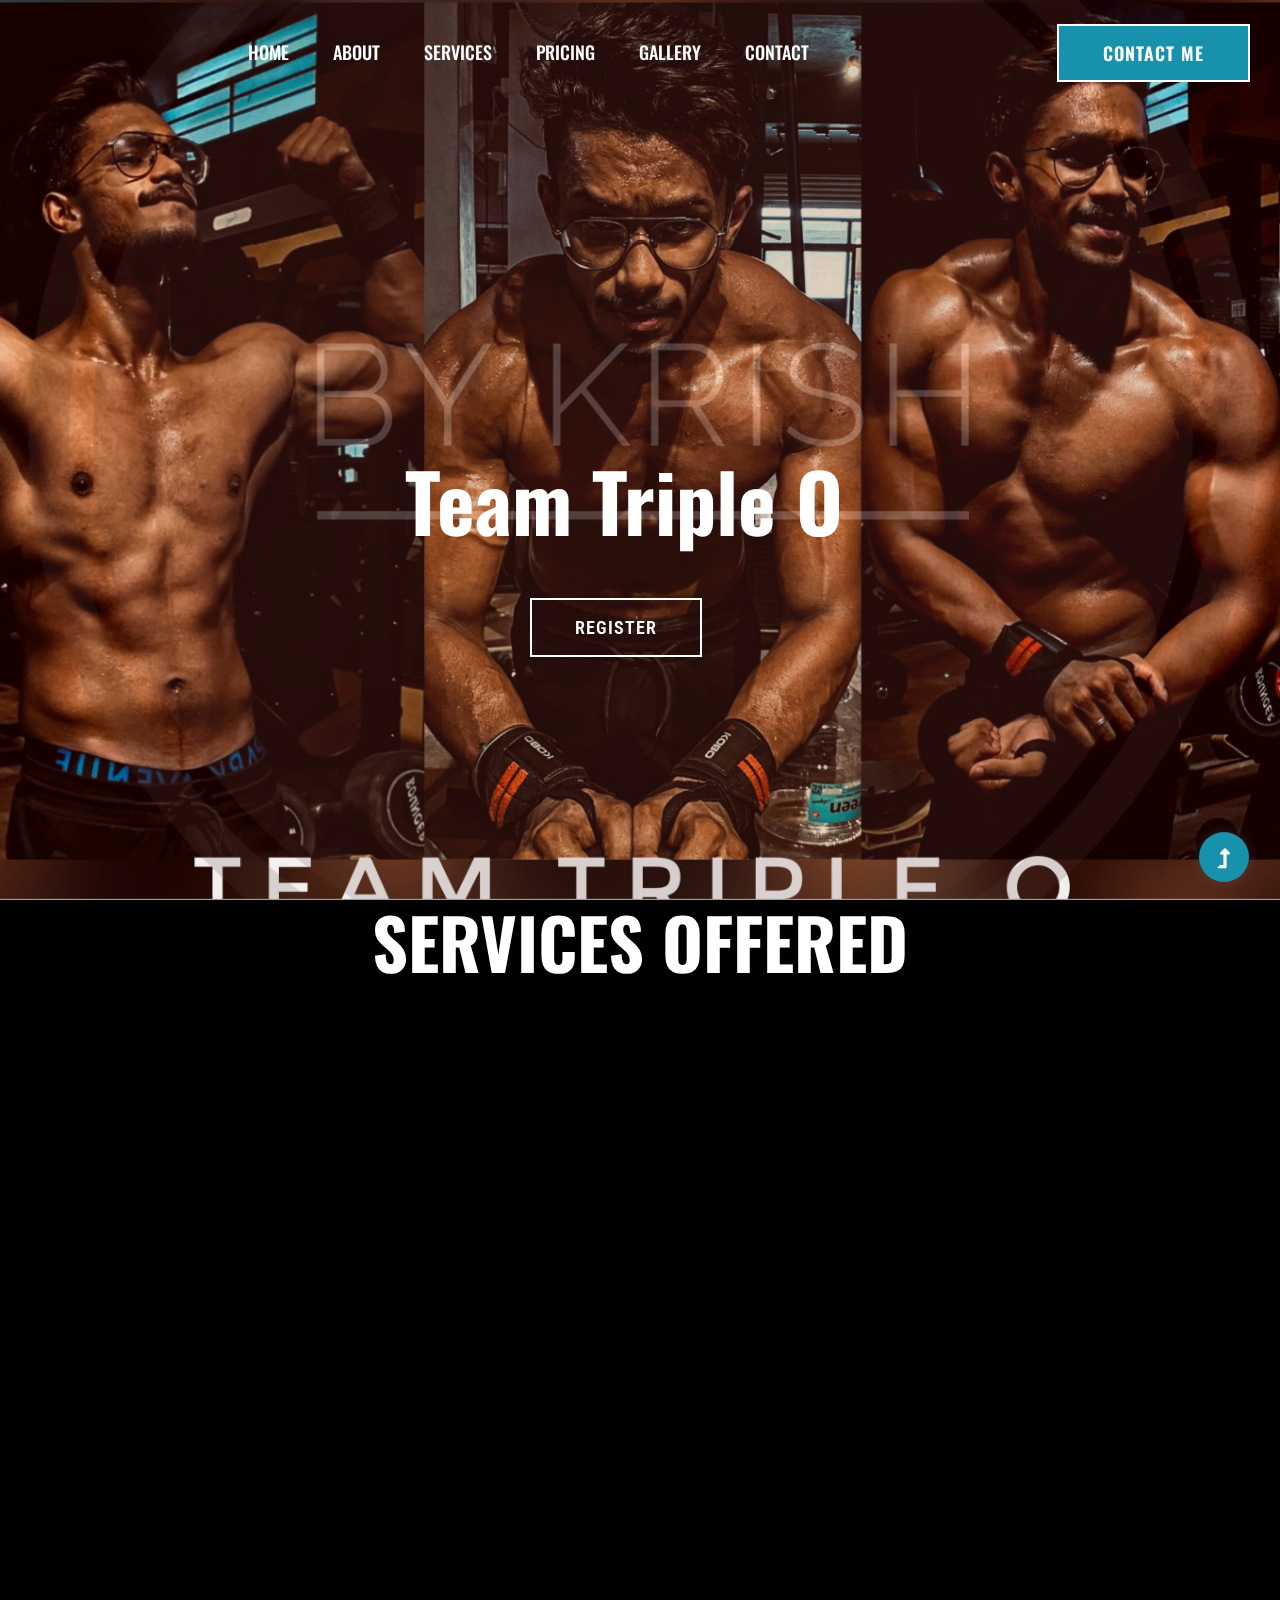
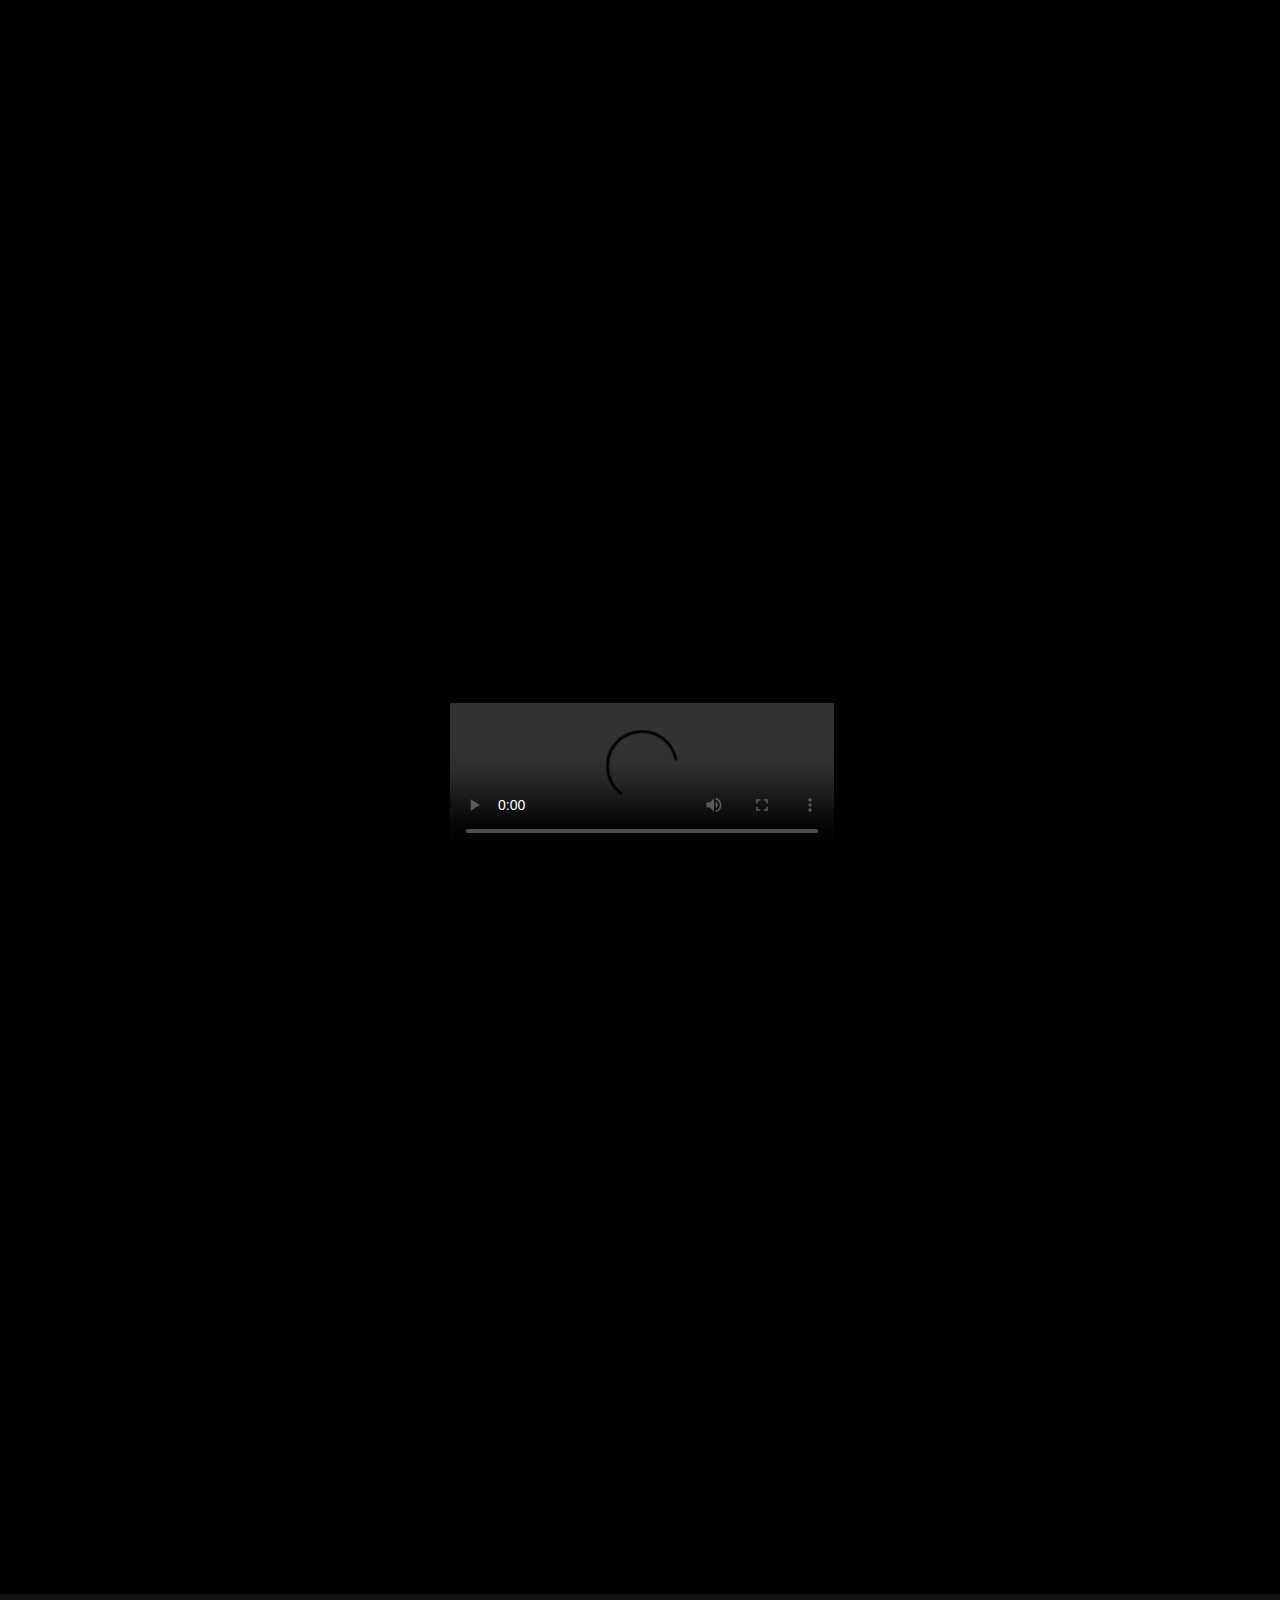
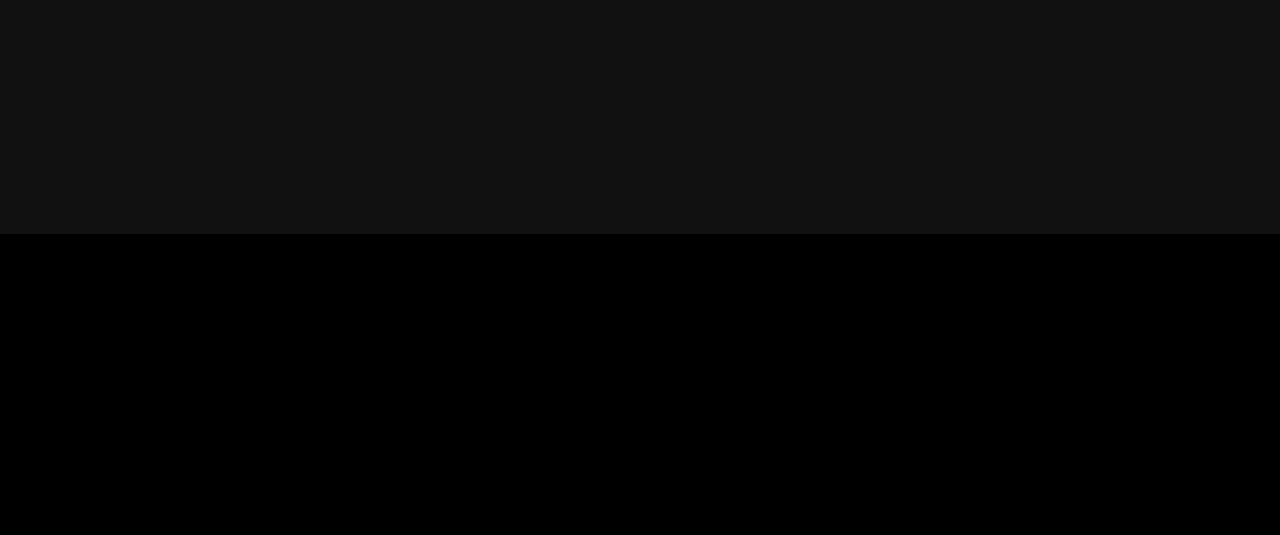
==== commit e351299c: "color and landing page change" ====
--- a/index.html
+++ b/index.html
@@ -83,8 +83,8 @@
                 <div class="container">
                     <div class="row">
                         <div class="col-xl-9 col-lg-9 col-md-10">
-
-                                <h1 data-animation="fadeInCenter" class="landing-heading" data-delay="0.4s">One life One body One chance</h1>
+                                <h1 class="landing-title">Team Triple O</h1>
+                                <!-- <h1 data-animation="fadeInCenter" class="landing-heading" data-delay="0.4s">One life One body One chance</h1> -->
                                 <a href="contact.html" class="border-btn landing-button"  data-delay="0.8s">Register</a>
 
                         </div>
@@ -185,7 +185,9 @@
                         <p>Hey folks! This is Team Triple O, rising up to help folks all around the world to rise above hate and to better themselves along with us! Our motive
                           here is to bring up a better and healthy society with people who wants to change their lives and better themselves in terms of physical as well as mental concerns..</p>
                         <p class="mb-40">We provide a wide range of services and training such as General fitness, Weightloss, Online training, Homeworkouts, Bodybuilding & Men’s physique coaching, Personal training and also Diet & Nutrition.
-                          We provide these according to your unique body type and concerns. DM us to know more!</p>
+                          We provide these according to your unique body type and concerns. DM us to know more!<br /><b style="color:white;">One life One body One chance</b></p>
+
+
                         <a href="contact.html" class="border-btn">Join now</a>
                     </div>
                 </div>
@@ -194,24 +196,12 @@
     </section>
     <!-- About Area End -->
 
-    <!--? video_start -->
-    <!-- <div class="video-area section-bg2 d-flex align-items-center">
-        <div class="container">
-            <div class="video-wrap position-relative">
-                <div class="video-icon" >
-                  <video>
-                    <source class="popup-video btn-icon" src="video-3.MOV"><i class="fas fa-play"></i></a>
-                  </video>
-
-                </div>
-            </div>
-        </div>
-    </div> -->
-    <!-- video_end -->
-
+  <!-- Video area start -->
   <video controls autoplay name="Video Name">
     <source class="popup-video btn-icon" src="video-4.mp4">
   </video>
+  <!-- Video area end -->
+
 
     <!-- Courses area start -->
     <section id="price" class="pricing-area section-padding40 fix">
@@ -395,7 +385,7 @@
     <section class="services-area">
         <div class="container">
             <div class="row justify-content-between">
-                <div class="col-xl-3 col-lg-4 col-md-6 col-sm-8">
+                <div class="col-xl-6 col-lg-6 col-md-6 col-sm-8">
                     <div class="single-services mb-40 wow fadeInUp" data-wow-duration="1s" data-wow-delay=".1s">
                         <div class="features-icon">
                             <img class="contact-new-1" src="instagram.png" alt="">
@@ -411,7 +401,7 @@
                         </div>
                     </div>
                 </div>
-                <div class="col-xl-3 col-lg-4 col-md-6 col-sm-8">
+                <div class="col-xl-6 col-lg-6 col-md-6 col-sm-8">
                     <div class="single-services mb-40 wow fadeInUp" data-wow-duration="1s" data-wow-delay=".2s">
                         <div class="features-icon">
                             <img class="contact-new-2" src="phone.png" alt="">
@@ -419,18 +409,6 @@
                         <div class="features-caption">
                             <h3>Phone</h3>
                             <p>7397600109</p>
-                        </div>
-                    </div>
-                </div>
-                <div class="col-xl-3 col-lg-4 col-md-6 col-sm-8">
-                    <div class="single-services mb-40 wow fadeInUp" data-wow-duration="2s" data-wow-delay=".4s">
-                        <div class="features-icon">
-                            <img class="contact-new-3" src="open-email.png" alt="">
-                        </div>
-                        <div class="features-caption">
-                            <h3>Email</h3>
-                            <p>teamtripleo.fitness@gmail.com</p>
-                            <p>ramkishore.krish@gmail.com</p>
                         </div>
                     </div>
                 </div>
--- a/assets/css/style.css
+++ b/assets/css/style.css
@@ -38,7 +38,31 @@
 /* Landing page ending */
 @media only screen and (min-width: 1200px) and (max-width: 1600px)
 {
+  .landing-title{
+    font-weight: bolder;
+    font-size: 8rem;
+    position: relative;
+    color: white;
+    left: 350px;
+    top:85px;
+  }
   .landing-heading{
+    font-weight: bold;
+    font-size: 0rem;
+    position: relative;
+    color: white;
+    left: 400px;
+    top: 70px;
+  }
+  .landing-button{
+    position: relative;
+    left: 475px;
+    top: 130px;
+  }
+}
+
+@media (min-width: 1024){
+  .landing-title{
     font-weight: bolder;
     font-size: 7rem;
     position: relative;
@@ -51,10 +75,11 @@
     left: 475px;
     top: 130px;
   }
-}
-
-@media only screen and (min-width: 1024){
-  .landing-heading{
+
+}
+
+@media only screen and (min-width: 992px) and (max-width: 1199px) {
+  .landing-title{
     font-weight: bolder;
     font-size: 7rem;
     position: relative;
@@ -67,27 +92,10 @@
     left: 475px;
     top: 130px;
   }
-
-}
-
-@media only screen and (min-width: 992px) and (max-width: 1199px) {
-  .landing-heading{
-    font-weight: bolder;
-    font-size: 7rem;
-    position: relative;
-    color: white;
-    left: 160px;
-    top: 110px;
-  }
-  .landing-button{
-    position: relative;
-    left: 475px;
-    top: 130px;
-  }
 }
 
 @media only screen and (min-width: 768px) and (max-width: 1024px) {
-  .landing-heading{
+  .landing-title{
     color: white;
     text-align: center;
     font-size: 10rem;
@@ -105,7 +113,7 @@
 }
 
 @media only screen and (min-width: 576px) and (max-width: 767px) {
-  .landing-heading{
+  .landing-title{
     color: white;
     text-align: center;
     font-size: 10rem;
@@ -124,10 +132,10 @@
 
 
 @media (max-width: 575px) {
-  .landing-heading{
+  .landing-title{
     color: white;
     text-align: center;
-    font-size: 4rem;
+    font-size: 5rem;
   }
   .landing-bg{
     background: rgba(0,0,0,0.5);
@@ -160,18 +168,109 @@
 
 /* Contact details */
 
-.contact-new-1{
-  width : 30%;
-}
-
-.contact-new-2{
-  width: 30%;
-}
-
-.contact-new-3{
-  width : 150%;
-  padding-right: 100px;
-}
+
+@media only screen and (min-width: 1200px) and (max-width: 1600px){
+
+  .contact-new-1{
+    width : 60px;
+  }
+
+  .contact-new-2{
+    width: 60px;
+  }
+
+}
+@media only screen and (min-width: 1024){
+  .contact-new-1{
+    width : 60px;
+  }
+
+  .contact-new-2{
+    width: 60px;
+  }
+  .contact-new-3{
+    width : 150%;
+    padding-right: 100px;
+  }
+
+}
+@media only screen and (min-width: 992px) and (max-width: 1199px){
+  .contact-new-1{
+    width : 30%;
+  }
+
+  .contact-new-2{
+    width: 30%;
+  }
+
+  .contact-new-3{
+    width : 150%;
+    padding-right: 50px;
+  }
+
+
+
+}
+@media only screen and (min-width: 768px) and (max-width: 1024px){
+  .contact-new-1{
+    width : 30%;
+  }
+
+  .contact-new-2{
+    width: 30%;
+  }
+
+  .contact-new-3{
+    width : 150%;
+    padding-right: 50px;
+  }
+
+}
+@media only screen and (min-width: 320px) and (max-width: 767px){
+  .contact-new-1{
+    width : 30%;
+  }
+
+  .contact-new-2{
+    width: 30%;
+  }
+  .contact-new-3{
+    width : 50%;
+    padding-right: 50px;
+  }
+
+}
+
+@media (max-width: 700px){
+  .contact-new-1{
+    width : 30%;
+  }
+
+  .contact-new-2{
+    width: 30%;
+  }
+  .contact-new-3{
+    width : 140%;
+    padding-right: 50px;
+  }
+
+}
+
+/* @media (max-width: 720px) {
+  .contact-new-1{
+    width : 120px;
+  }
+
+  .contact-new-2{
+    width: 120px;
+  }
+  .contact-new-3{
+    width : 180px;
+    padding-right: 50px;
+  }
+
+
+} */
 
 .about-class{
   width: 70%;
@@ -252,7 +351,7 @@
 
 /* line 66, C:/Users/HP/Desktop/July-HTML/292 Health coach/assets/scss/_color.scss */
 .theme-bg {
-  background: blue;
+  background: #1891AC;
 }
 
 /* line 69, C:/Users/HP/Desktop/July-HTML/292 Health coach/assets/scss/_color.scss */
@@ -278,32 +377,32 @@
 
 /* line 84, C:/Users/HP/Desktop/July-HTML/292 Health coach/assets/scss/_color.scss */
 .theme-color {
-  color: blue;
+  color: #1891AC;
 }
 
 /* line 50, C:/Users/HP/Desktop/July-HTML/292 Health coach/assets/scss/_variables.scss */
 .boxed-btn {
   background: #fff;
-  color: blue !important;
+  color: #1891AC !important;
   display: inline-block;
   padding: 18px 44px;
   font-family: "Oswald", sans-serif;
   font-size: 14px;
   font-weight: 400;
   border: 0;
-  border: 1px solid blue;
+  border: 1px solid #1891AC;
   letter-spacing: 3px;
   text-align: center;
-  color: blue;
+  color: #1891AC;
   text-transform: uppercase;
   cursor: pointer;
 }
 
 /* line 67, C:/Users/HP/Desktop/July-HTML/292 Health coach/assets/scss/_variables.scss */
 .boxed-btn:hover {
-  background: blue;
+  background: #1891AC;
   color: #fff !important;
-  border: 1px solid blue;
+  border: 1px solid #1891AC;
 }
 
 /* line 72, C:/Users/HP/Desktop/July-HTML/292 Health coach/assets/scss/_variables.scss */
@@ -690,7 +789,7 @@
 
 /* line 244, C:/Users/HP/Desktop/July-HTML/292 Health coach/assets/scss/_common.scss */
 .btn {
-  background: blue;
+  background: #1891AC;
   font-family: "Oswald", sans-serif;
   text-transform: uppercase;
   padding: 27px 44px;
@@ -723,7 +822,7 @@
   top: 0;
   width: 101%;
   height: 101%;
-  background: blue;
+  background: #1891AC;
   z-index: 1;
   border-radius: 5px;
   transition: transform 0.5s;
@@ -787,7 +886,7 @@
 
 /* line 329, C:/Users/HP/Desktop/July-HTML/292 Health coach/assets/scss/_common.scss */
 .submit-btn2 {
-  background: blue;
+  background: #1891AC;
   width: 100%;
   height: 60px;
   padding: 10px 20px;
@@ -842,7 +941,7 @@
   top: 0;
   width: 101%;
   height: 101%;
-  background: blue;
+  background: #1891AC;
   z-index: -1;
   transition: transform 0.5s;
   transition-timing-function: ease;
@@ -867,7 +966,7 @@
 /* scrollUp */
 /* line 402, C:/Users/HP/Desktop/July-HTML/292 Health coach/assets/scss/_common.scss */
 #scrollUp, #back-top {
-  background: blue;
+  background: #1891AC;
   height: 50px;
   width: 50px;
   right: 31px;
@@ -2640,7 +2739,7 @@
   position: relative;
   border-style: solid;
   border-width: 1px;
-  border-top-color: blue;
+  border-top-color: #1891AC;
   border-bottom-color: transparent;
   border-left-color: transparent;
   border-right-color: transparent;
@@ -3242,7 +3341,7 @@
 
 /* line 66, C:/Users/HP/Desktop/July-HTML/292 Health coach/assets/scss/_color.scss */
 .theme-bg {
-  background: blue;
+  background: #1891AC;
 }
 
 /* line 69, C:/Users/HP/Desktop/July-HTML/292 Health coach/assets/scss/_color.scss */
@@ -3268,7 +3367,7 @@
 
 /* line 84, C:/Users/HP/Desktop/July-HTML/292 Health coach/assets/scss/_color.scss */
 .theme-color {
-  color: blue;
+  color: #1891AC;
 }
 
 /* line 5, C:/Users/HP/Desktop/July-HTML/292 Health coach/assets/scss/_headerMenu.scss */
@@ -3497,7 +3596,7 @@
 
 /* line 169, C:/Users/HP/Desktop/July-HTML/292 Health coach/assets/scss/_headerMenu.scss */
 .mobile_menu .slicknav_menu .slicknav_btn .slicknav_icon-bar {
-  background-color: blue !important;
+  background-color: #1891AC !important;
 }
 
 /* line 173, C:/Users/HP/Desktop/July-HTML/292 Health coach/assets/scss/_headerMenu.scss */
@@ -3508,7 +3607,7 @@
 /* line 176, C:/Users/HP/Desktop/July-HTML/292 Health coach/assets/scss/_headerMenu.scss */
 .mobile_menu .slicknav_menu .slicknav_nav a:hover {
   background: transparent;
-  color: blue;
+  color: #1891AC ;
 }
 
 /* line 180, C:/Users/HP/Desktop/July-HTML/292 Health coach/assets/scss/_headerMenu.scss */
@@ -4019,7 +4118,7 @@
 .pricing-area .properties .about-icon {
   width: 80px;
   height: 80px;
-  background: blue;
+  background: #1891AC;
   border-radius: 50px;
   display: inline-block;
   position: relative;
@@ -4039,7 +4138,7 @@
 
 /* line 22, C:/Users/HP/Desktop/July-HTML/292 Health coach/assets/scss/_pricing.scss */
 .pricing-area .properties__caption P {
-  color: blue;
+  color: #1891AC;
   font-size: 30px;
   font-weight: 500;
   text-transform: uppercase;
@@ -4160,7 +4259,7 @@
 /* line 30, C:/Users/HP/Desktop/July-HTML/292 Health coach/assets/scss/_video-area.scss */
 .video-icon a {
   background: #fff;
-  color: blue;
+  color: #1891AC;
   width: 110px;
   height: 110px;
   display: inline-block;
@@ -4246,7 +4345,7 @@
   bottom: -2px;
   right: -2px;
   border-radius: inherit;
-  border: 1px solid blue;
+  border: 1px solid #1891AC;
   -webkit-animation: btnIconRipple 2s cubic-bezier(0.23, 1, 0.32, 1) both infinite;
   animation: btnIconRipple 2s cubic-bezier(0.23, 1, 0.32, 1) both infinite;
 }
@@ -4640,7 +4739,7 @@
   font-size: 20px;
   width: 0;
   height: 0;
-  border-bottom: 100px solid blue;
+  border-bottom: 100px solid #1891AC;
   border-left: 100px solid transparent;
   text-align: center;
   display: inline-block;
@@ -4808,12 +4907,12 @@
 
 /* line 24, C:/Users/HP/Desktop/July-HTML/292 Health coach/assets/scss/_footer.scss */
 .footer-area .footer-bottom .footer-copy-right p i {
-  color: blue;
+  color: #1891AC;
 }
 
 /* line 27, C:/Users/HP/Desktop/July-HTML/292 Health coach/assets/scss/_footer.scss */
 .footer-area .footer-bottom .footer-copy-right p a {
-  color: blue;
+  color: #1891AC;
 }
 
 /* line 29, C:/Users/HP/Desktop/July-HTML/292 Health coach/assets/scss/_footer.scss */
@@ -4824,7 +4923,7 @@
 /* line 41, C:/Users/HP/Desktop/July-HTML/292 Health coach/assets/scss/_footer.scss */
 .footer-area .footer-social a {
   background: rgba(255, 0, 0, 0.1);
-  color: blue;
+  color:#1891AC;
   width: 40px;
   height: 40px;
   border-radius: 50%;
@@ -4838,7 +4937,7 @@
 /* line 53, C:/Users/HP/Desktop/July-HTML/292 Health coach/assets/scss/_footer.scss */
 .footer-area .footer-social a:hover {
   color: #fff;
-  background: blue;
+  background: #1891AC;
 }
 
 /* line 57, C:/Users/HP/Desktop/July-HTML/292 Health coach/assets/scss/_footer.scss */
@@ -4896,7 +4995,7 @@
 
 /* line 36, C:/Users/HP/Desktop/July-HTML/292 Health coach/assets/scss/_blog_page.scss */
 .home-blog-area .home-blog-single .blog-img-cap .blog-cap h3 a:hover {
-  color: blue;
+  color: #1891AC;
   text-decoration: underline;
 }
 
@@ -5403,7 +5502,7 @@
 
 /* line 761, C:/Users/HP/Desktop/July-HTML/292 Health coach/assets/scss/_blog_page.scss */
 .blog_right_sidebar .search_widget .input-group button {
-  background: blue;
+  background: #1891AC;
   border-left: 0;
   border: 1px solid #f0e9ff;
   padding: 4px 15px;
@@ -6584,13 +6683,13 @@
 /* line 47, C:/Users/HP/Desktop/July-HTML/292 Health coach/assets/scss/_extend.scss */
 .header-area .menu-wrapper .main-menu ul ul.submenu, .header-sticky.sticky-bar {
   /* Permalink - use to edit and share this gradient: https://colorzilla.com/gradient-editor/#950101+0,630102+50,3d0302+100 */
-  background: blue;
+  background: #1891AC  ;
   /* Old browsers */
-  background: -moz-linear-gradient(top, blue 0%, #1768ac 50%, #022E57 100%);
+  background: -moz-linear-gradient(top, black 0%, black 50%, black 100%);
   /* FF3.6-15 */
-  background: -webkit-linear-gradient(top, blue 0%, #1768ac 50%, #022E57 100%);
+  background: -webkit-linear-gradient(top, black 0%, black 50%, black 100%);
   /* Chrome10-25,Safari5.1-6 */
-  background: linear-gradient(to bottom, blue 0%, #1768ac 50%, #022E57 100%);
+  background: linear-gradient(to bottom, black 0%, black 50%, black 100%);
   /* W3C, IE10+, FF16+, Chrome26+, Opera12+, Safari7+ */
   filter: progid:DXImageTransform.Microsoft.gradient( startColorstr='#1768ac', endColorstr='#022E57',GradientType=0 );
   /* IE6-9 */
